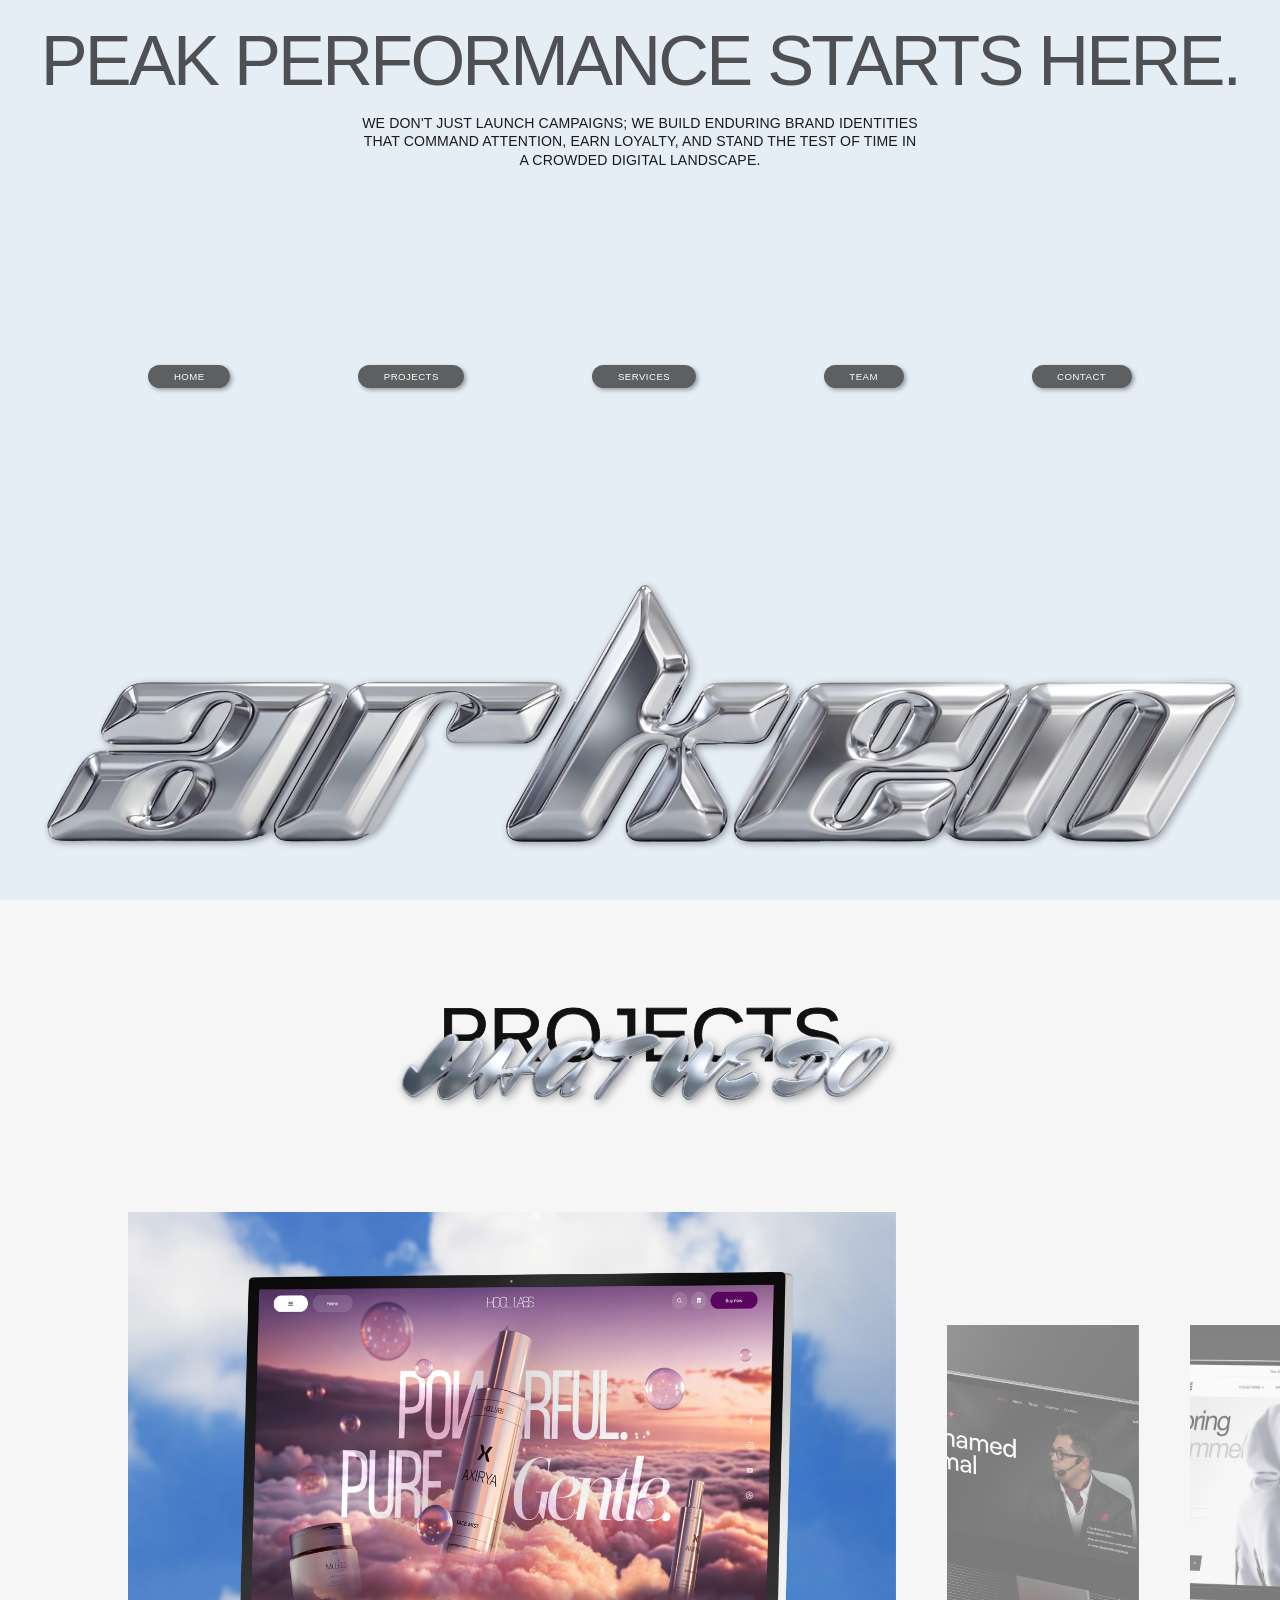
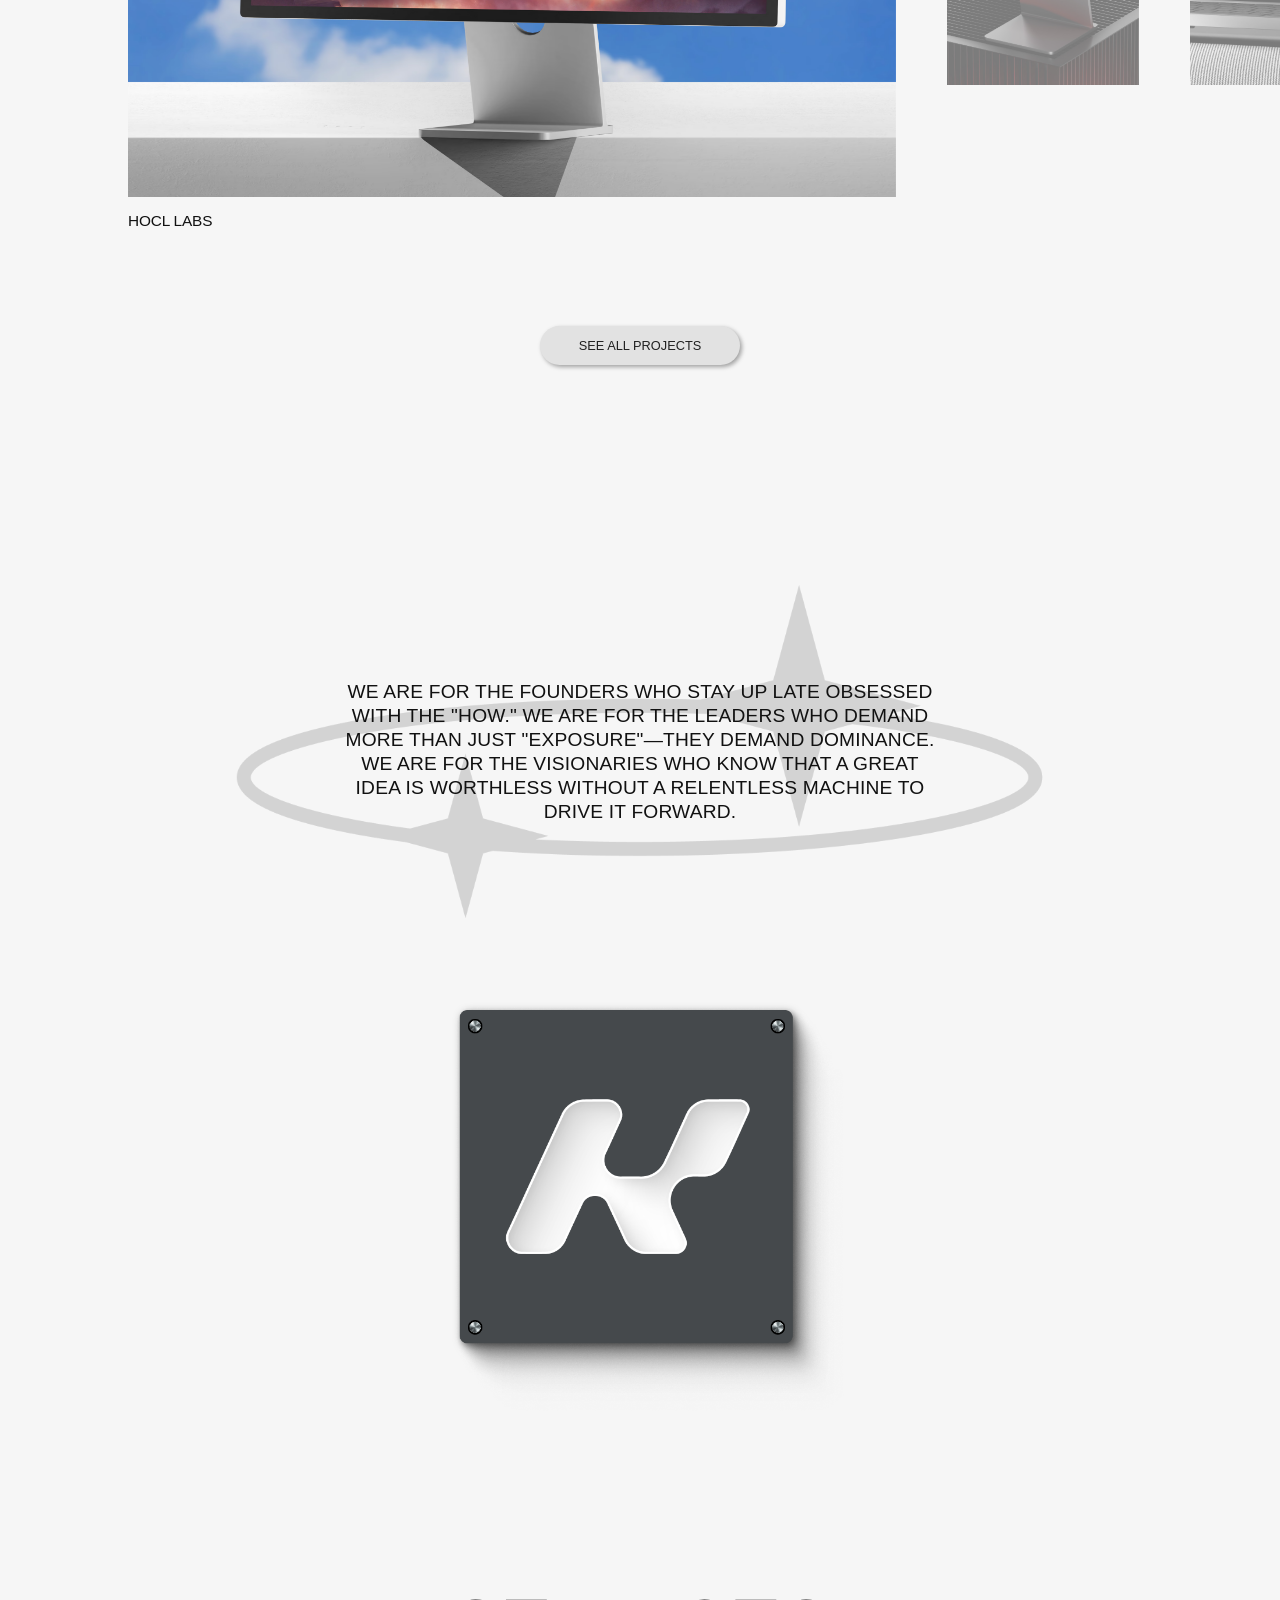
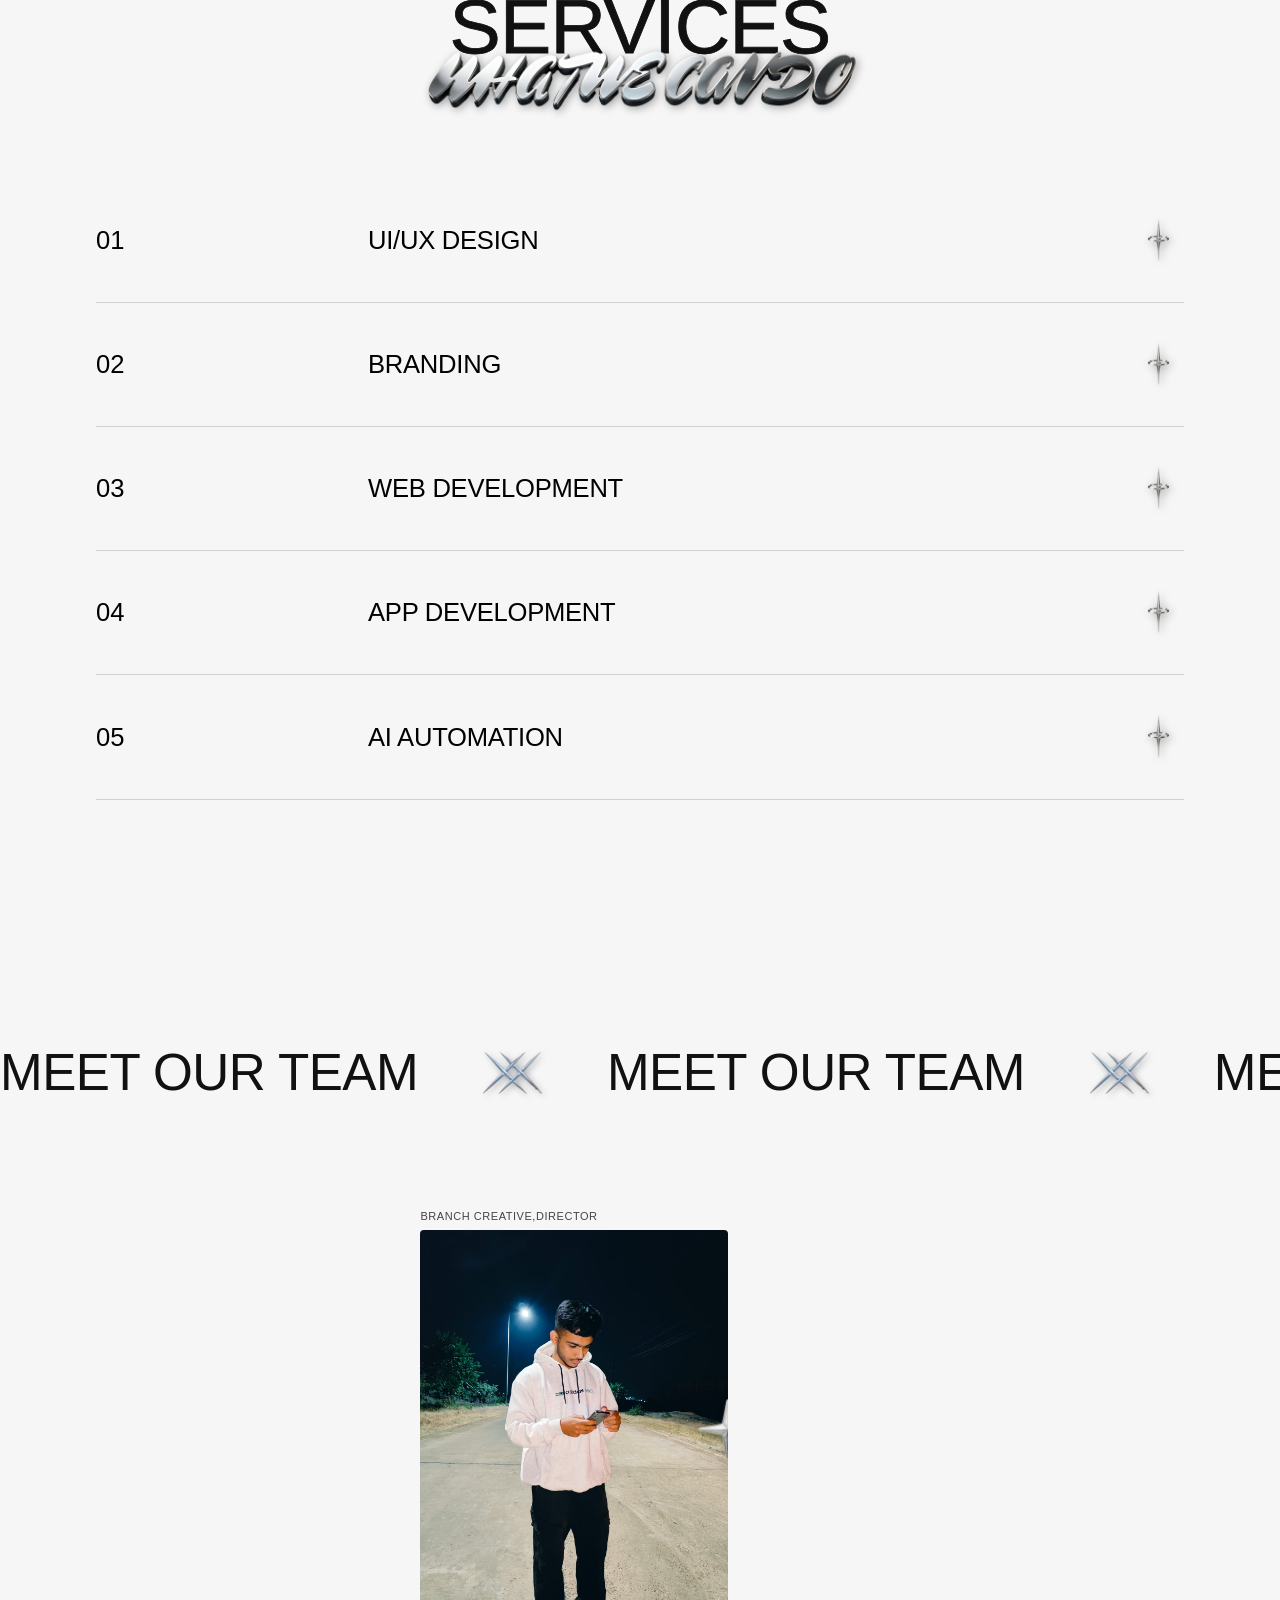
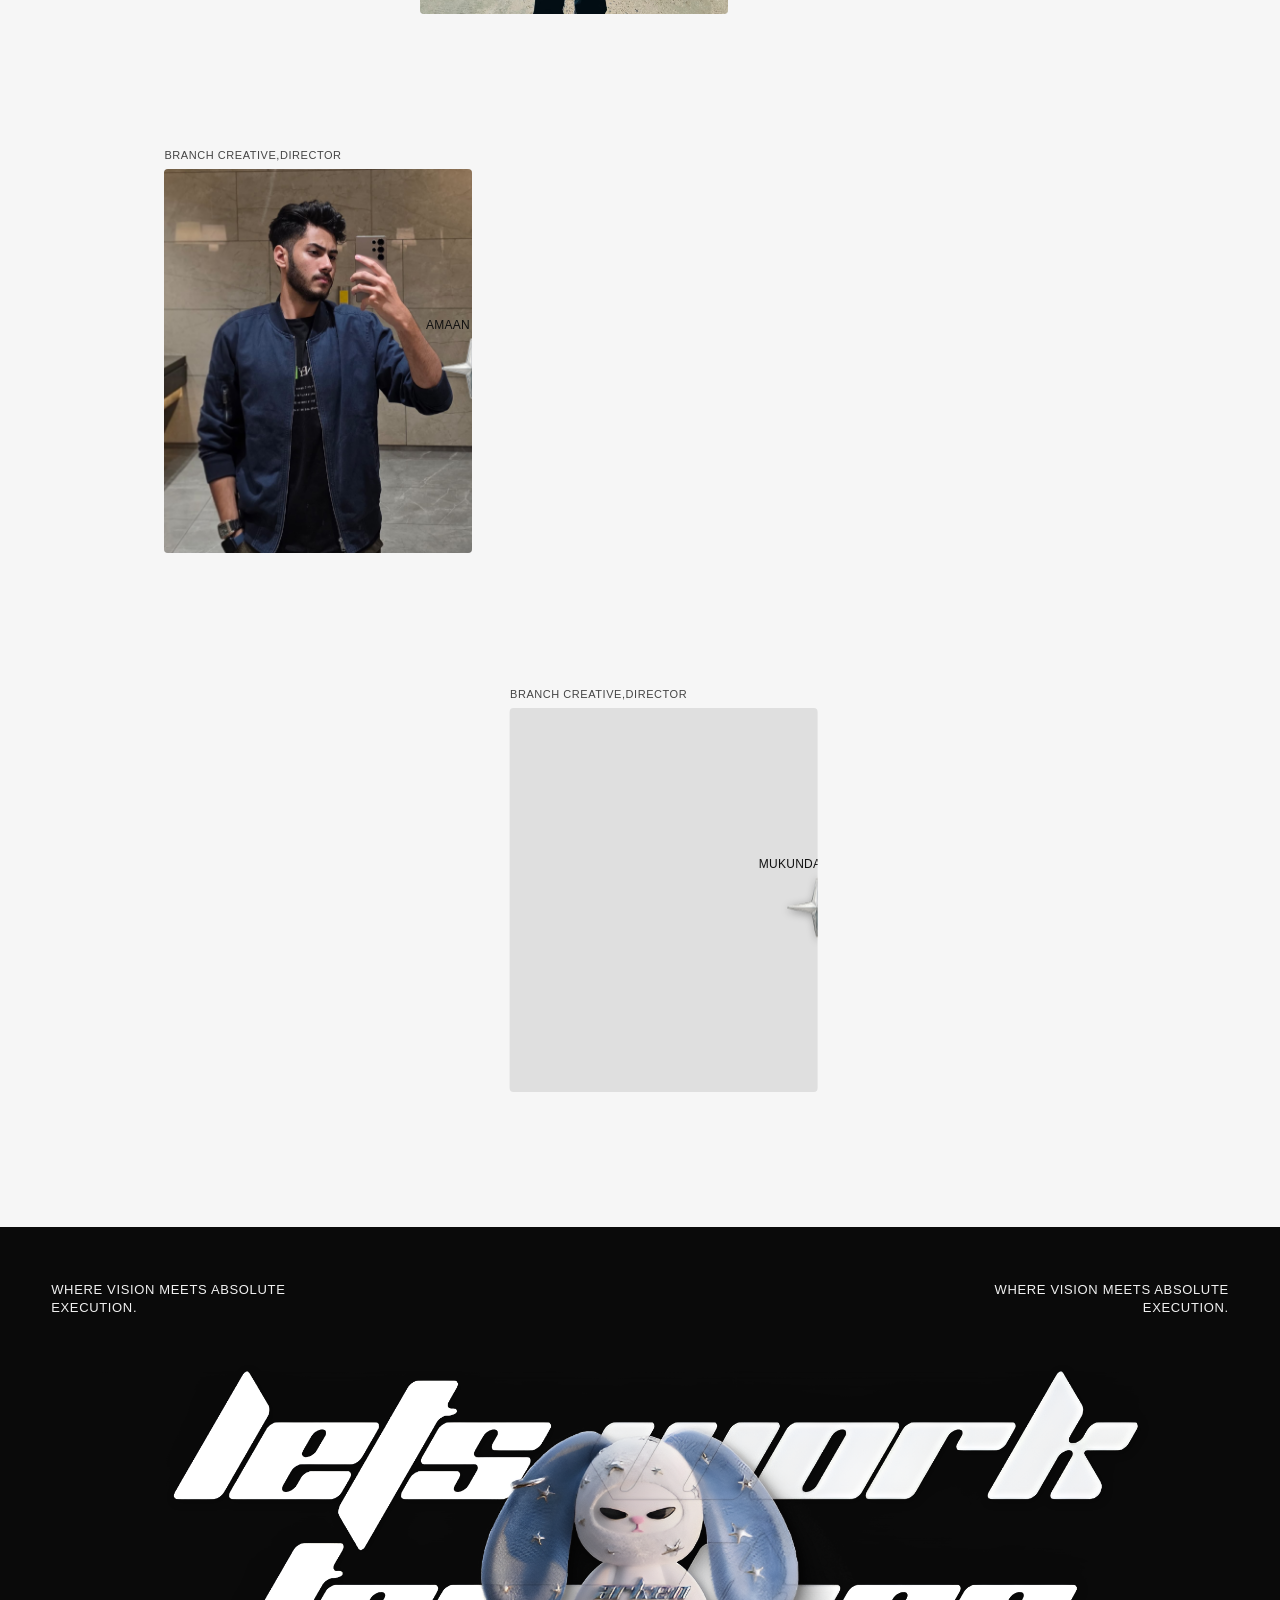
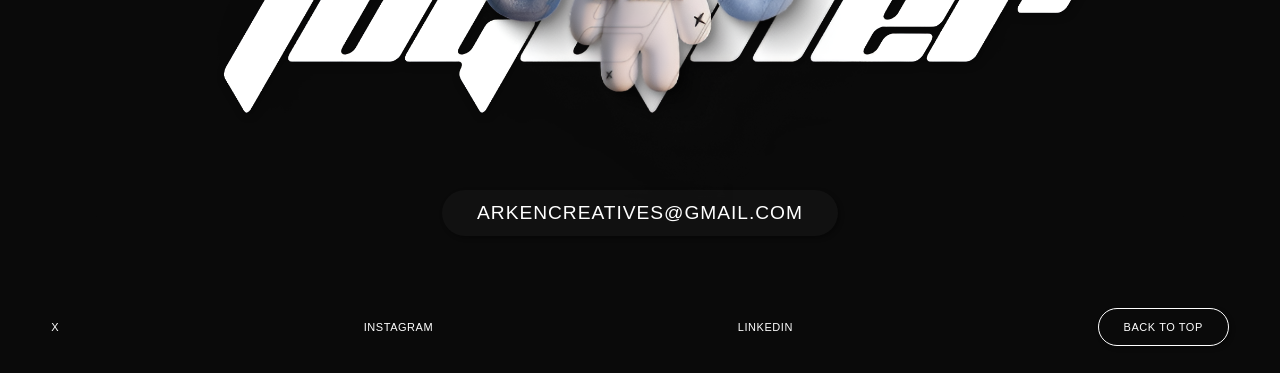
==== index.html @ 760138bc "feat: add team member photos and optimize layout" ====
<!DOCTYPE html>
<html lang="en">
<head>
    <meta charset="UTF-8">
    <meta name="viewport" content="width=device-width, initial-scale=1.0">
    <title>Arken Agency | Peak Performance UI/UX, Branding & AI Development</title>
    <meta name="description" content="Arken Agency builds dominant brands through elite UI/UX, Web Dev, and AI Automation. We turn vision into high-performance reality. Start your dominance today!">
    <meta name="keywords" content="AI UI/UX Design, Generative AI Branding, React Development, Flutter AI Apps, AI Automation Agency">
    
    <!-- Open Graph / Facebook -->
    <meta property="og:type" content="website">
    <meta property="og:url" content="https://arkencreatives.com/">
    <meta property="og:title" content="Arken Agency | Peak Performance UI/UX & AI">
    <meta property="og:description" content="Weaving digital fabrics into high-performance reality through AI-driven design and automation.">
    <meta property="og:image" content="./asset/Arken_Title_Logo.png">

    <script type="application/ld+json">
    {
      "@context": "https://schema.org",
      "@type": "ProfessionalService",
      "name": "Arken Agency",
      "url": "https://arkencreatives.com/",
      "logo": "https://arkencreatives.com/asset/Arken_Title_Logo.png",
      "description": "Tech-creative firm specializing in UI/UX Design, Branding & Identity, AI Automation, App Dev, and Web Dev.",
      "sameAs": [
        "https://x.com/ArkenCreatives",
        "https://www.instagram.com/arkencreatives",
        "https://www.linkedin.com/company/arken-creatives/"
      ],
      "knowsAbout": [
        "UI/UX Design",
        "Branding & Identity",
        "AI Automation",
        "App Development",
        "Web Development",
        "React",
        "Next.js",
        "Flutter",
        "LLMs",
        "Glassmorphism UI"
      ]
    }
    </script>

    <link rel="stylesheet" href="style.css">
</head>
<body>
    <!-- LOADING SCREEN -->
    <div class="loader-overlay" id="loader">
        <img src="./asset/logoreal.svg" alt="Arken Logo" class="loader-logo">
        
        <div class="loader-center">
            <img src="./asset/charac.png" alt="Mascot" class="loader-mascot">
            <p class="loader-instruction">
                WEAVING THE DIGITAL FABRIC OF YOUR VISION<br>
                INTO A HIGH-PERFORMANCE REALITY.
            </p>
        </div>

        <div class="loader-percentage" id="loaderPercentage">0%</div>
    </div>

    <div class="hero-container" id="home">
        <video autoplay muted loop playsinline webkit-playsinline preload="auto" class="hero-video">
            <source src="./asset/watermark-removed-video.mp4" type="video/mp4">
        </video>
        <header class="header">
            <h1 class="headline">PEAK PERFORMANCE STARTS HERE.</h1>
            <p class="subheadline">
                WE DON'T JUST LAUNCH CAMPAIGNS; WE BUILD ENDURING BRAND IDENTITIES<br>
                THAT COMMAND ATTENTION, EARN LOYALTY, AND STAND THE TEST OF TIME IN<br>
                A CROWDED DIGITAL LANDSCAPE.
            </p>
        </header>

        <nav class="nav-bar">
            <a href="#home" class="nav-button">HOME</a>
            <a href="#projects" class="nav-button">PROJECTS</a>
            <a href="#services" class="nav-button">SERVICES</a>
            <a href="#team" class="nav-button">TEAM</a>
            <a href="#footer" class="nav-button">CONTACT</a>
        </nav>

        <div class="logo-container">
            <picture>
                <source srcset="./asset/Arken_Title_Logo.avif" type="image/avif">
                <img src="./asset/Arken_Title_Logo.png" alt="Arken Logo" class="logo-image">
            </picture>
        </div>
    </div>

    <!-- Secondary Floating Nav (appears after hero) -->
    <nav class="floating-nav" id="floatingNav">
        <a href="#home" class="nav-button">HOME</a>
        <a href="#projects" class="nav-button">PROJECTS</a>
        <a href="#services" class="nav-button">SERVICES</a>
        <a href="#team" class="nav-button">TEAM</a>
        <a href="#footer" class="nav-button">CONTACT</a>
    </nav>

    <!-- NEW PROJECTS SECTION -->
    <section class="projects-section" id="projects">
        <div class="projects-header">
            <h2 class="projects-title">PROJECTS</h2>
            <picture>
                <source srcset="./asset/what_we_do.avif" type="image/avif">
                <img src="./asset/what_we_do.png" alt="What We Do" class="what-we-do-img">
            </picture>
        </div>

        <div class="projects-carousel" id="projectCarousel">
            <div class="project-card active" onclick="setProject(this, 'hocl-labs.html')">
                <img src="./asset/hocl/cover_image.avif" alt="HOCL LABS" class="project-img">
                <p class="project-name">HOCL LABS</p>
            </div>
            <div class="project-card" onclick="setProject(this, 'aesthetic-origins.html')">
                <img src="./asset/arken-archive/cover_image.avif" alt="Aesthetic Origins" class="project-img">
                <p class="project-name">AESTHETIC ORIGINS</p>
            </div>
            <div class="project-card" onclick="setProject(this, 'fragile-base.html')">
                <img src="./asset/digital-dominance/cover_image.avif" alt="Fragile Base" class="project-img">
                <p class="project-name">FRAGILE BASE</p>
            </div>
        </div>

        <a href="#" class="see-all-btn">SEE ALL PROJECTS</a>
    </section>

    <!-- NEW ABOUT / ILLUSTRATION SECTION -->
    <section class="about-section">
        <div class="about-content">
            <div class="about-text-container">
                <img src="./asset/illustration.png" alt="Illustration" class="about-illustration">
                <p class="about-text">
                    WE ARE FOR THE FOUNDERS WHO STAY UP LATE OBSESSED<br>
                    WITH THE "HOW." WE ARE FOR THE LEADERS WHO DEMAND<br>
                    MORE THAN JUST "EXPOSURE"—THEY DEMAND DOMINANCE.<br>
                    WE ARE FOR THE VISIONARIES WHO KNOW THAT A GREAT<br>
                    IDEA IS WORTHLESS WITHOUT A RELENTLESS MACHINE TO<br>
                    DRIVE IT FORWARD.
                </p>
            </div>
            <img src="./asset/logo_reference.png" alt="Arken Secondary Logo" class="about-logo">
        </div>
    </section>

    <!-- NEW SERVICES SECTION -->
    <section class="services-section" id="services">
        <div class="services-header">
            <h2 class="projects-title">SERVICES</h2>
            <picture>
                <source srcset="./asset/whatwecando.avif" type="image/avif">
                <img src="./asset/whatwecando.png" alt="What We Can Do" class="what-we-do-img">
            </picture>
        </div>

        <div class="services-list">
            <div class="service-item" onclick="toggleService(this)">
                <div class="service-main">
                    <span class="service-number">01</span>
                    <span class="service-name">UI/UX DESIGN</span>
                    <img src="./asset/tag.png" alt="Tag" class="service-tag">
                </div>
                <div class="service-desc-wrapper">
                    <div class="service-desc">
                        WE CRAFT IMMERSIVE DIGITAL JOURNEYS SPECIALIZING IN GLASSMORPHISM UI AND INTUITIVE NAVIGATION. OUR DESIGNS DON'T JUST LOOK GOOD—THEY DRIVE ENGAGEMENT THROUGH CALCULATED USER BEHAVIOR ANALYSIS.
                    </div>
                </div>
            </div>
            <div class="service-item" onclick="toggleService(this)">
                <div class="service-main">
                    <span class="service-number">02</span>
                    <span class="service-name">BRANDING</span>
                    <img src="./asset/tag.png" alt="Tag" class="service-tag">
                </div>
                <div class="service-desc-wrapper">
                    <div class="service-desc">
                        BEYOND LOGOS, WE BUILD LEGACIES. WE SPECIALIZE IN GLASSMORPHISM UI AND MODERN DESIGN SYSTEMS TO ENSURE YOUR BRAND RESONATES WITH ABSOLUTE AUTHORITY. ARKEN AGENCY PROVIDES BRANDING AND IDENTITY FOR VISIONARY TECH FOUNDERS.
                    </div>
                </div>
            </div>
            <div class="service-item" onclick="toggleService(this)">
                <div class="service-main">
                    <span class="service-number">03</span>
                    <span class="service-name">WEB DEVELOPMENT</span>
                    <img src="./asset/tag.png" alt="Tag" class="service-tag">
                </div>
                <div class="service-desc-wrapper">
                    <div class="service-desc">
                        HIGH-PERFORMANCE ARCHITECTURES TAILORED FOR SCALE. WE DEPLOY CUTTING-EDGE WEB TECHNOLOGIES TO BUILD FAST, RESPONSIVE, AND SECURE PLATFORMS THAT STAND THE TEST OF TIME AND TRAFFIC.
                    </div>
                </div>
            </div>
            <div class="service-item" onclick="toggleService(this)">
                <div class="service-main">
                    <span class="service-number">04</span>
                    <span class="service-name">APP DEVELOPMENT</span>
                    <img src="./asset/tag.png" alt="Tag" class="service-tag">
                </div>
                <div class="service-desc-wrapper">
                    <div class="service-desc">
                        MOBILE-FIRST SOLUTIONS THAT PUT YOUR BRAND IN THE PALM OF YOUR CUSTOMER'S HAND. FROM CONCEPT TO DEPLOYMENT, WE BUILD SEAMLESS CROSS-PLATFORM APPLICATIONS WITH PEAK PERFORMANCE AT THEIR CORE.
                    </div>
                </div>
            </div>
            <div class="service-item" onclick="toggleService(this)">
                <div class="service-main">
                    <span class="service-number">05</span>
                    <span class="service-name">AI AUTOMATION</span>
                    <img src="./asset/tag.png" alt="Tag" class="service-tag">
                </div>
                <div class="service-desc-wrapper">
                    <div class="service-desc">
                        REVOLUTIONIZING WORKFLOWS WITH INTELLIGENT AGENTS. WE INTEGRATE ADVANCED AI SOLUTIONS TO AUTOMATE REPETITIVE TASKS, OPTIMIZE DECISION-MAKING, AND DRIVE UNPRECEDENTED OPERATIONAL EFFICIENCY FOR YOUR BUSINESS.
                    </div>
                </div>
            </div>
        </div>
    </section>


    <!-- NEW TEAM SECTION -->
    <section class="team-section" id="team">
        <div class="team-marquee">
            <div class="marquee-track">
                <span>MEET OUR TEAM</span>
                <img src="./asset/breaker.avif" alt="Breaker">
                <span>MEET OUR TEAM</span>
                <img src="./asset/breaker.avif" alt="Breaker">
                <span>MEET OUR TEAM</span>
                <img src="./asset/breaker.avif" alt="Breaker">
                <!-- Duplicate for seamless loop -->
                <span>MEET OUR TEAM</span>
                <img src="./asset/breaker.avif" alt="Breaker">
                <span>MEET OUR TEAM</span>
                <img src="./asset/breaker.avif" alt="Breaker">
                <span>MEET OUR TEAM</span>
                <img src="./asset/breaker.avif" alt="Breaker">
            </div>
        </div>

        <div class="team-container">
            <!-- Card 1 -->
            <div class="team-card card-harshit">
                <span class="team-role">BRANCH CREATIVE,DIRECTOR</span>
                <div class="team-photo-box">
                    <picture>
                        <source srcset="./asset/harshit.avif" type="image/avif">
                        <img src="./asset/harshit.jpeg" alt="Harshit Gujar" class="team-photo">
                    </picture>
                    <div class="team-bio">
                        <p>FROM FOOTBALL TO DESIGNING GREAT VISUALS, DIGITAL PRODUCTS, AND MICRO-INTERACTIONS. CRAFTING DELIGHT AND CONSTANTLY EVOLVING.</p>
                        <div class="team-socials">
                            <a href="https://www.instagram.com/harshitgujar__16?igsh=MXRnMGNmOWU0MHJ3Nw==" class="social-icon" target="_blank">
                                <svg width="18" height="18" viewBox="0 0 24 24" fill="none" stroke="currentColor" stroke-width="2" stroke-linecap="round" stroke-linejoin="round"><rect x="2" y="2" width="20" height="20" rx="5" ry="5"></rect><path d="M16 11.37A4 4 0 1 1 12.63 8 4 4 0 0 1 16 11.37z"></path><line x1="17.5" y1="6.5" x2="17.51" y2="6.5"></line></svg>
                            </a>
                            <a href="https://www.linkedin.com/in/harshit-gujar-8b8627297" class="social-icon" target="_blank">
                                <svg width="18" height="18" viewBox="0 0 24 24" fill="none" stroke="currentColor" stroke-width="2" stroke-linecap="round" stroke-linejoin="round"><path d="M16 8a6 6 0 0 1 6 6v7h-4v-7a2 2 0 0 0-2-2 2 2 0 0 0-2 2v7h-4v-7a6 6 0 0 1 6-6z"></path><rect x="2" y="9" width="4" height="12"></rect><circle cx="4" cy="4" r="2"></circle></svg>
                            </a>
                        </div>
                    </div>
                    <div class="team-overlay">
                        <span class="team-name">HARSHIT GUJAR</span>
                        <picture>
                            <source srcset="./asset/star.avif" type="image/avif">
                            <img src="./asset/star.png" alt="Star" class="team-star" onclick="toggleBio(this)">
                        </picture>
                    </div>
                </div>
            </div>

            <!-- Card 2 -->
            <div class="team-card card-amaan">
                <span class="team-role">BRANCH CREATIVE,DIRECTOR</span>
                <div class="team-photo-box">
                    <picture>
                        <source srcset="./asset/amaan.avif" type="image/avif">
                        <img src="./asset/amaan.jpeg" alt="Amaan Ahmed" class="team-photo">
                    </picture>
                    <div class="team-bio">
                        <p>CREATIVE STRATEGIST FOCUSED ON BRIDGING THE GAP BETWEEN ABSOLUTE VISION AND MEASURABLE EXECUTION.</p>
                        <div class="team-socials">
                            <a href="https://www.instagram.com/amaann.ahmedd?igsh=MXRmbDUyOW9vcHl0ZA==" class="social-icon" target="_blank">
                                <svg width="18" height="18" viewBox="0 0 24 24" fill="none" stroke="currentColor" stroke-width="2" stroke-linecap="round" stroke-linejoin="round"><rect x="2" y="2" width="20" height="20" rx="5" ry="5"></rect><path d="M16 11.37A4 4 0 1 1 12.63 8 4 4 0 0 1 16 11.37z"></path><line x1="17.5" y1="6.5" x2="17.51" y2="6.5"></line></svg>
                            </a>
                            <a href="https://www.linkedin.com/in/syed-amaan-ahmed-69b722297?utm_source=share_via&utm_content=profile&utm_medium=member_android" class="social-icon" target="_blank">
                                <svg width="18" height="18" viewBox="0 0 24 24" fill="none" stroke="currentColor" stroke-width="2" stroke-linecap="round" stroke-linejoin="round"><path d="M16 8a6 6 0 0 1 6 6v7h-4v-7a2 2 0 0 0-2-2 2 2 0 0 0-2 2v7h-4v-7a6 6 0 0 1 6-6z"></path><rect x="2" y="9" width="4" height="12"></rect><circle cx="4" cy="4" r="2"></circle></svg>
                            </a>
                        </div>
                    </div>
                    <div class="team-overlay">
                        <span class="team-name">AMAAN AHMED</span>
                        <picture>
                            <source srcset="./asset/star.avif" type="image/avif">
                            <img src="./asset/star.png" alt="Star" class="team-star" onclick="toggleBio(this)">
                        </picture>
                    </div>
                </div>
            </div>

            <!-- Card 3 -->
            <div class="team-card card-mukunda">
                <span class="team-role">BRANCH CREATIVE,DIRECTOR</span>
                <div class="team-photo-box">
                    <picture>
                        <source srcset="./asset/mukunda.avif" type="image/avif">
                        <img src="./asset/mukunda.jpeg" alt="Mukunda Bhanot" class="team-photo">
                    </picture>
                    <div class="team-bio">
                        <p>TECHNICAL DIRECTOR PUSHING THE BOUNDARIES OF WEB INTERACTIVITY AND PEAK DIGITAL PERFORMANCE.</p>
                        <div class="team-socials">
                            <a href="https://www.instagram.com/_mukunda.b?utm_source=qr&igsh=NWdrdzg5bWltaXA2" class="social-icon" target="_blank">
                                <svg width="18" height="18" viewBox="0 0 24 24" fill="none" stroke="currentColor" stroke-width="2" stroke-linecap="round" stroke-linejoin="round"><rect x="2" y="2" width="20" height="20" rx="5" ry="5"></rect><path d="M16 11.37A4 4 0 1 1 12.63 8 4 4 0 0 1 16 11.37z"></path><line x1="17.5" y1="6.5" x2="17.51" y2="6.5"></line></svg>
                            </a>
                            <a href="https://www.linkedin.com/in/mukunda-bhanot-16799727b?utm_source=share_via&utm_content=profile&utm_medium=member_android" class="social-icon" target="_blank">
                                <svg width="18" height="18" viewBox="0 0 24 24" fill="none" stroke="currentColor" stroke-width="2" stroke-linecap="round" stroke-linejoin="round"><path d="M16 8a6 6 0 0 1 6 6v7h-4v-7a2 2 0 0 0-2-2 2 2 0 0 0-2 2v7h-4v-7a6 6 0 0 1 6-6z"></path><rect x="2" y="9" width="4" height="12"></rect><circle cx="4" cy="4" r="2"></circle></svg>
                            </a>
                        </div>
                    </div>
                    <div class="team-overlay">
                        <span class="team-name">MUKUNDA BHANOT</span>
                        <picture>
                            <source srcset="./asset/star.avif" type="image/avif">
                            <img src="./asset/star.png" alt="Star" class="team-star" onclick="toggleBio(this)">
                        </picture>
                    </div>
                </div>
            </div>
        </div>
    </section>

    <!-- NEW FOOTER SECTION -->
    <footer class="footer-section" id="footer">
        <!-- Top corners -->
        <div class="footer-top">
            <div class="footer-vision-left">
                WHERE VISION MEETS ABSOLUTE<br>EXECUTION.
            </div>
            <div class="footer-vision-right">
                WHERE VISION MEETS ABSOLUTE<br>EXECUTION.
            </div>
        </div>

        <!-- Center Call to Action -->
        <div class="footer-center">
            <img src="./asset/mascot (1).png" alt="Lets Work Together Graphic" class="footer-mascot">
        </div>

        <!-- Email link -->
        <div class="footer-email">
            <a href="mailto:ARKENCREATIVES@GMAIL.COM">ARKENCREATIVES@GMAIL.COM</a>
        </div>

        <!-- Bottom Links -->
        <div class="footer-bottom">
            <a href="https://x.com/ArkenCreatives" class="footer-link" target="_blank">X</a>
            <a href="https://www.instagram.com/arkencreatives?igsh=NnJiOGQyNXk4ejZy" class="footer-link" target="_blank">INSTAGRAM</a>
            <a href="https://www.linkedin.com/company/arken-creatives/" class="footer-link" target="_blank">LINKEDIN</a>
            <a href="#home" class="footer-btn">BACK TO TOP</a>
        </div>
    </footer>

    <script>
        // Loading Screen Logic
        window.addEventListener('DOMContentLoaded', () => {
            const loader = document.getElementById('loader');
            const percentageText = document.getElementById('loaderPercentage');
            const mascot = document.querySelector('.loader-mascot');
            
            if (sessionStorage.getItem('hasLoaded')) {
                // If already loaded in this session, hide the loader immediately
                loader.style.display = 'none';
            } else {
                let percentage = 0;
                const interval = setInterval(() => {
                    percentage += Math.floor(Math.random() * 5) + 2;
                    if (percentage >= 100) {
                        percentage = 100;
                        clearInterval(interval);
                        setTimeout(() => {
                            window.scrollTo(0, 0); // Reset scroll to top
                            loader.classList.add('reveal');
                            sessionStorage.setItem('hasLoaded', 'true');
                        }, 500);
                    }
                    percentageText.innerText = percentage + '%';
                }, 50);
            }

            // Drag Functionality for Mascot
            let isDragging = false;
            let offset = { x: 0, y: 0 };

            mascot.addEventListener('mousedown', (e) => {
                isDragging = true;
                offset = {
                    x: mascot.offsetLeft - e.clientX,
                    y: mascot.offsetTop - e.clientY
                };
                mascot.style.cursor = 'grabbing';
            });

            document.addEventListener('mousemove', (e) => {
                if (isDragging) {
                    mascot.style.position = 'absolute';
                    mascot.style.left = (e.clientX + offset.x) + 'px';
                    mascot.style.top = (e.clientY + offset.y) + 'px';
                    mascot.style.margin = '0'; // Prevent centering interference
                }
            });

            document.addEventListener('mouseup', () => {
                isDragging = false;
                mascot.style.cursor = 'grab';
            });

            mascot.addEventListener('click', () => {
                console.log('Song playing... (Placeholder)');
                // If you have an audio file, add: new Audio('song.mp3').play();
            });
        });

        function toggleBio(element) {
            const card = element.closest('.team-card');
            card.classList.toggle('active');
        }

        function toggleService(element) {
            element.classList.toggle('active');
        }

        function setProject(element, targetUrl) {
            const carousel = document.getElementById('projectCarousel');
            const cards = carousel.querySelectorAll('.project-card');
            
            // If already active, navigate to the project page
            if (element.classList.contains('active')) {
                window.location.href = targetUrl;
                return;
            }
            
            // Remove active from all
            cards.forEach(c => c.classList.remove('active'));
            
            // Add to clicked
            element.classList.add('active');
            
            // Re-order the DOM for the "sliding" effect
            // We want the active one to stay leading the view, but the user wants right-to-left feel.
            // Actually, keep them in order but scroll to it.
            element.scrollIntoView({ behavior: 'smooth', block: 'nearest', inline: 'center' });
        }

        // Scroll-stopped detection for the floating nav
        const floatingNav = document.getElementById('floatingNav');
        let isScrolling;
        let ticking = false;

        window.addEventListener('scroll', function (event) {
            // Immediately hide on any scroll activity
            floatingNav.classList.remove('visible');
            
            if (!ticking) {
                window.requestAnimationFrame(() => {
                    window.clearTimeout(isScrolling);

                    isScrolling = setTimeout(function() {
                        const scrollPos = window.pageYOffset || window.scrollY || document.documentElement.scrollTop;
                        const heroHeight = window.innerHeight;

                        if (scrollPos > heroHeight * 0.7) {
                            floatingNav.classList.add('visible');
                        }
                    }, 200);
                    ticking = false;
                });
                ticking = true;
            }
        }, { passive: true });
    </script>
</body>
</html>
---- style.css ----
/* --- LOADING SCREEN --- */
.loader-overlay {
    position: fixed;
    top: 0;
    left: 0;
    width: 100vw;
    height: 100vh;
    background-color: #ffffff;
    z-index: 20000;
    display: flex;
    flex-direction: column;
    justify-content: center;
    align-items: center;
    transition: transform 1.2s cubic-bezier(0.85, 0, 0.15, 1);
    overflow: hidden;
}

.loader-overlay.reveal {
    transform: translateY(-100%);
}

.loader-logo {
    position: absolute;
    top: 4vh;
    left: 4vw;
    width: clamp(60px, 8vw, 120px);
    height: auto;
}

.loader-center {
    display: flex;
    flex-direction: column;
    align-items: center;
    text-align: center;
    gap: 3vh;
}

.loader-mascot {
    width: clamp(150px, 20vw, 350px);
    height: auto;
    filter: drop-shadow(0 15px 30px rgba(0,0,0,0.25));
}

.loader-instruction {
    font-family: 'Helvetica', Arial, sans-serif;
    font-size: clamp(10px, 0.9vw, 16px);
    color: #111;
    letter-spacing: 0.05em;
    line-height: 1.5;
    font-weight: normal;
}

.loader-percentage {
    position: absolute;
    bottom: 5vh;
    right: 5vw;
    font-family: 'Helvetica', Arial, sans-serif;
    font-size: clamp(40px, 8vw, 120px);
    font-weight: normal;
    color: #111;
    line-height: 1;
}

* {
    margin: 0;
    padding: 0;
    box-sizing: border-box;
}

body, html {
    width: 100%;
    /* Removed height: 100% to allow proper scroll context tracking */
    font-family: 'Helvetica', Arial, sans-serif;
    overflow-x: hidden;
    scroll-behavior: smooth;
}

body {
    /* Background properties */
    background-color: #e5edf5; /* Fallback color for clouds */
}

.hero-container {
    position: relative;
    width: 100vw;
    height: 100vh;
    display: flex;
    flex-direction: column;
    justify-content: space-between;
    align-items: center;
    padding: 2% 0 0;
    overflow: hidden;
    content-visibility: auto; /* Optimization for initial load */
}

.hero-video {
    position: absolute;
    top: 0;
    left: 0;
    width: 100%;
    height: 100%;
    object-fit: cover;
    z-index: -1;
    outline: none;
    border: none;
    user-select: none;
    will-change: transform; /* Hint for browser hardware acceleration */
}

.header {
    text-align: center;
    width: 95%;
    margin: 0 auto;
}

.headline {
    font-weight: normal;  /* Helvetica Regular */
    font-size: clamp(30px, 5.5vw, 100px);
    color: #4f5054; /* Slate grey matching image */
    letter-spacing: -0.04em; /* Tighter letter spacing like the image */
    line-height: 1;
    margin-bottom: 2vh;
    white-space: nowrap;
}

.subheadline {
    font-weight: normal;
    font-size: clamp(14px, 1.1vw, 24px);
    color: #1a1a1a;
    line-height: 1.3;
    letter-spacing: 0.01em;
}

.nav-bar {
    display: flex;
    justify-content: center;
    align-items: center;
    gap: 10vw; /* Increased from 6vw to 10vw */
    width: 100%;
    flex: 1; /* This will center the nav bar vertically in the remaining space */
    transform: translateY(55px); /* Shift exactly 55px downward */
}

.nav-button {
    background-color: rgba(70, 70, 70, 0.85); /* Dark pill color */
    color: #ffffff;
    text-decoration: none;
    font-size: clamp(8px, 0.75vw, 14px);
    padding: 6px 2vw; /* Reduced from 2.5vw */
    border-radius: 50px;
    letter-spacing: 0.05em;
    backdrop-filter: blur(5px);
    -webkit-backdrop-filter: blur(5px);
    box-shadow: 2px 2px 4px rgba(0, 0, 0, 0.35);
    transition: transform 0.3s cubic-bezier(0.4, 0, 0.2, 1), background-color 0.3s ease;
    backface-visibility: hidden;
}

.nav-button:hover {
    background-color: rgba(40, 40, 40, 0.95);
    transform: translateY(-2px); /* Minimal lift */
}

.floating-nav {
    position: fixed;
    top: 30px;
    left: 50%;
    transform: translateX(-50%) translateY(-20px);
    display: flex;
    justify-content: center;
    align-items: center;
    gap: 10vw; /* Match the main nav gap */
    z-index: 9999;
    opacity: 0;
    pointer-events: none;
    transition: opacity 0.4s ease, transform 0.5s cubic-bezier(0.175, 0.885, 0.32, 1.275);
}

.floating-nav.visible {
    opacity: 1;
    transform: translateX(-50%) translateY(0);
    pointer-events: auto;
}

.logo-container {
    width: 100%;
    display: flex;
    justify-content: center;
    align-items: flex-end;
    margin-bottom: -4%;
}

.logo-image {
    width: 100%;
    height: auto;
    object-fit: contain;
    transform: scale(0.95) translateY(50px);
    transform-origin: bottom center;
    -webkit-filter: drop-shadow(2px 2px 4px rgba(0, 0, 0, 0.35));
    filter: drop-shadow(2px 2px 4px rgba(0, 0, 0, 0.35));
}

/* --- PROJECTS SECTION --- */
.projects-section {
    width: 100vw;
    min-height: 100vh;
    background-color: #f6f6f6; /* Very light grey off-white from screenshot */
    display: flex;
    flex-direction: column;
    align-items: center;
    padding: 10vh 0; /* Vertical padding */
    box-sizing: border-box;
}

.projects-header {
    position: relative;
    width: 100%;
    display: flex;
    justify-content: center;
    align-items: center;
    margin-bottom: calc(8vh + 10px); /* Maintain physical gap with elements below */
}

.projects-title {
    font-family: "Helvetica Neue Light", "Helvetica Light", "Helvetica Neue", Helvetica, Arial, sans-serif;
    font-weight: 300; /* Helvetica Light */
    -webkit-text-stroke: 0.8px #111; /* Slightly increase the visible stroke width */
    font-size: clamp(30px, 6vw, 120px); /* Decreased text size */
    letter-spacing: -0.01em;
    color: #111;
    z-index: 1;
}

.what-we-do-img {
    position: absolute;
    width: 45%; /* Shrink relative to text */
    max-width: 500px;
    z-index: 2;
    top: 50%;
    left: 50%;
    transform: translate(-50%, calc(-40% + 25px)); /* Moved downward another 10px */
    -webkit-filter: drop-shadow(2px 2px 4px rgba(0, 0, 0, 0.35));
    filter: drop-shadow(2px 2px 4px rgba(0, 0, 0, 0.35));
}

.projects-carousel {
    display: flex;
    width: 100vw;
    height: 80vh; /* Fixed height to keep the see-all button from moving */
    gap: 4vw;
    padding: 0 10vw;
    box-sizing: border-box;
    align-items: center;
    overflow-x: auto;
    scroll-behavior: smooth;
    flex-shrink: 0;
    -ms-overflow-style: none;
    scrollbar-width: none;
}

.projects-carousel::-webkit-scrollbar {
    display: none; /* Hide scrollbar for Chrome, Safari and Opera */
}

.project-card {
    display: flex;
    flex-direction: column;
    flex: 0 0 15vw; /* Slightly narrower small width */
    cursor: pointer;
    transition: all 0.8s cubic-bezier(0.4, 0, 0.2, 1);
    opacity: 0.5;
}

.project-card.active {
    flex: 0 0 60vw; /* Reduced width for active card */
    opacity: 1;
}

.project-img {
    width: 100%;
    height: 40vh; /* Increased base height */
    object-fit: cover;
    box-shadow: none; /* Shadow removed per request */
    transition: transform 0.5s cubic-bezier(0.4, 0, 0.2, 1), box-shadow 0.5s ease, height 0.8s ease; 
    will-change: transform, height;
    backface-visibility: hidden;
}

.project-card:hover .project-img {
    transform: translateY(-10px) scale(1.01); /* 3D popup effect */
    box-shadow: 0 20px 40px rgba(0, 0, 0, 0.25); /* Dynamic shadow on hover */
}

.project-card.active .project-img {
    height: 65vh; /* Increased active height */
}

.project-name {
    margin-top: 15px;
    font-size: clamp(14px, 1.2vw, 24px);
    letter-spacing: -0.01em;
    color: #111;
    opacity: 0;
    transition: opacity 0.5s ease;
}

.project-card.active .project-name {
    opacity: 1;
}

.see-all-btn {
    background-color: #e2e2e2;
    color: #222;
    text-decoration: none;
    font-size: clamp(12px, 1vw, 16px);
    padding: 12px 3vw;
    border-radius: 50px;
    margin-top: 5vh;
    box-shadow: 2px 2px 4px rgba(0, 0, 0, 0.35); 
    transition: all 0.3s cubic-bezier(0.4, 0, 0.2, 1);
}

.see-all-btn:hover {
    background-color: #d0d0d0;
    transform: translateY(-2px);
}

/* --- ABOUT SECTION --- */
.about-section {
    width: 100vw;
    min-height: 40vh;
    background-color: #f6f6f6;
    display: flex;
    justify-content: center;
    align-items: center;
    padding: 25vh 5vw 10vh; /* Dramatically increased top padding to bridge more gap */
    box-sizing: border-box;
    position: relative;
    overflow: visible; /* Prevent clipping of the drop shadow at the bottom boundary */
}

.about-content {
    position: relative;
    text-align: center;
    width: 100%;
    display: flex;
    flex-direction: column;
    justify-content: center;
    align-items: center;
    gap: 8vh; /* Distinct gap between text and the logo below */
}

.about-text-container {
    position: relative;
    width: 100%;
    display: flex;
    justify-content: center;
    align-items: center;
}

.about-illustration {
    position: absolute;
    top: 50%;
    left: 50%;
    transform: translate(-50%, -50%);
    width: 70%;  /* Sizes the illustration under the text */
    max-width: 900px;
    z-index: 1;
    object-fit: contain;
}

.about-text {
    position: relative;
    z-index: 2;
    font-size: clamp(14px, 1.5vw, 24px); 
    font-weight: normal;  
    color: #111;
    line-height: 1.25;
    letter-spacing: 0.01em;
    font-family: 'Helvetica', Arial, sans-serif;
    margin: 0;
}

.about-logo {
    position: relative;
    z-index: 2;
    width: 35vw;
    max-width: 400px;
    height: auto;
    -webkit-filter: drop-shadow(2px 2px 4px rgba(0, 0, 0, 0.35));
    filter: drop-shadow(2px 2px 4px rgba(0, 0, 0, 0.35));
    transform: translate(15px, 110px); /* Nudge 15px right and move down an additional 20px */
}

/* --- SERVICES SECTION --- */
.services-section {
    width: 100vw;
    background-color: #f6f6f6;
    display: flex;
    flex-direction: column;
    align-items: center;
    padding: 20vh 0 15vh; /* Top padding to space from previous section */
    box-sizing: border-box;
    overflow: hidden;
}

.services-header {
    position: relative;
    width: 100%;
    display: flex;
    justify-content: center;
    align-items: center;
    margin-bottom: 12vh;
}

.services-list {
    width: 85%;
    max-width: 1100px;
    display: flex;
    flex-direction: column;
}

.service-item {
    display: grid;
    grid-template-rows: auto 0fr; /* Collapsed state */
    border-bottom: 1px solid rgba(0,0,0,0.15);
    cursor: pointer;
    transition: grid-template-rows 0.6s cubic-bezier(0.4, 0, 0.2, 1), background-color 0.3s ease;
}

.service-item.active {
    grid-template-rows: auto 1fr; /* Expanded state */
}

.service-item:hover {
    background-color: rgba(0, 0, 0, 0.02);
}

.service-main {
    display: flex;
    align-items: center;
    width: 100%;
    padding: 4vh 0;
    grid-row: 1; /* First row */
}

.service-number {
    flex: 0 0 25%;
    font-size: clamp(20px, 2vw, 36px);
    font-family: 'Helvetica', Arial, sans-serif;
}

.service-name {
    flex: 1;
    font-size: clamp(20px, 2vw, 36px);
    font-family: 'Helvetica', Arial, sans-serif;
    letter-spacing: -0.01em;
}

.service-tag {
    height: clamp(45px, 4vw, 80px);
    width: auto;
    object-fit: contain;
    -webkit-filter: drop-shadow(2px 2px 4px rgba(0, 0, 0, 0.35));
    filter: drop-shadow(2px 2px 4px rgba(0, 0, 0, 0.35)); 
}

.service-desc-wrapper {
    min-height: 0;
    overflow: hidden; /* Critical for grid-row transition */
    grid-row: 2; /* Second row */
}

.service-desc {
    font-size: clamp(12px, 1.1vw, 16px);
    font-family: 'Helvetica', Arial, sans-serif;
    color: #444;
    line-height: 1.6;
    letter-spacing: 0.05em;
    padding: 0 0 4vh 25%;
    opacity: 0;
    clip-path: inset(0 0 100% 0);
    transition: opacity 0.4s ease, clip-path 0.8s cubic-bezier(0.4, 0, 0.2, 1);
}

.service-item.active .service-desc {
    opacity: 1;
    clip-path: inset(0 0 0 0);
}

/* --- TEAM SECTION --- */
.team-section {
    width: 100vw;
    background-color: #f6f6f6;
    padding: 10vh 0 15vh;
    display: flex;
    flex-direction: column;
    align-items: center;
    overflow: hidden;
}

.team-marquee {
    width: 100vw;
    overflow: hidden; /* Hide the overflow track */
    background-color: transparent;
    padding: 2vh 0;
    margin-bottom: 10vh;
}

.marquee-track {
    display: flex;
    align-items: center;
    white-space: nowrap;
    width: max-content; /* Allow track to be as long as its content */
    gap: 5vw;
    animation: marquee-scroll 25s linear infinite; /* Seamless continuous scroll */
    will-change: transform;
}

@keyframes marquee-scroll {
    0% {
        transform: translateX(0);
    }
    100% {
        transform: translateX(-50%); /* Move half the track (the original set) */
    }
}

.team-marquee span {
    font-size: clamp(35px, 4vw, 70px);
    font-weight: normal;
    letter-spacing: -0.01em;
    color: #111;
    font-family: 'Helvetica', Arial, sans-serif;
}

.team-marquee img {
    height: clamp(30px, 3.5vw, 60px);
    object-fit: contain;
    -webkit-filter: drop-shadow(2px 2px 3px rgba(0, 0, 0, 0.35));
    filter: drop-shadow(2px 2px 3px rgba(0, 0, 0, 0.35));
}

.team-container {
    width: 100%;
    display: flex;
    flex-direction: column;
    align-items: center;
    gap: 15vh; /* Massive vertical gap between cards */
    transform: translateX(-130px); /* Global shift 130px left (100+30) */
}

.team-card {
    position: relative;
    display: flex;
    flex-direction: column;
    width: 24vw; /* Reduced the frame size */
    min-width: 220px;
}

.card-harshit {
    transform: translateX(5vw); /* Shifted right */
}

.card-amaan {
    transform: translateX(-15vw); /* Shifted deeply left */
}

.card-mukunda {
    transform: translateX(12vw); /* Shifted right */
}

.team-role {
    font-size: 11px;
    font-family: 'Helvetica', Arial, sans-serif;
    letter-spacing: 0.05em;
    margin-bottom: 8px;
    text-transform: uppercase;
    color: #444; 
}

.team-photo-box {
    width: 100%;
    aspect-ratio: 4 / 5;
    background-color: #dfdfdf; /* Light dull gray placeholder */
    border-radius: 4px;
    position: relative;
    overflow: hidden; /* Ensure photo doesn't bleed out */
}

.team-photo {
    width: 100%;
    height: 100%;
    object-fit: cover;
    position: absolute;
    top: 0;
    left: 0;
    z-index: 1;
    transition: transform 0.6s ease;
}

.team-card:hover .team-photo {
    transform: scale(1.05); /* Subtle zoom on hover */
}

.team-overlay {
    position: absolute;
    right: 0;
    top: 50%;
    transform: translate(50%, -50%); /* Pin to center of the right edge */
    display: flex;
    flex-direction: column;
    align-items: center;
    z-index: 10;
}

.team-name {
    font-size: 12px;
    font-family: 'Helvetica', Arial, sans-serif;
    letter-spacing: 0.02em;
    color: #111;
    margin-bottom: 5px;
    text-transform: uppercase;
    white-space: nowrap; /* Avoid wrapping the name */
}

.team-star {
    width: clamp(50px, 5vw, 100px); /* Matching proportions to other metal icons */
    height: auto;
    object-fit: contain;
    -webkit-filter: drop-shadow(2px 2px 4px rgba(0, 0, 0, 0.35)); /* Very short distance, tight small blur */
    filter: drop-shadow(2px 2px 4px rgba(0, 0, 0, 0.35));
    transition: transform 0.6s cubic-bezier(0.4, 0, 0.2, 1);
    cursor: pointer; /* Indicate it is clickable */
}

.team-card.active .team-star {
    transform: rotate(90deg); /* Rotate 90 degrees on click */
}

.team-bio {
    position: absolute;
    top: 60%; /* Positioned slightly below the star/name center */
    left: 100%;
    width: 25vw; /* Wider paragraph spanning to the right */
    margin-left: 8vw; /* Significant gap to sit clearly outside the frame */
    transform: translateY(-50%);
    opacity: 0;
    clip-path: inset(0 100% 0 0); /* Still hidden left-to-right */
    transition: opacity 0.3s ease, clip-path 0.7s cubic-bezier(0.165, 0.84, 0.44, 1);
    pointer-events: none;
    z-index: 10;
}

.team-bio p {
    font-size: clamp(12px, 1.1vw, 16px);
    font-family: 'Helvetica', Arial, sans-serif;
    font-weight: normal;
    text-transform: uppercase;
    color: #111;
    line-height: 1.4;
    letter-spacing: 0.03em;
    margin-bottom: 15px;
}

.team-socials {
    display: flex;
    gap: 15px;
}

.social-icon {
    color: #111;
    transition: color 0.3s ease, transform 0.3s ease;
    display: flex;
    align-items: center;
    pointer-events: auto; /* Re-enable clicks for links */
}

.social-icon:hover {
    color: #555;
    transform: translateY(-2px);
}

.team-card.active .team-bio {
    opacity: 1;
    clip-path: inset(0 0 0 0); /* Reveal left-to-right */
}

/* --- FOOTER SECTION --- */
.footer-section {
    width: 100vw;
    background-color: #0a0a0a; /* Deep Black */
    color: #ffffff;
    padding: 6vh 4vw 3vh; /* Reduced vertical padding */
    display: flex;
    flex-direction: column;
    position: relative;
    box-sizing: border-box;
    overflow: hidden;
}

.footer-top {
    display: flex;
    justify-content: space-between;
    width: 100%;
    font-size: 13px;
    font-family: 'Helvetica', Arial, sans-serif;
    letter-spacing: 0.05em;
    line-height: 1.4;
    text-transform: uppercase;
    color: #f1f1f1;
}

.footer-vision-left {
    text-align: left;
}

.footer-vision-right {
    text-align: right;
}

.footer-center {
    position: relative;
    width: 100%;
    display: flex;
    justify-content: center;
    align-items: center;
    margin: 6vh 0 -3vh; /* aggressive negative bottom margin to suck the email up significantly */
}

.footer-mascot {
    position: relative;
    width: 85vw; /* Expand the single mascot/header graphic fully across the layout */
    max-width: 1400px;
    height: auto;
    object-fit: contain;
    -webkit-filter: drop-shadow(2px 2px 4px rgba(0, 0, 0, 0.35)); /* Drop shadow to perfectly contour the full white typography edge */
    filter: drop-shadow(2px 2px 4px rgba(0, 0, 0, 0.35));
}

.footer-email {
    width: 100%;
    text-align: center;
    margin-bottom: 8vh;
}

.footer-email a {
    display: inline-block;
    padding: 12px 35px;
    background-color: #111;
    color: #ffffff;
    text-decoration: none;
    font-size: clamp(16px, 1.5vw, 24px);
    font-family: 'Helvetica', Arial, sans-serif;
    letter-spacing: 0.05em;
    border-radius: 50px;
    box-shadow: 2px 2px 4px rgba(0, 0, 0, 0.35);
    transition: all 0.3s cubic-bezier(0.4, 0, 0.2, 1);
}

.footer-email a:hover {
    background-color: #222;
    transform: translateY(-2px);
    box-shadow: 2px 4px 8px rgba(0, 0, 0, 0.4);
}

.footer-bottom {
    display: flex;
    justify-content: space-between;
    align-items: center;
    width: 100%;
    font-size: 11px;
    font-family: 'Helvetica', Arial, sans-serif;
    letter-spacing: 0.05em;
    text-transform: uppercase;
}

.footer-link {
    color: #ffffff;
    text-decoration: none;
    transition: color 0.3s ease;
}

.footer-link:hover {
    color: #999;
}

.footer-btn {
    border: 1px solid #ffffff;
    padding: 12px 25px;
    border-radius: 50px;
    color: #ffffff;
    text-decoration: none;
    box-shadow: 2px 2px 4px rgba(0, 0, 0, 0.35); 
    transition: all 0.3s cubic-bezier(0.4, 0, 0.2, 1);
}

.footer-btn:hover {
    background-color: #ffffff;
    color: #000000;
    transform: translateY(-2px);
}
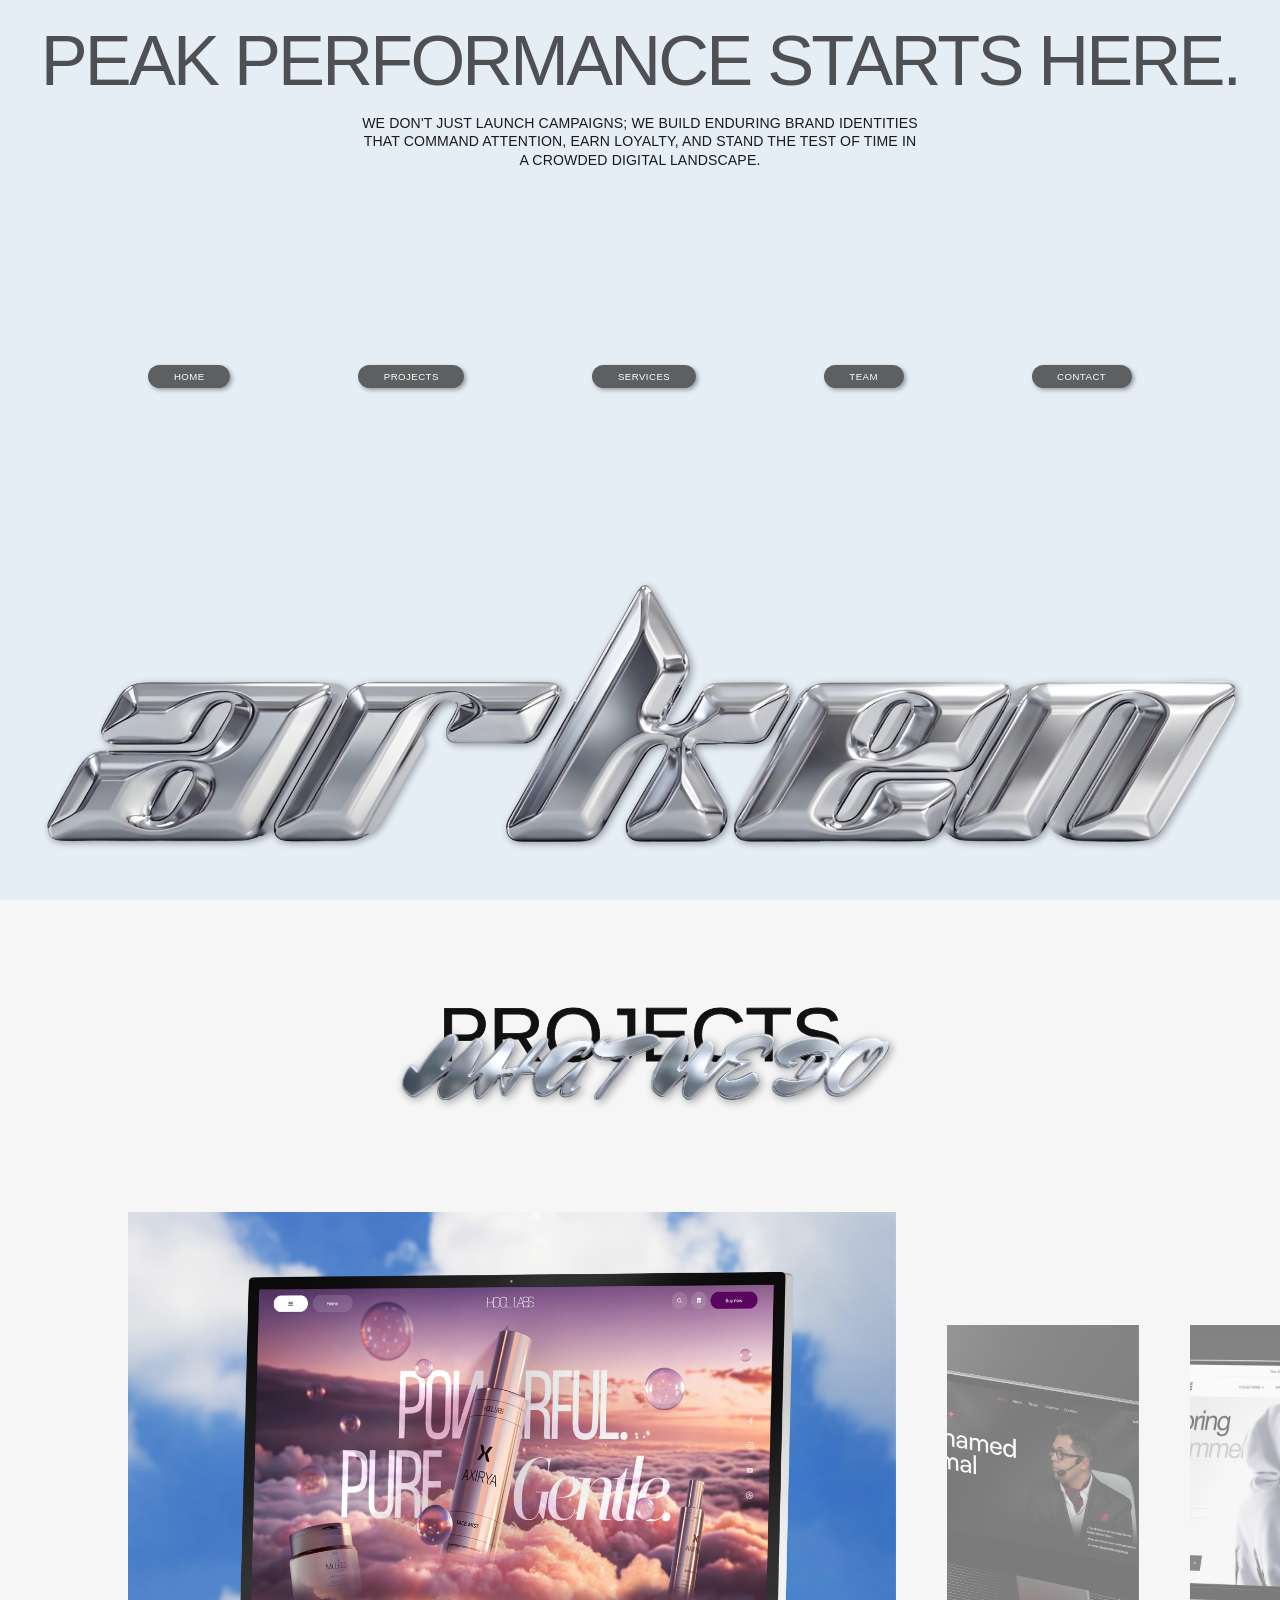
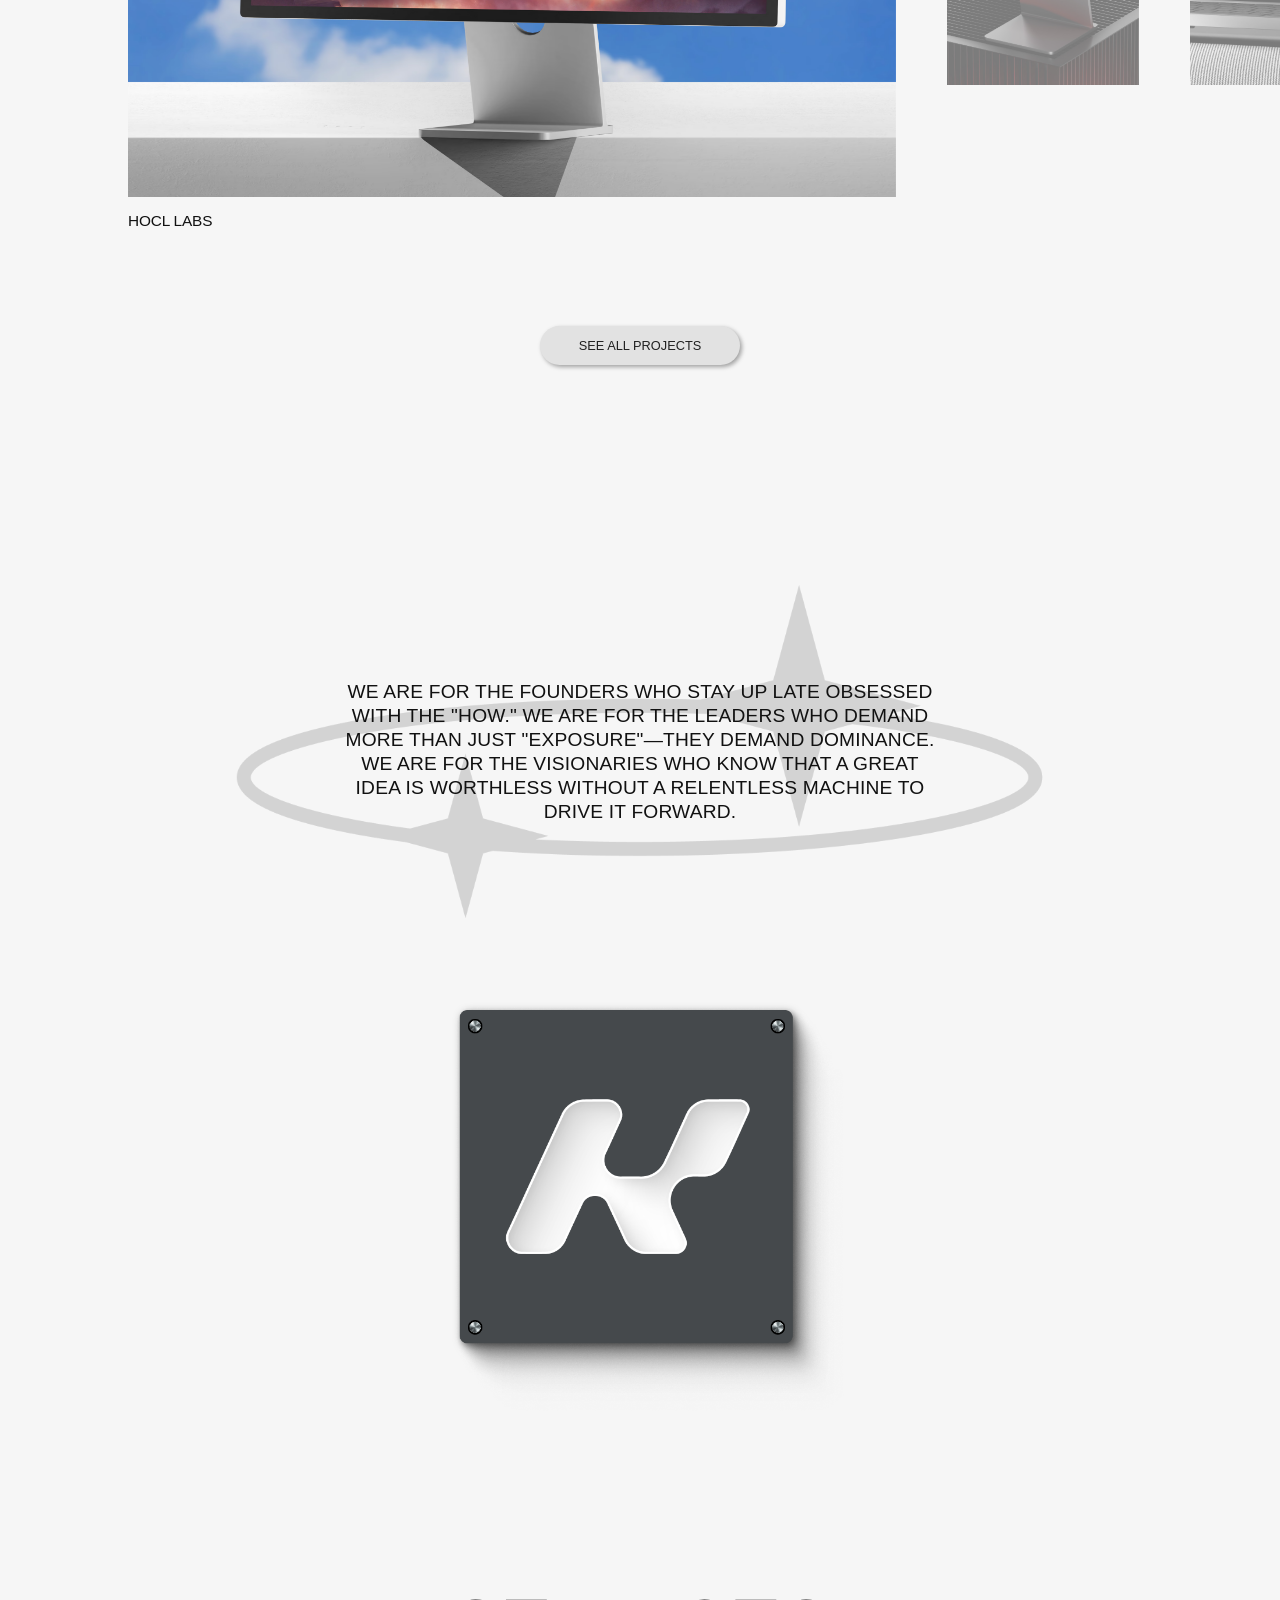
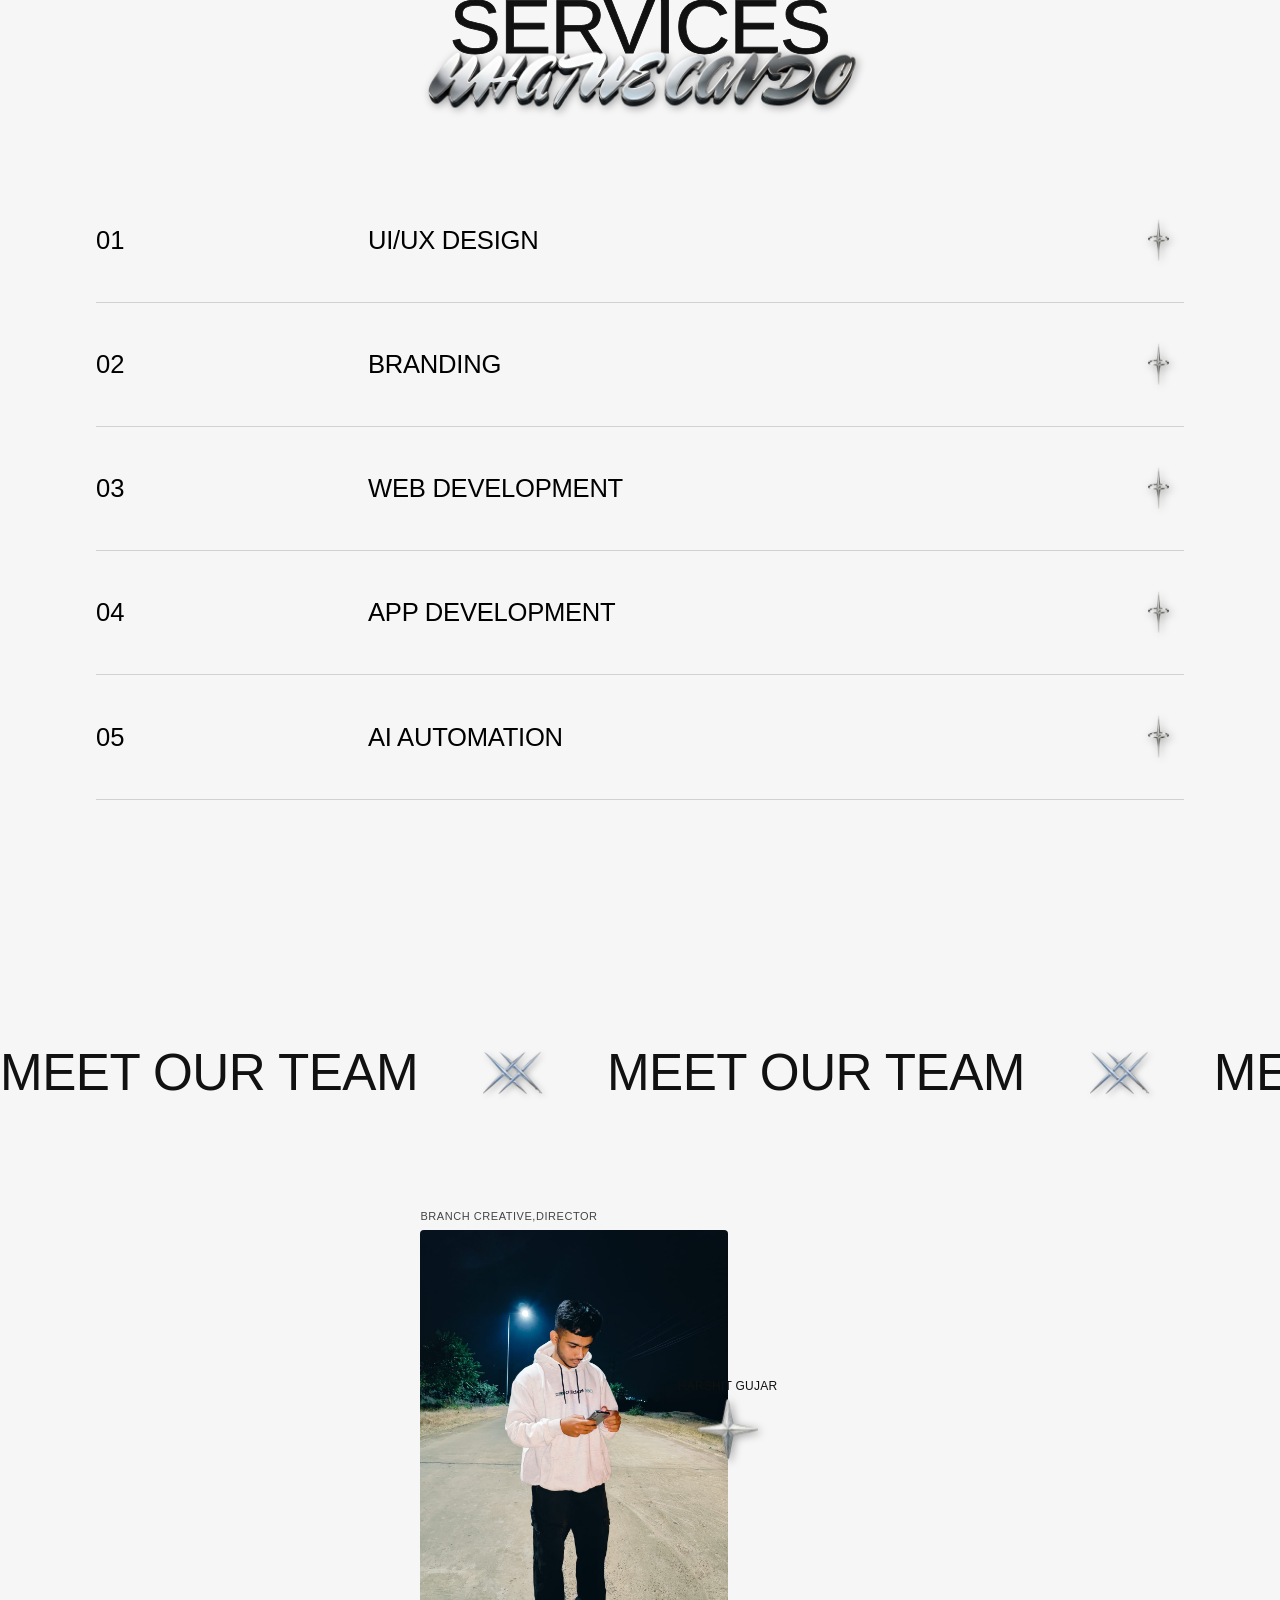
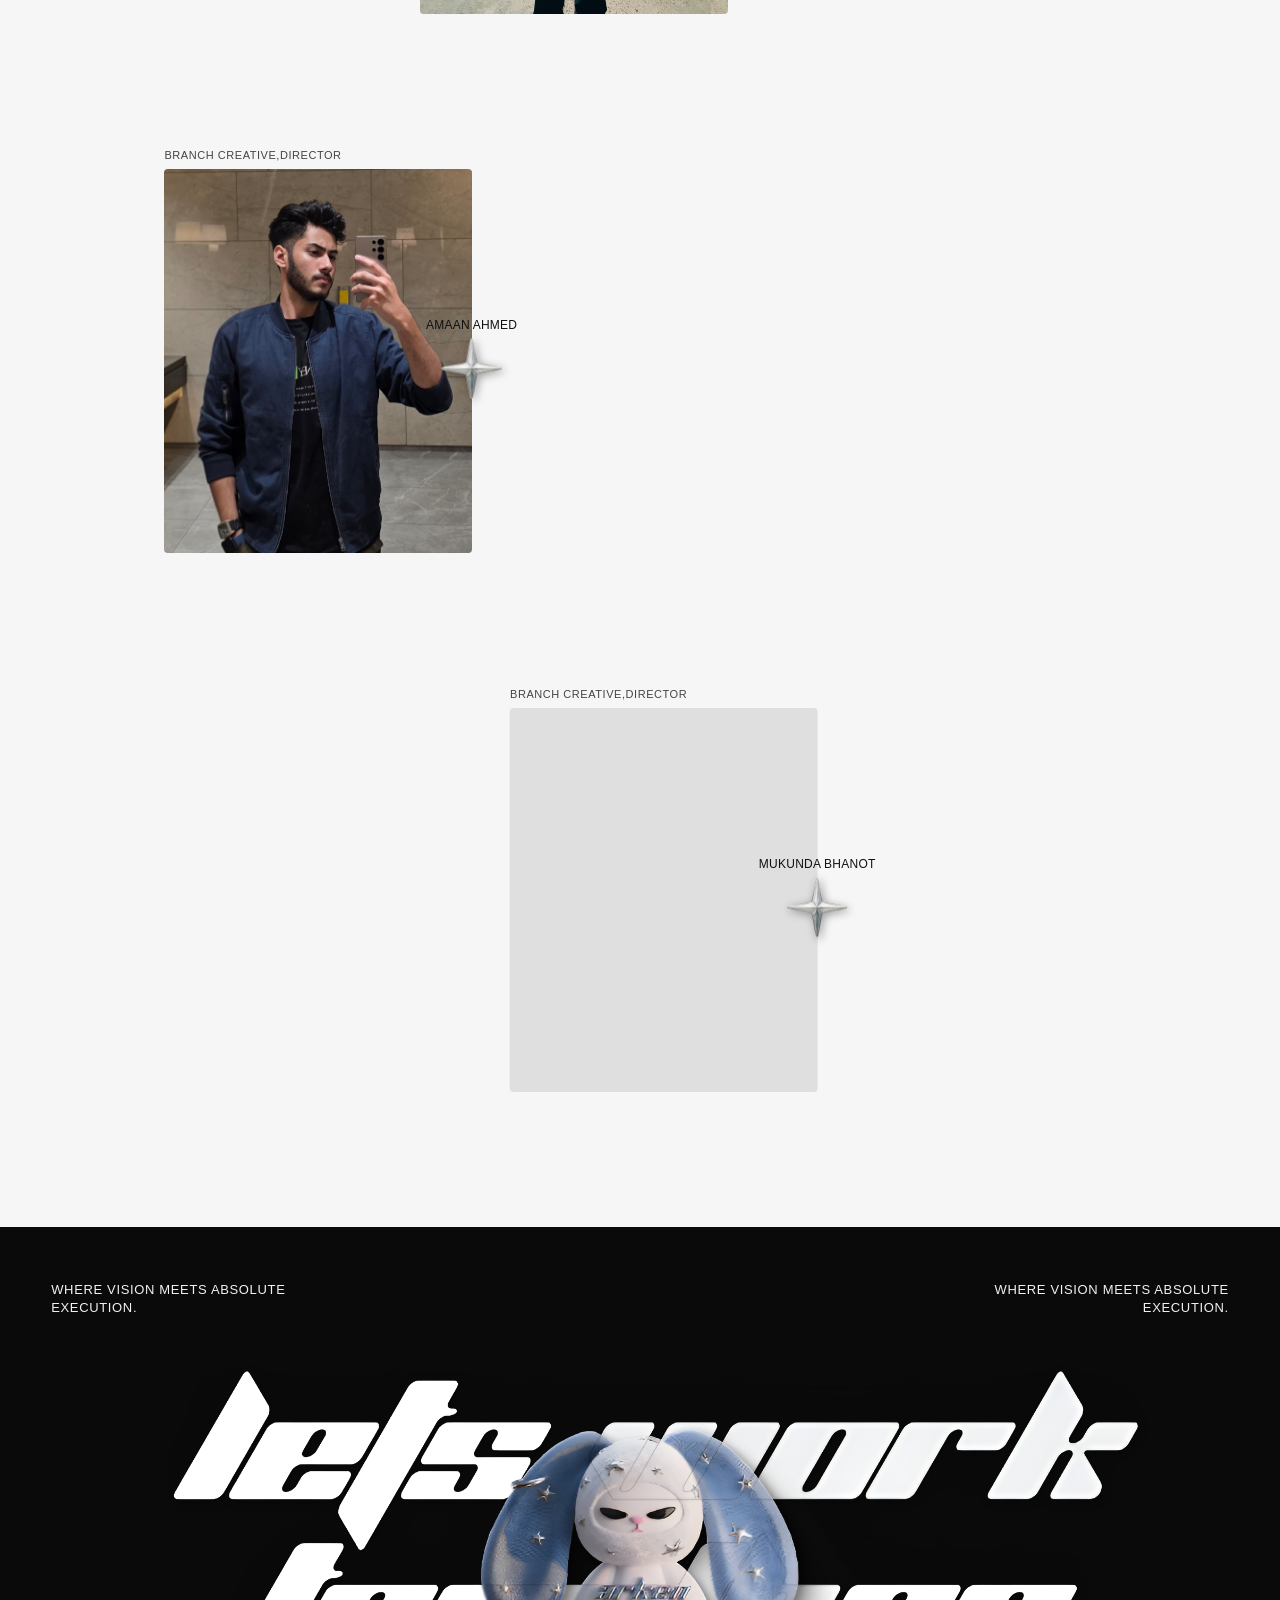
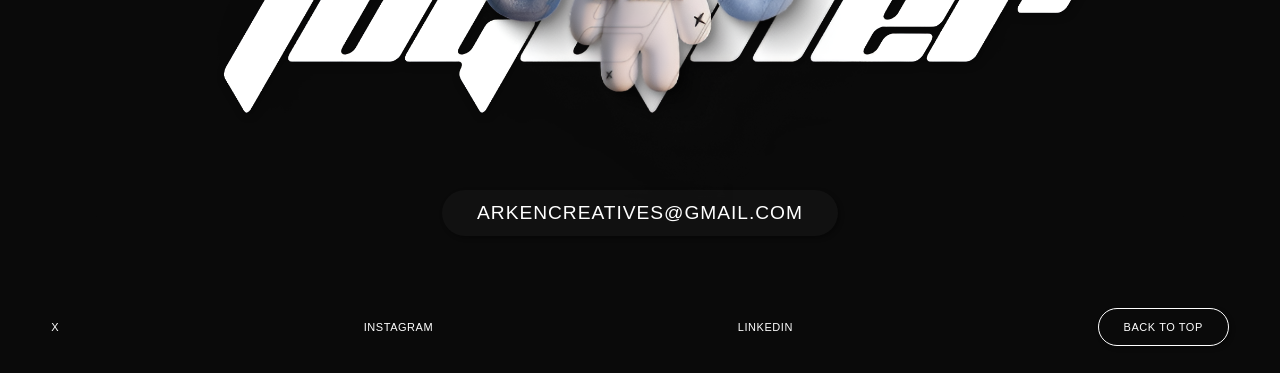
==== commit dc1a93fd: "fix: force refresh Mukunda photo with cache buster" ====
--- a/index.html
+++ b/index.html
@@ -303,8 +303,8 @@
                 <span class="team-role">BRANCH CREATIVE,DIRECTOR</span>
                 <div class="team-photo-box">
                     <picture>
-                        <source srcset="./asset/mukunda.avif" type="image/avif">
-                        <img src="./asset/mukunda.jpeg" alt="Mukunda Bhanot" class="team-photo">
+                        <source srcset="./asset/mukunda.avif?v=2" type="image/avif">
+                        <img src="./asset/mukunda.jpeg?v=2" alt="Mukunda Bhanot" class="team-photo">
                     </picture>
                     <div class="team-bio">
                         <p>TECHNICAL DIRECTOR PUSHING THE BOUNDARIES OF WEB INTERACTIVITY AND PEAK DIGITAL PERFORMANCE.</p>
--- a/style.css
+++ b/style.css
@@ -585,7 +585,7 @@
     background-color: #dfdfdf; /* Light dull gray placeholder */
     border-radius: 4px;
     position: relative;
-    overflow: hidden; /* Ensure photo doesn't bleed out */
+    /* overflow: hidden; Removed to prevent clipping of floating names/stars */
 }
 
 .team-photo {
@@ -596,6 +596,7 @@
     top: 0;
     left: 0;
     z-index: 1;
+    border-radius: 4px; /* Ensure photo respects the frame corners */
     transition: transform 0.6s ease;
 }
 
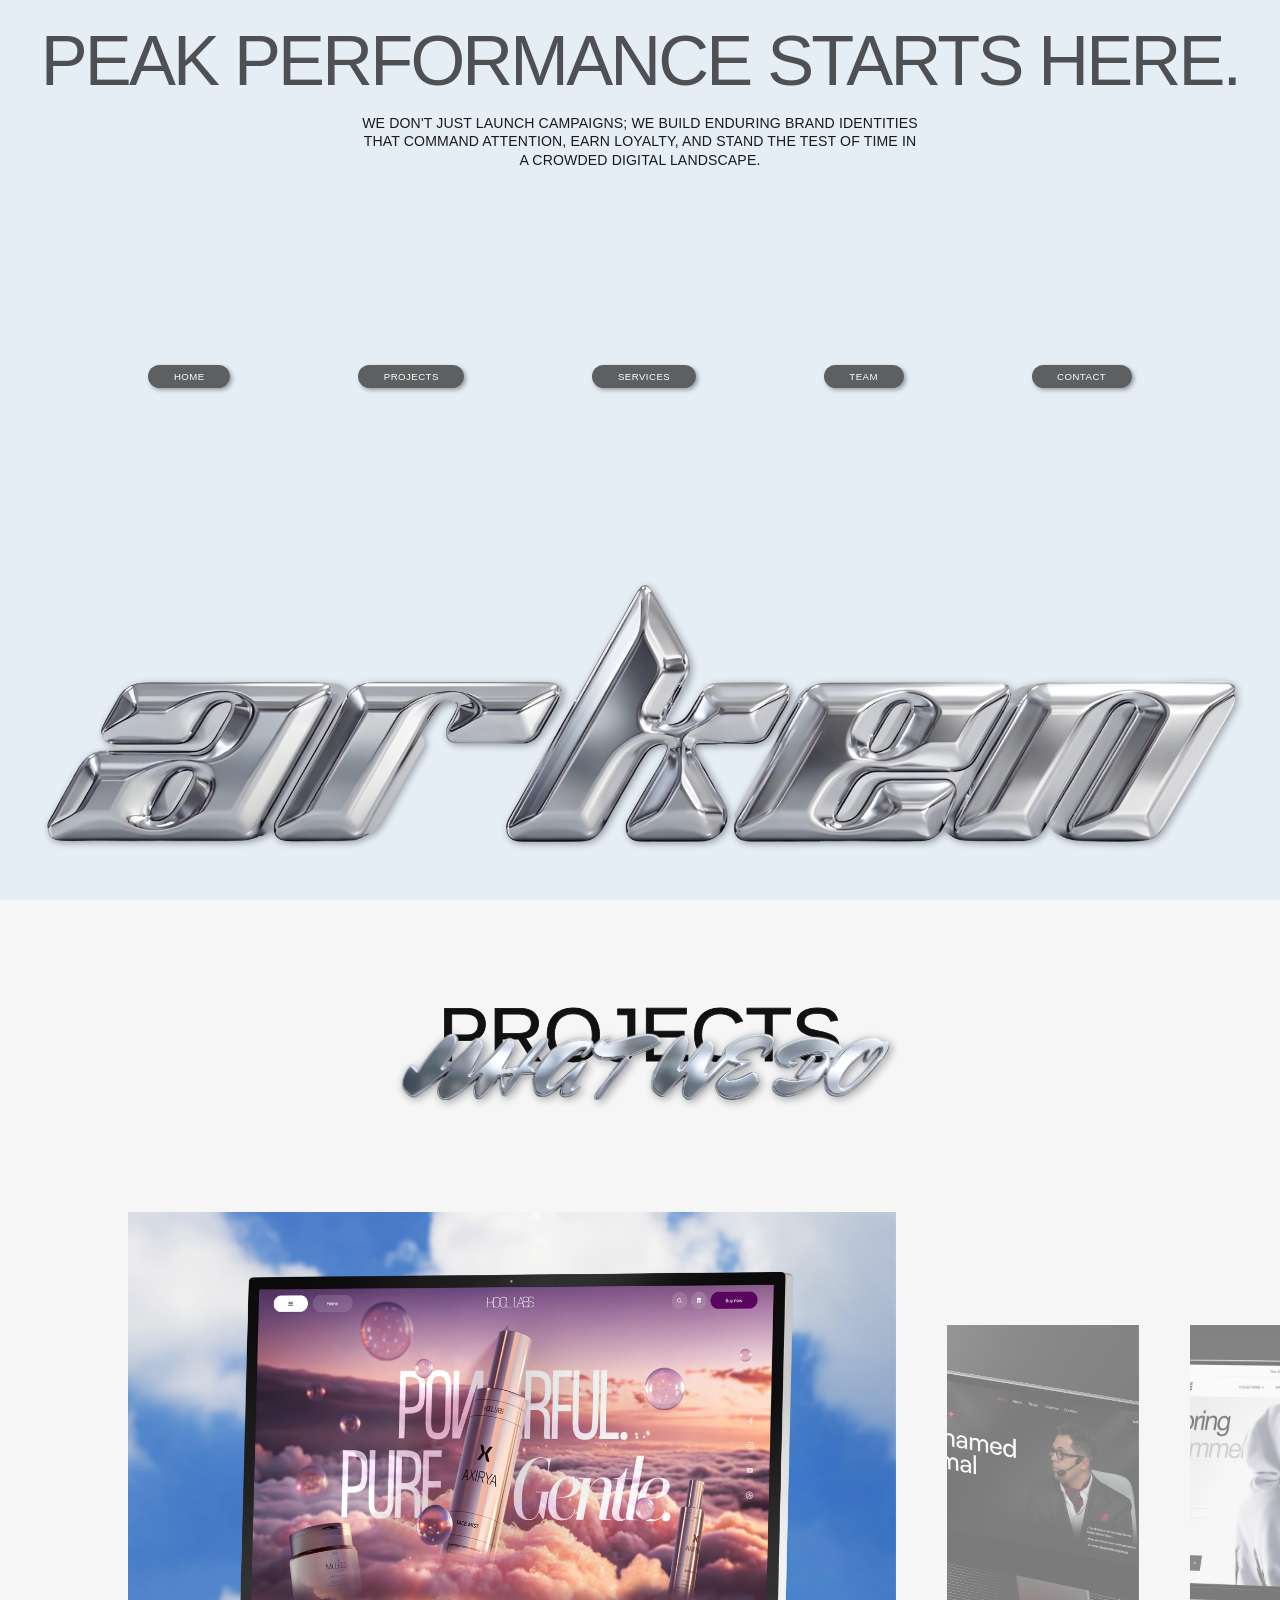
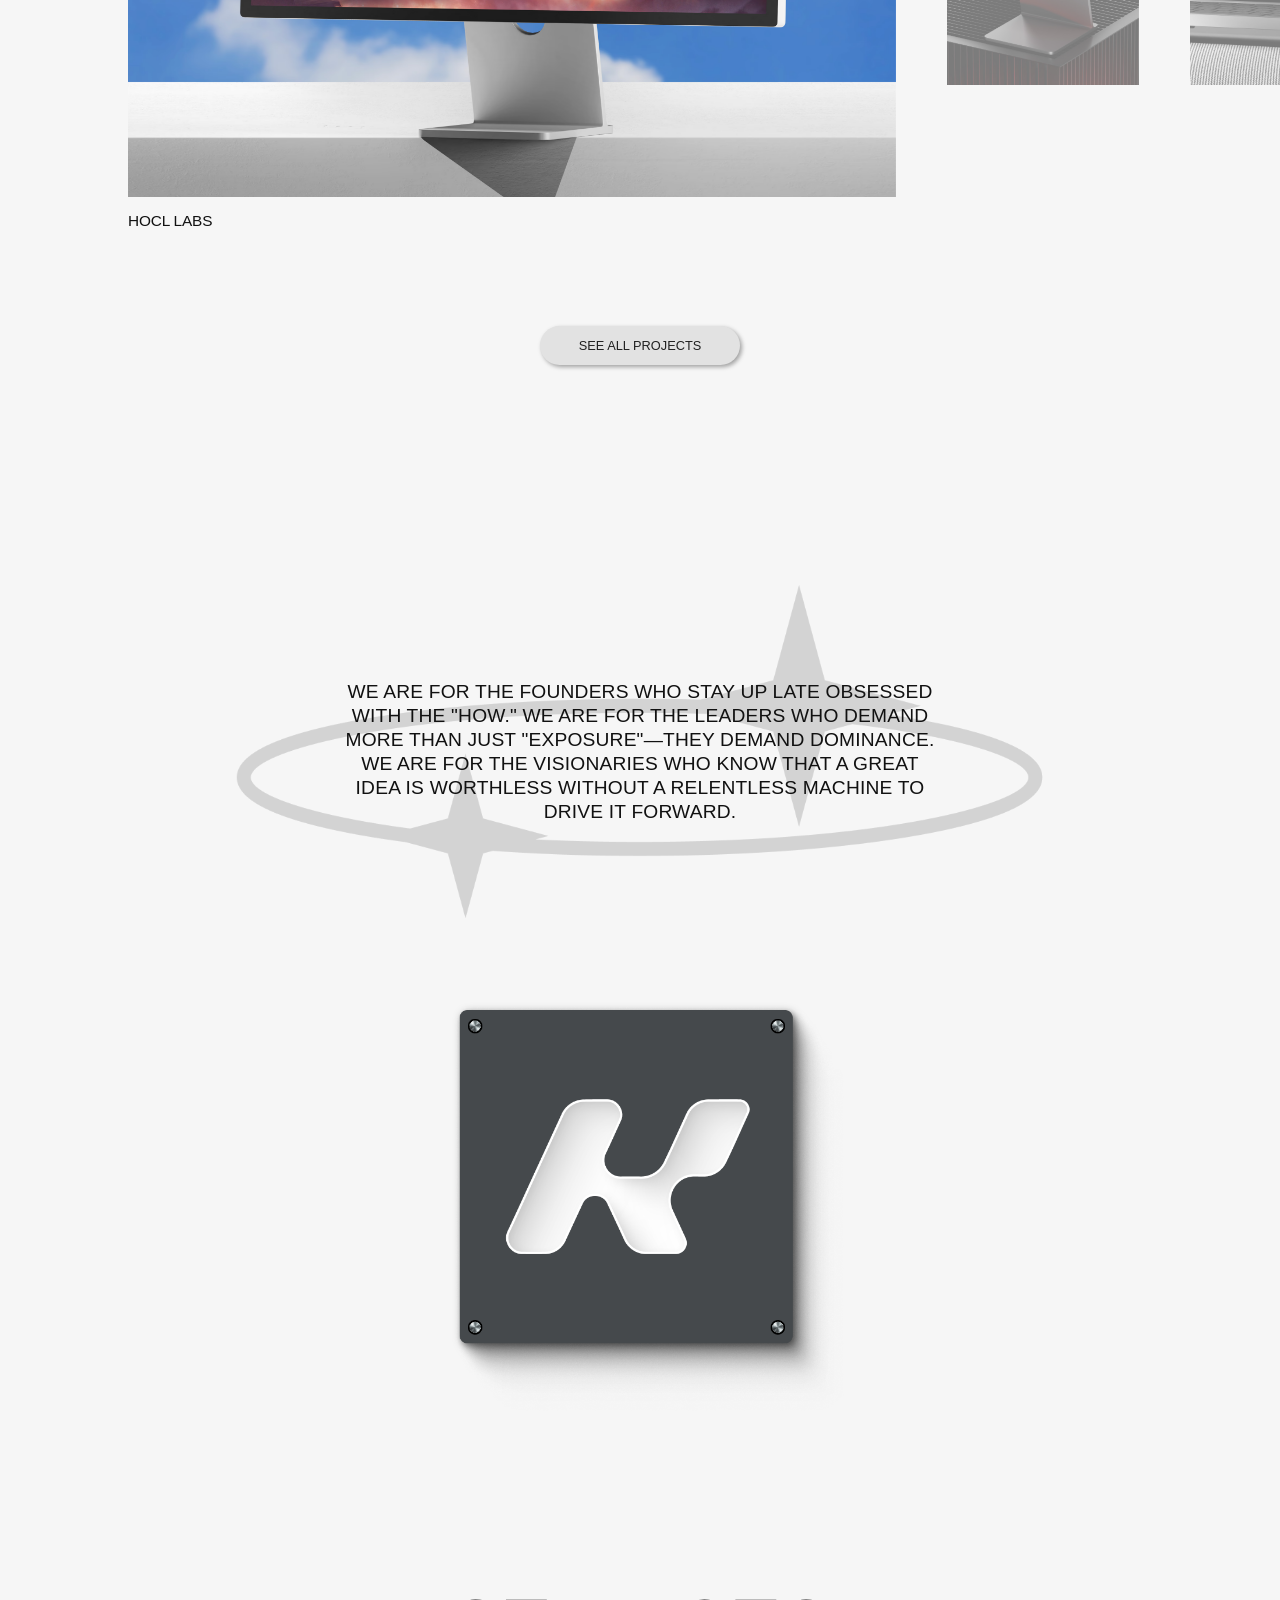
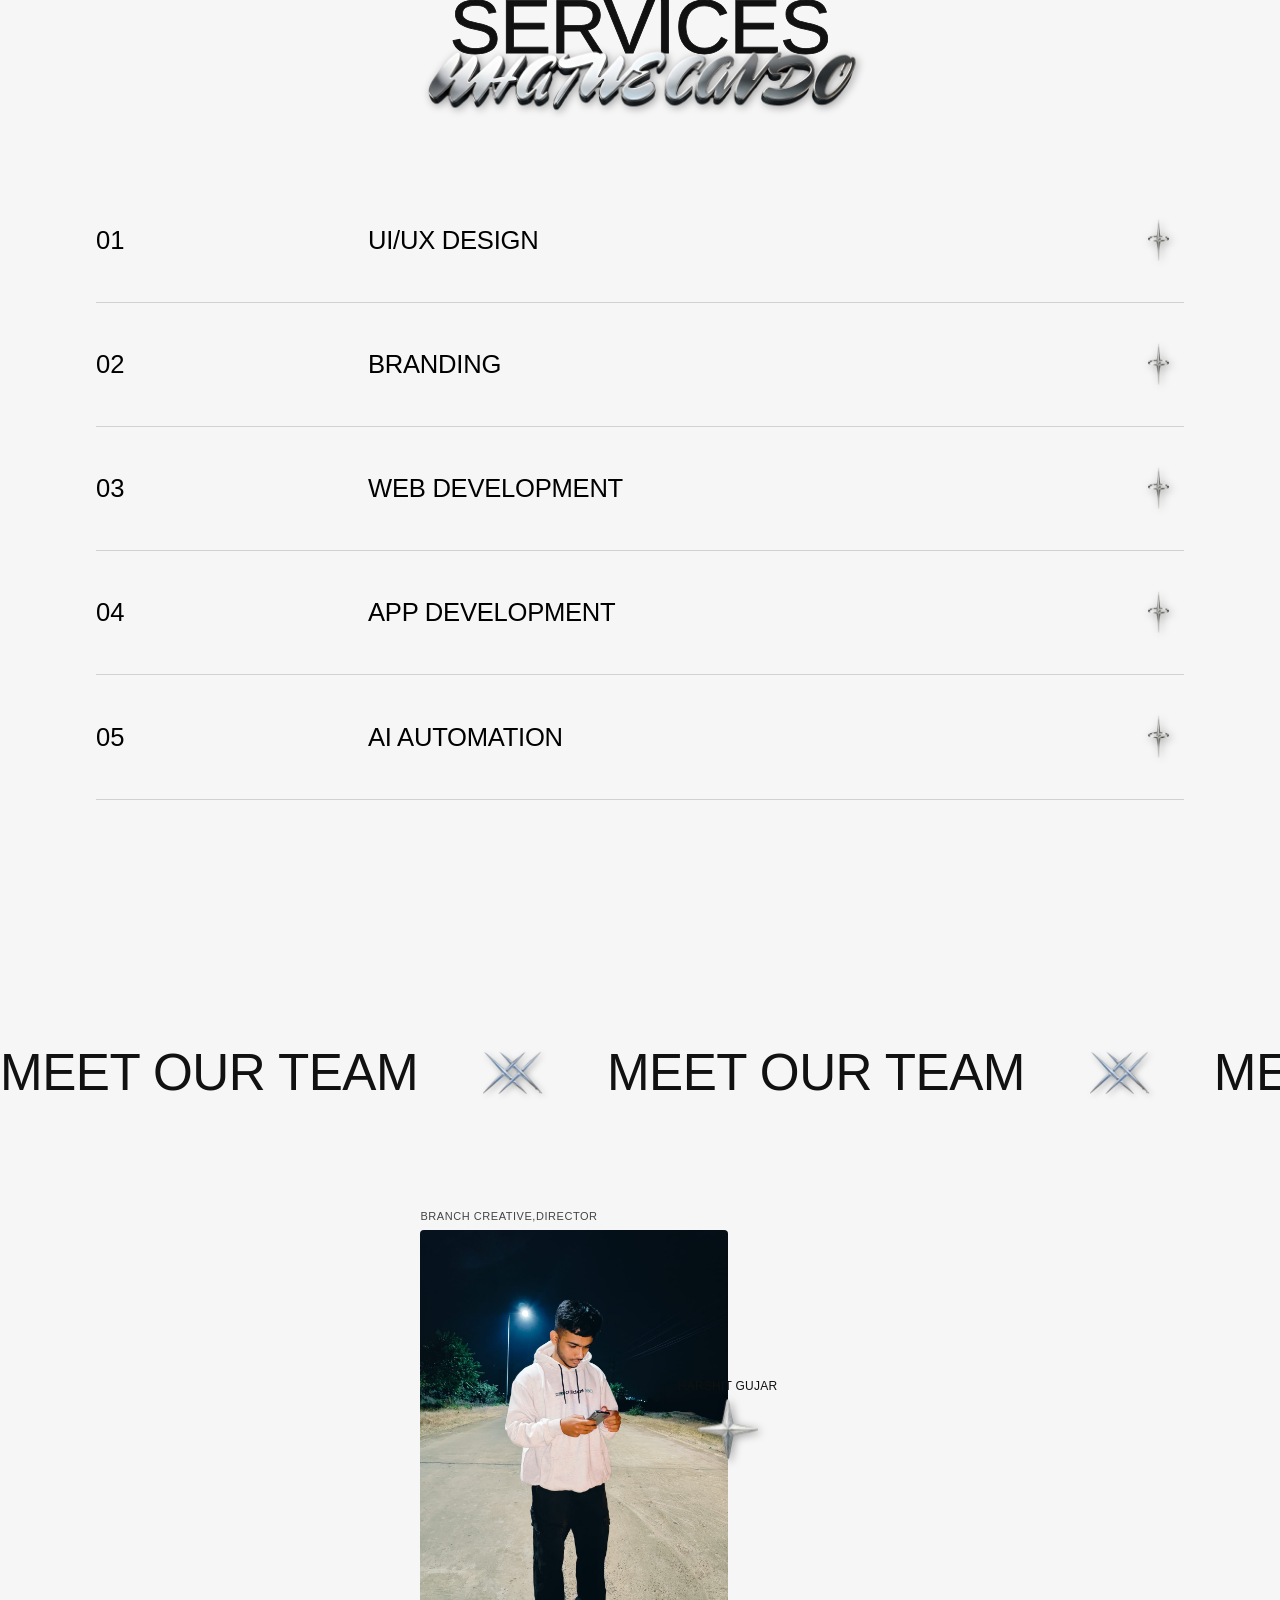
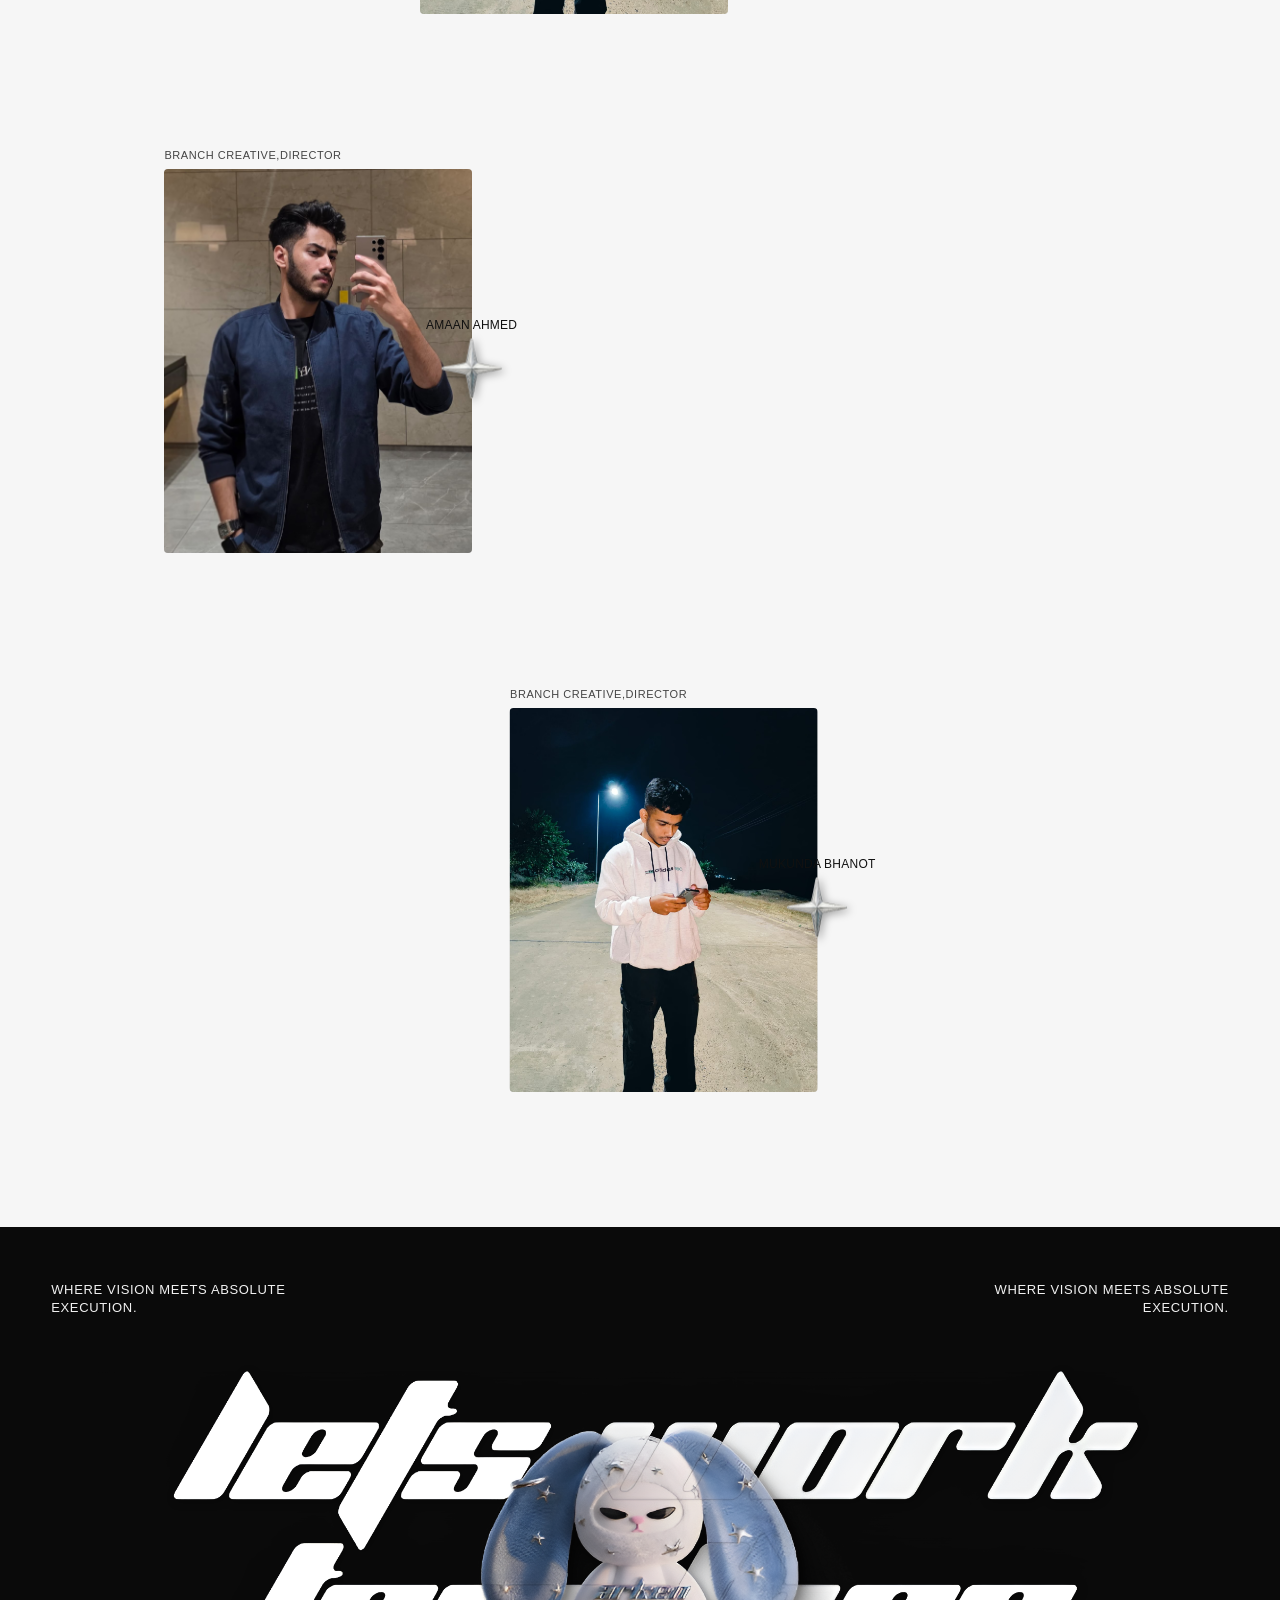
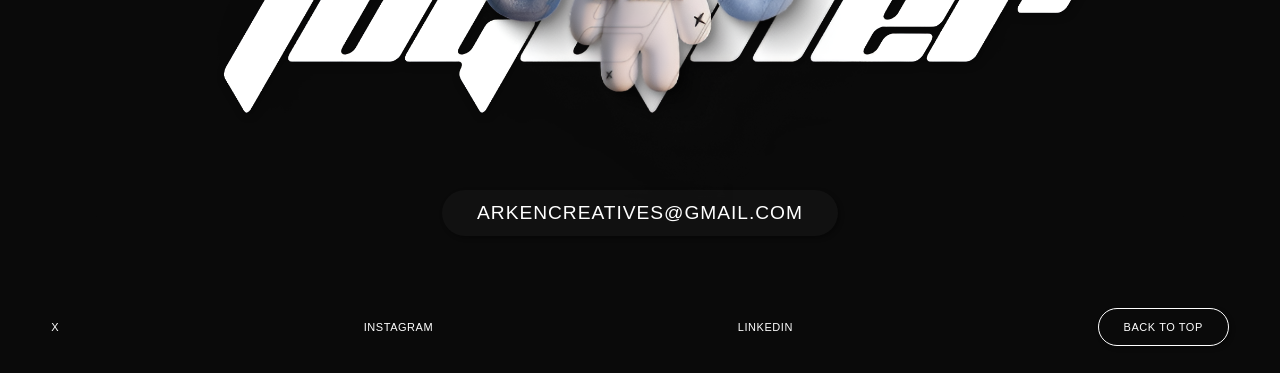
==== commit a3b5d597: "test: use harshit photo for mukunda card to debug" ====
--- a/index.html
+++ b/index.html
@@ -303,8 +303,8 @@
                 <span class="team-role">BRANCH CREATIVE,DIRECTOR</span>
                 <div class="team-photo-box">
                     <picture>
-                        <source srcset="./asset/mukunda.avif?v=2" type="image/avif">
-                        <img src="./asset/mukunda.jpeg?v=2" alt="Mukunda Bhanot" class="team-photo">
+                        <source srcset="./asset/harshit.avif" type="image/avif">
+                        <img src="./asset/harshit.jpeg" alt="Mukunda Bhanot" class="team-photo">
                     </picture>
                     <div class="team-bio">
                         <p>TECHNICAL DIRECTOR PUSHING THE BOUNDARIES OF WEB INTERACTIVITY AND PEAK DIGITAL PERFORMANCE.</p>
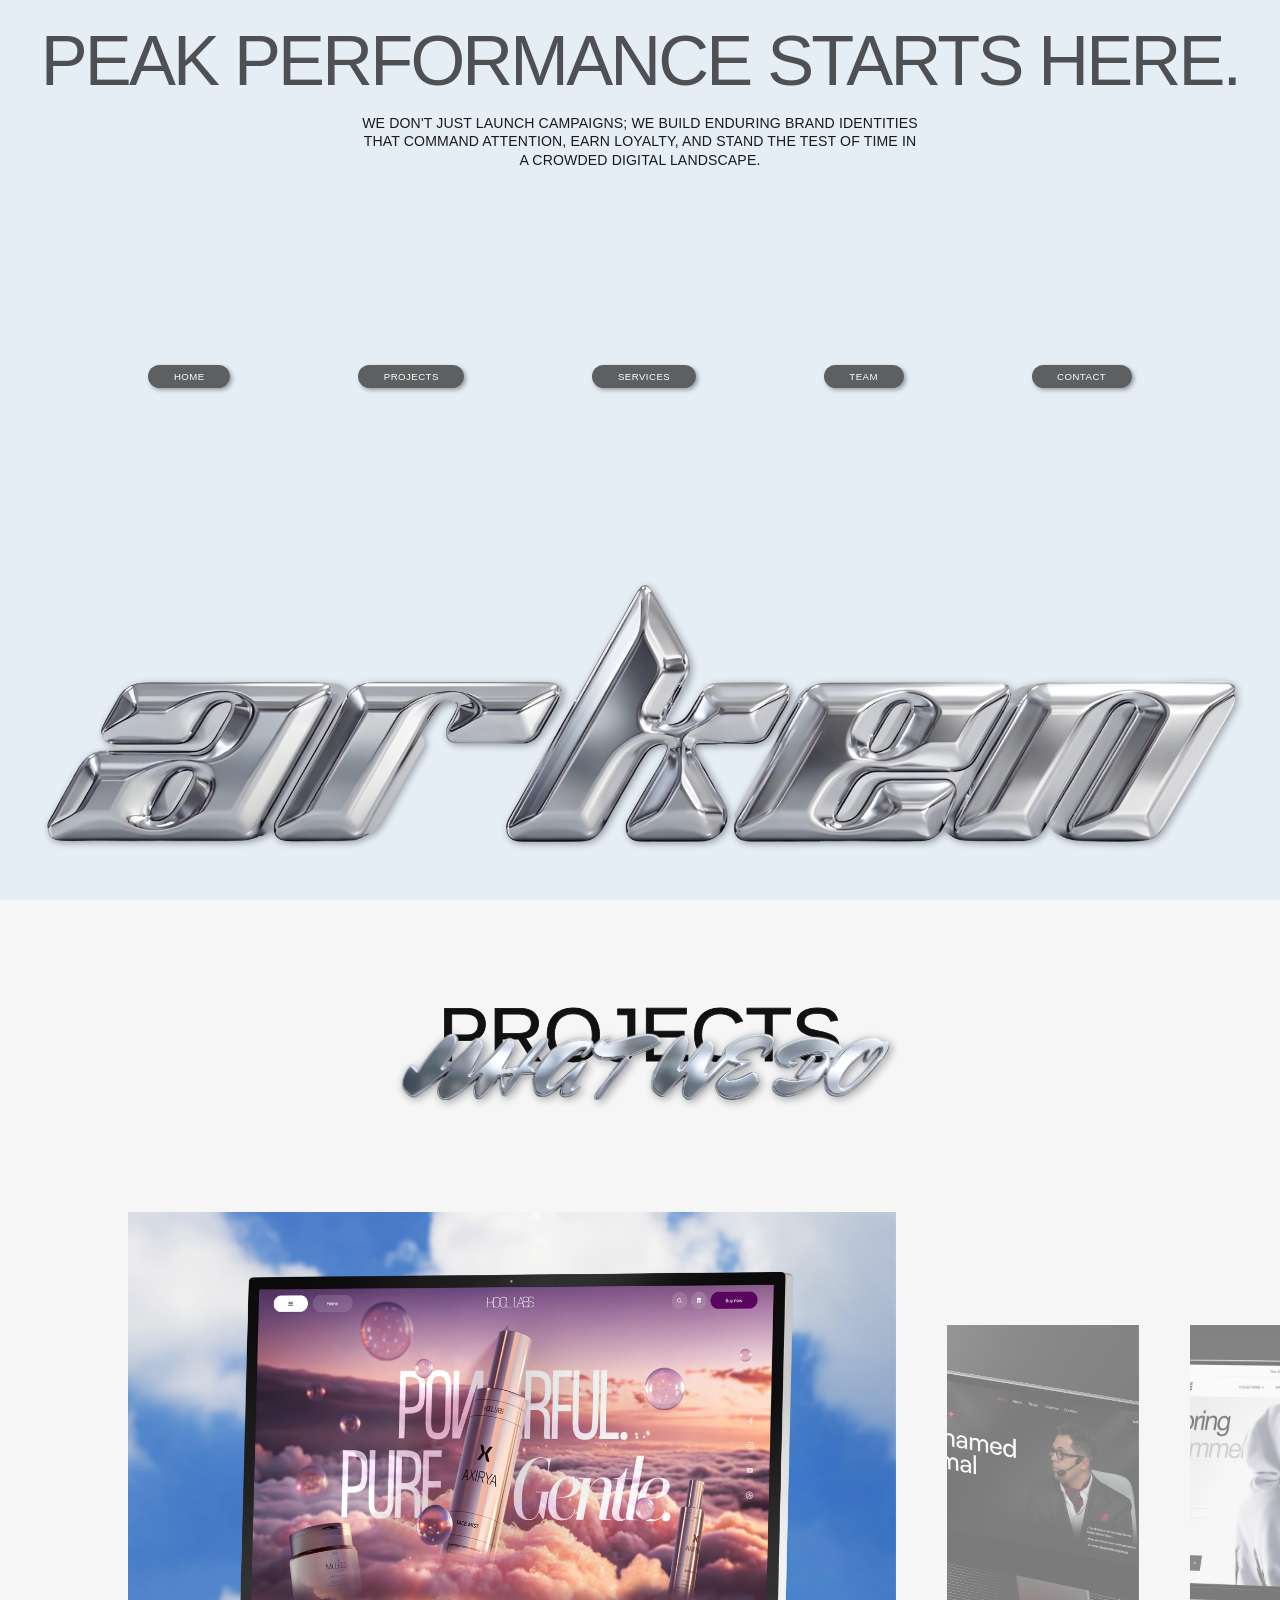
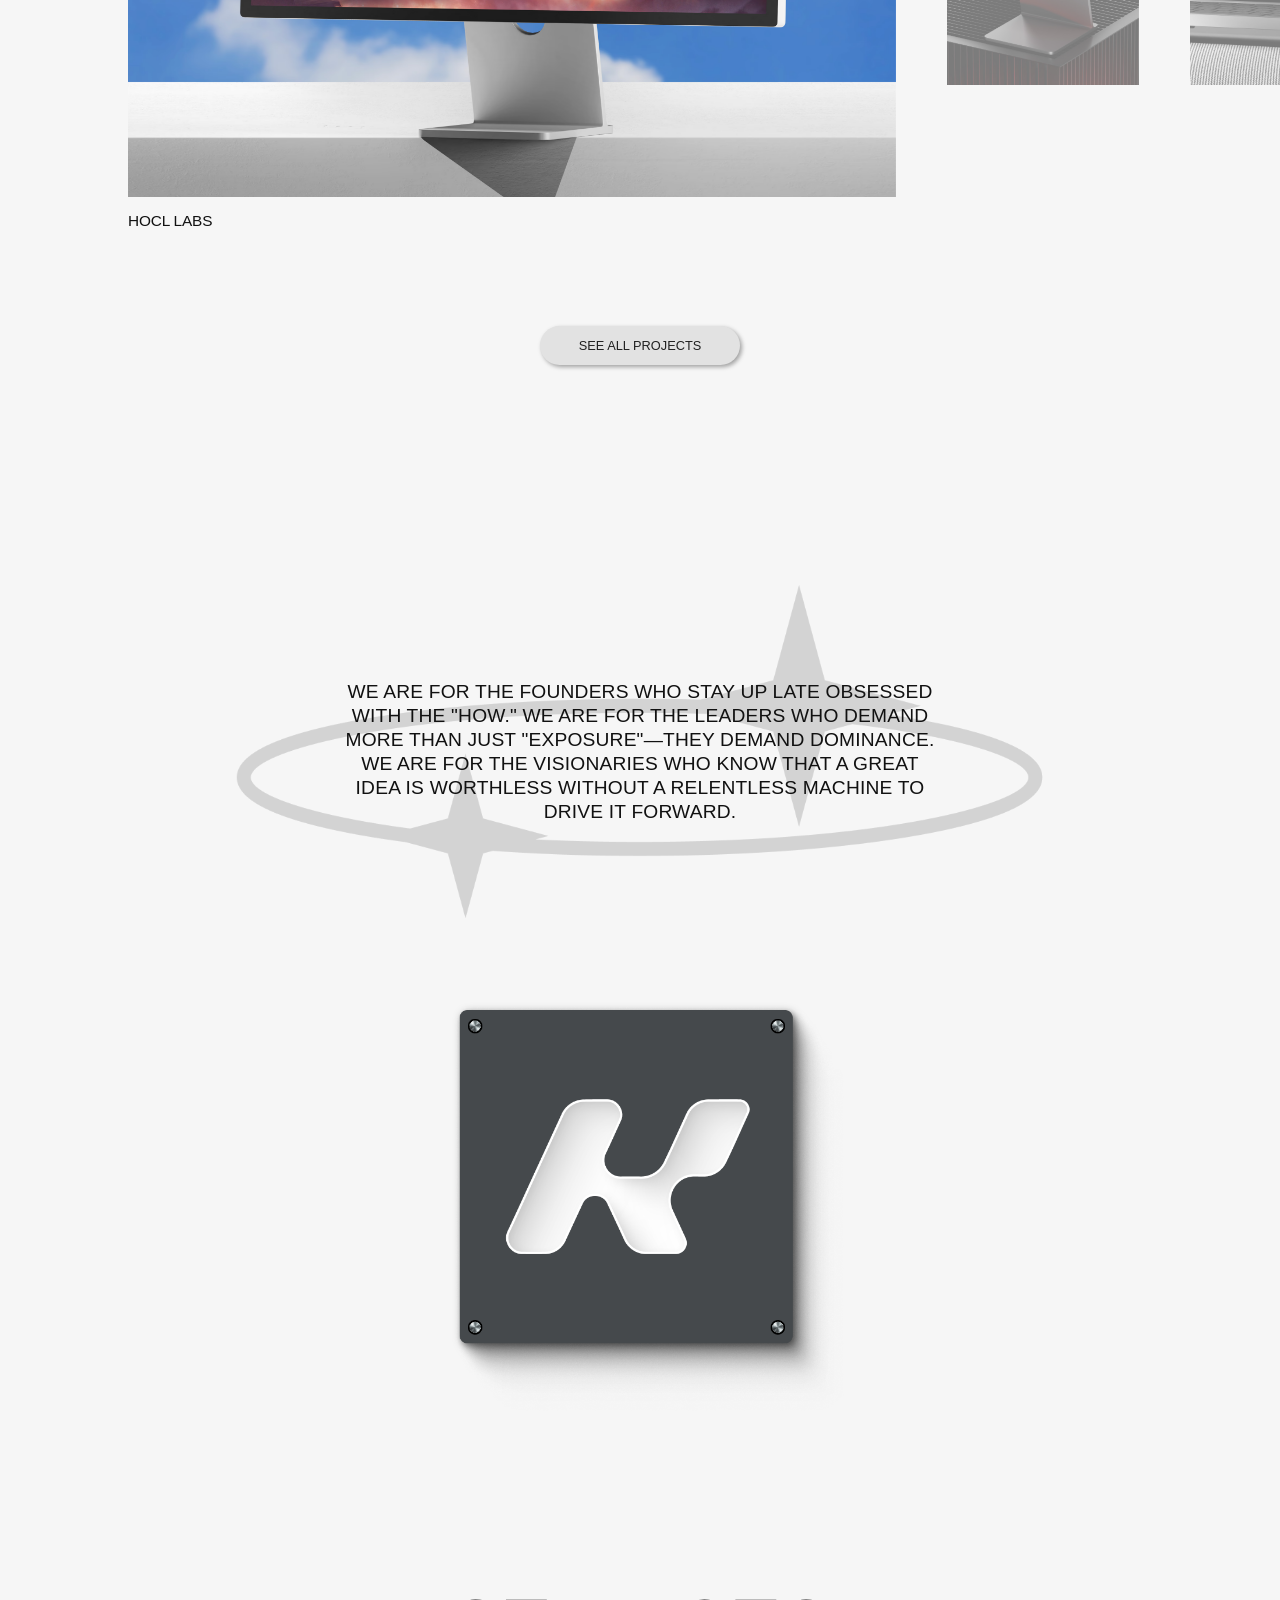
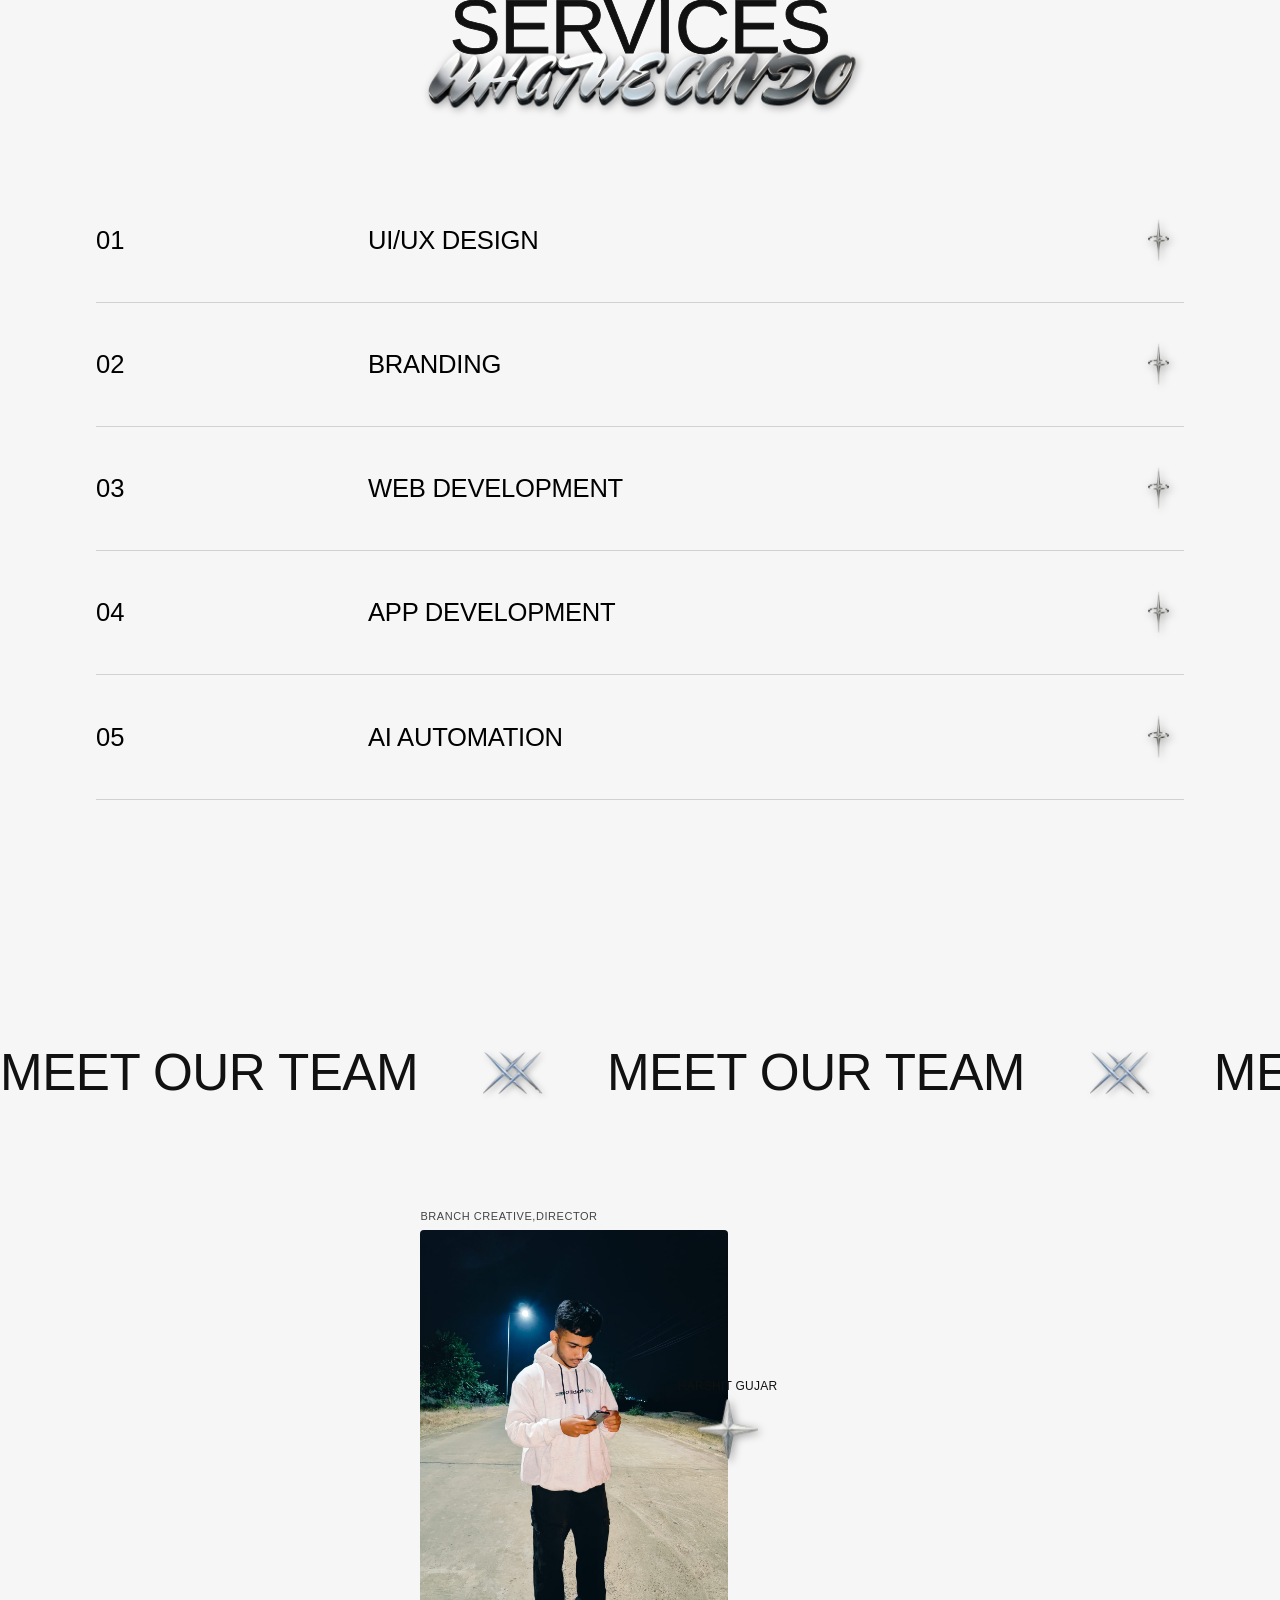
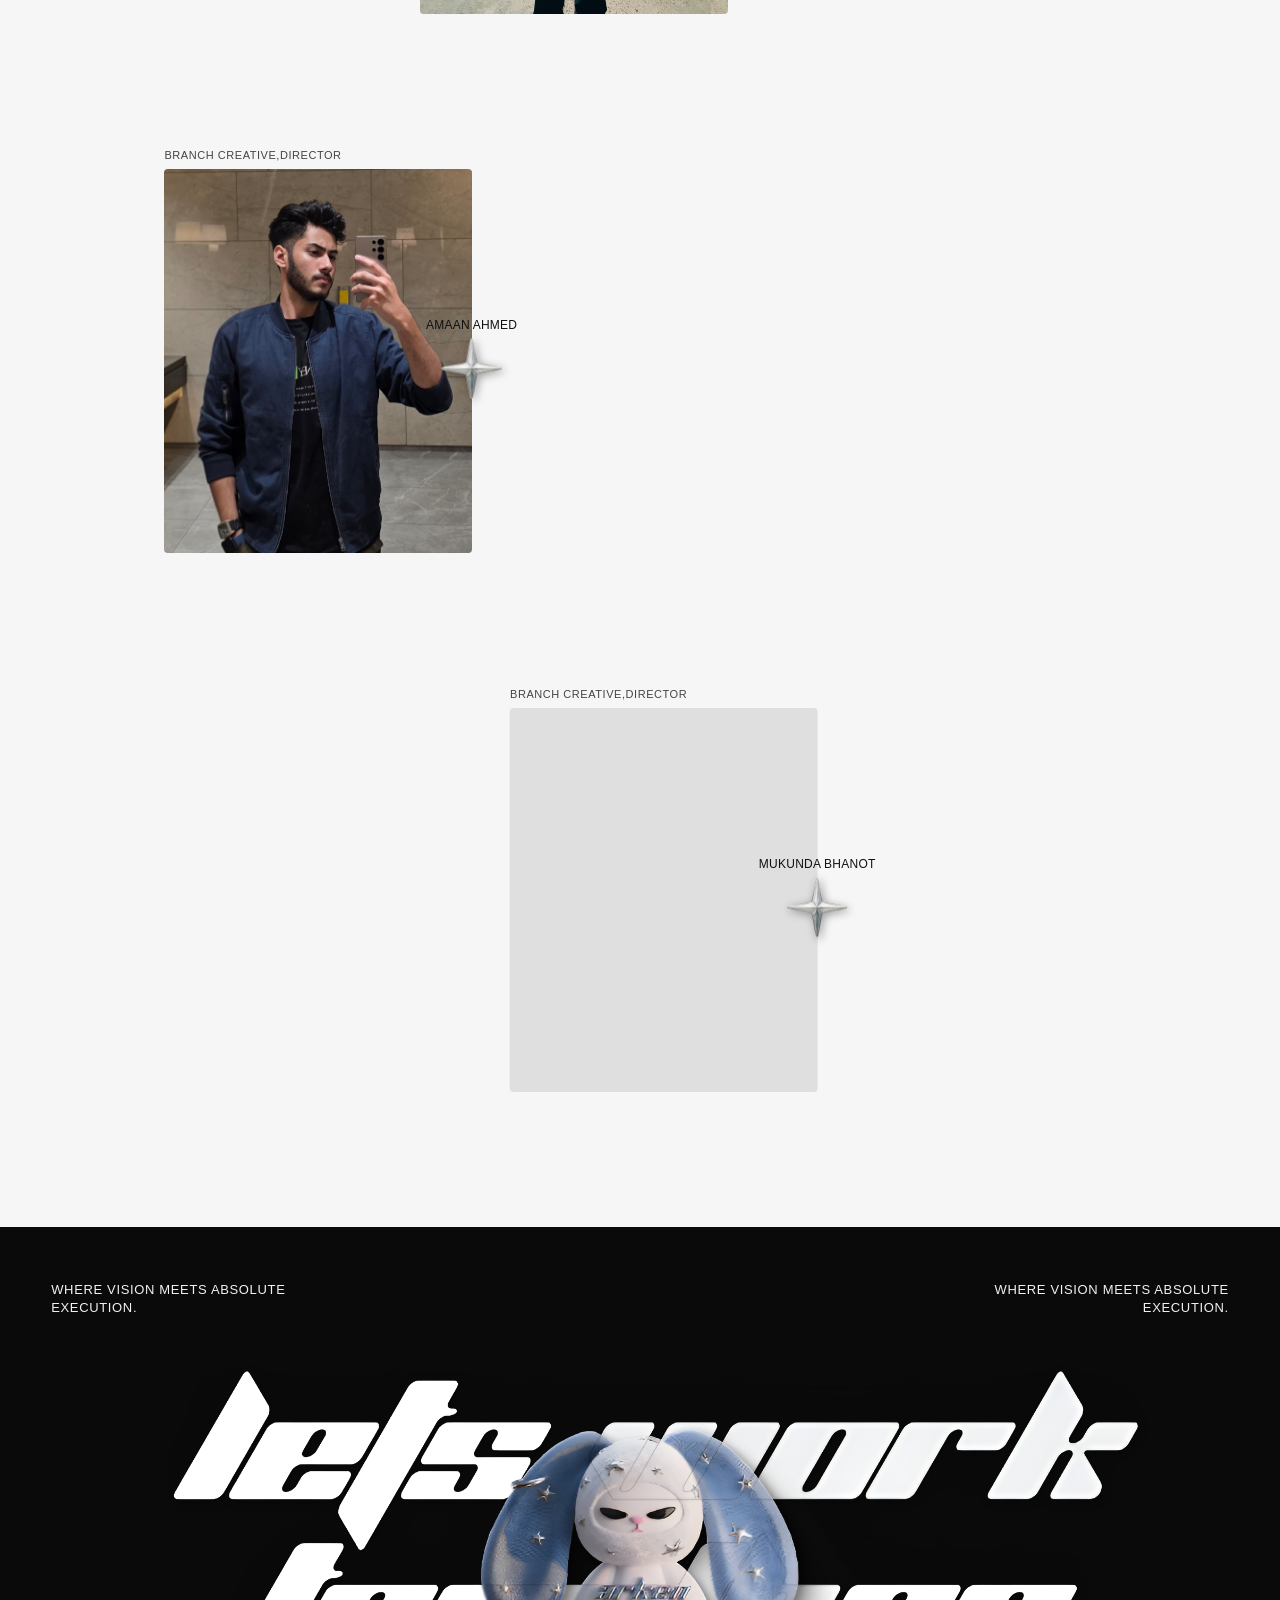
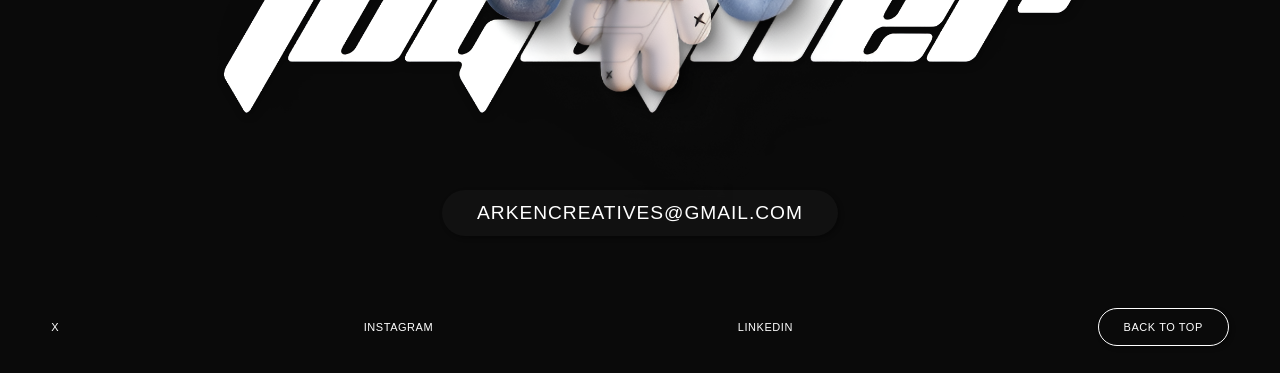
==== commit 44e077a0: "fix: rename Mukunda photo to team3 to ensure deployment" ====
--- a/index.html
+++ b/index.html
@@ -303,8 +303,8 @@
                 <span class="team-role">BRANCH CREATIVE,DIRECTOR</span>
                 <div class="team-photo-box">
                     <picture>
-                        <source srcset="./asset/harshit.avif" type="image/avif">
-                        <img src="./asset/harshit.jpeg" alt="Mukunda Bhanot" class="team-photo">
+                        <source srcset="./asset/team3.avif" type="image/avif">
+                        <img src="./asset/team3.jpeg" alt="Mukunda Bhanot" class="team-photo">
                     </picture>
                     <div class="team-bio">
                         <p>TECHNICAL DIRECTOR PUSHING THE BOUNDARIES OF WEB INTERACTIVITY AND PEAK DIGITAL PERFORMANCE.</p>
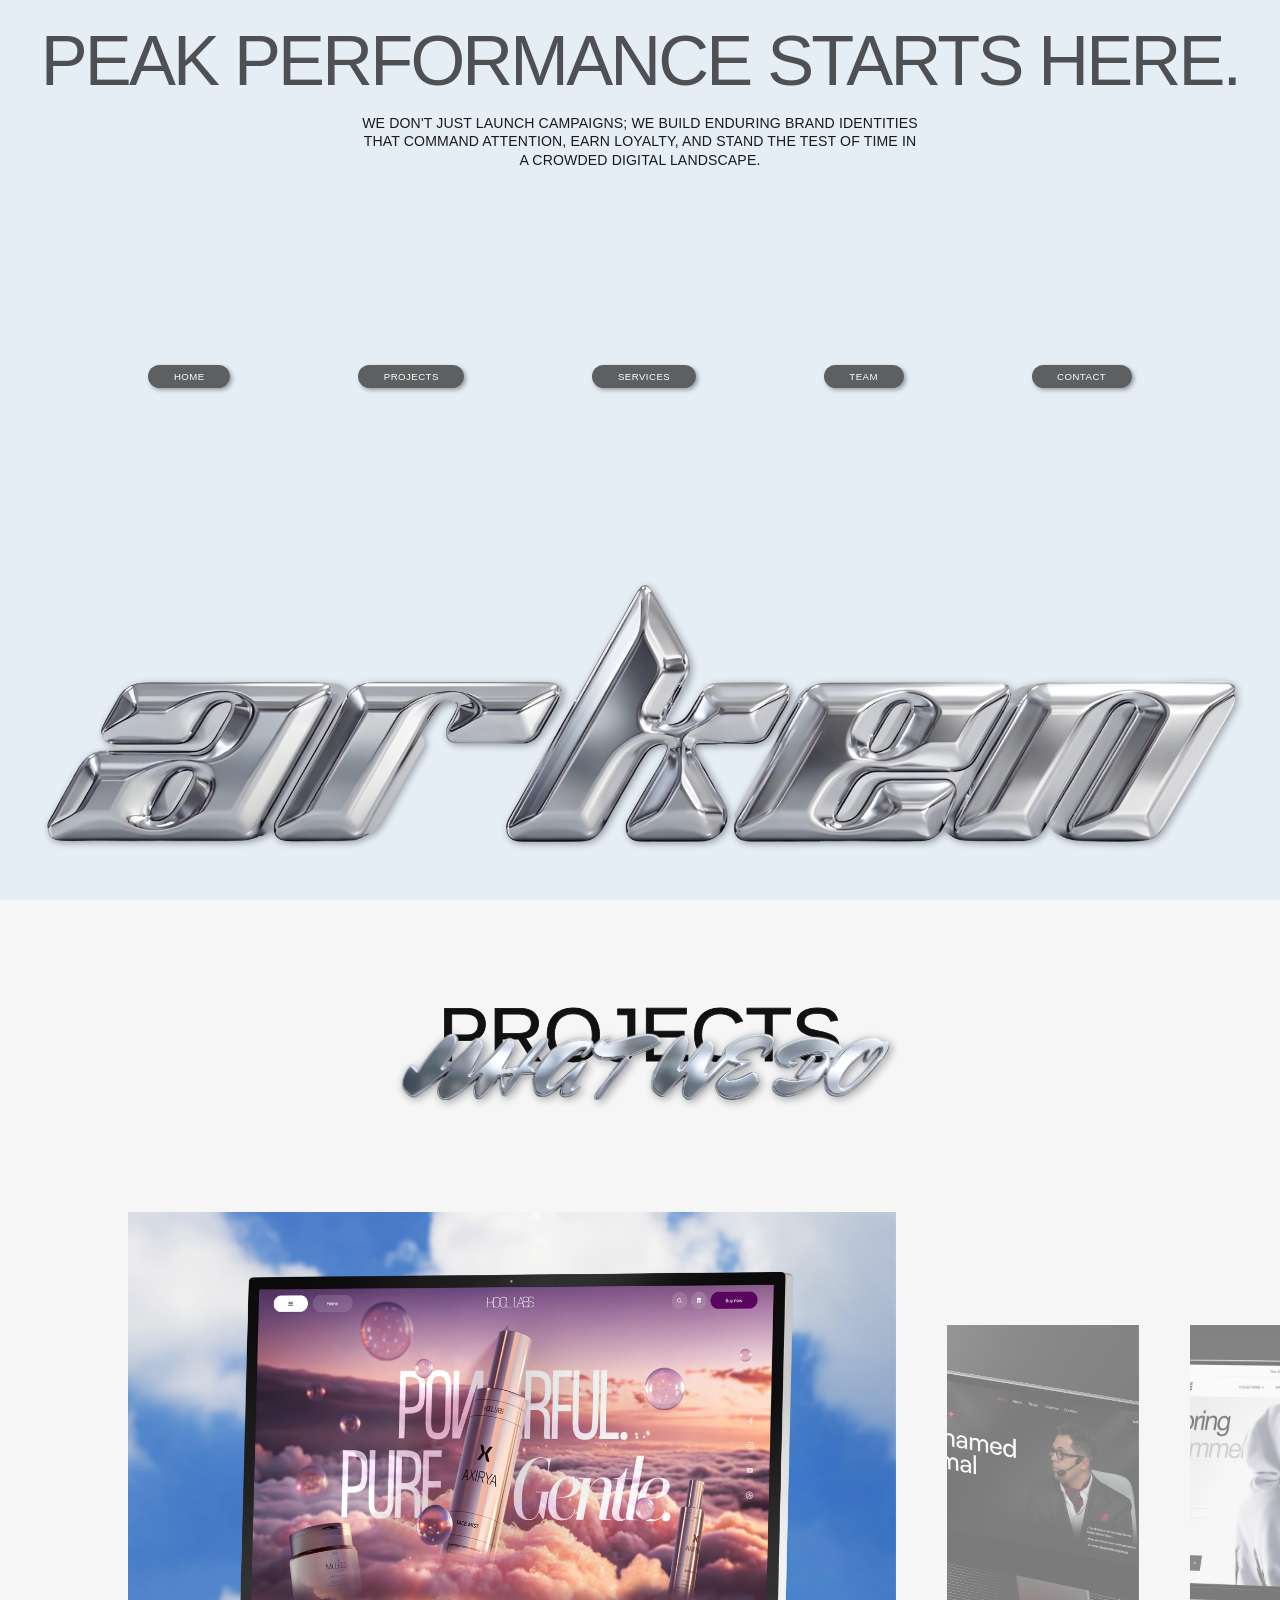
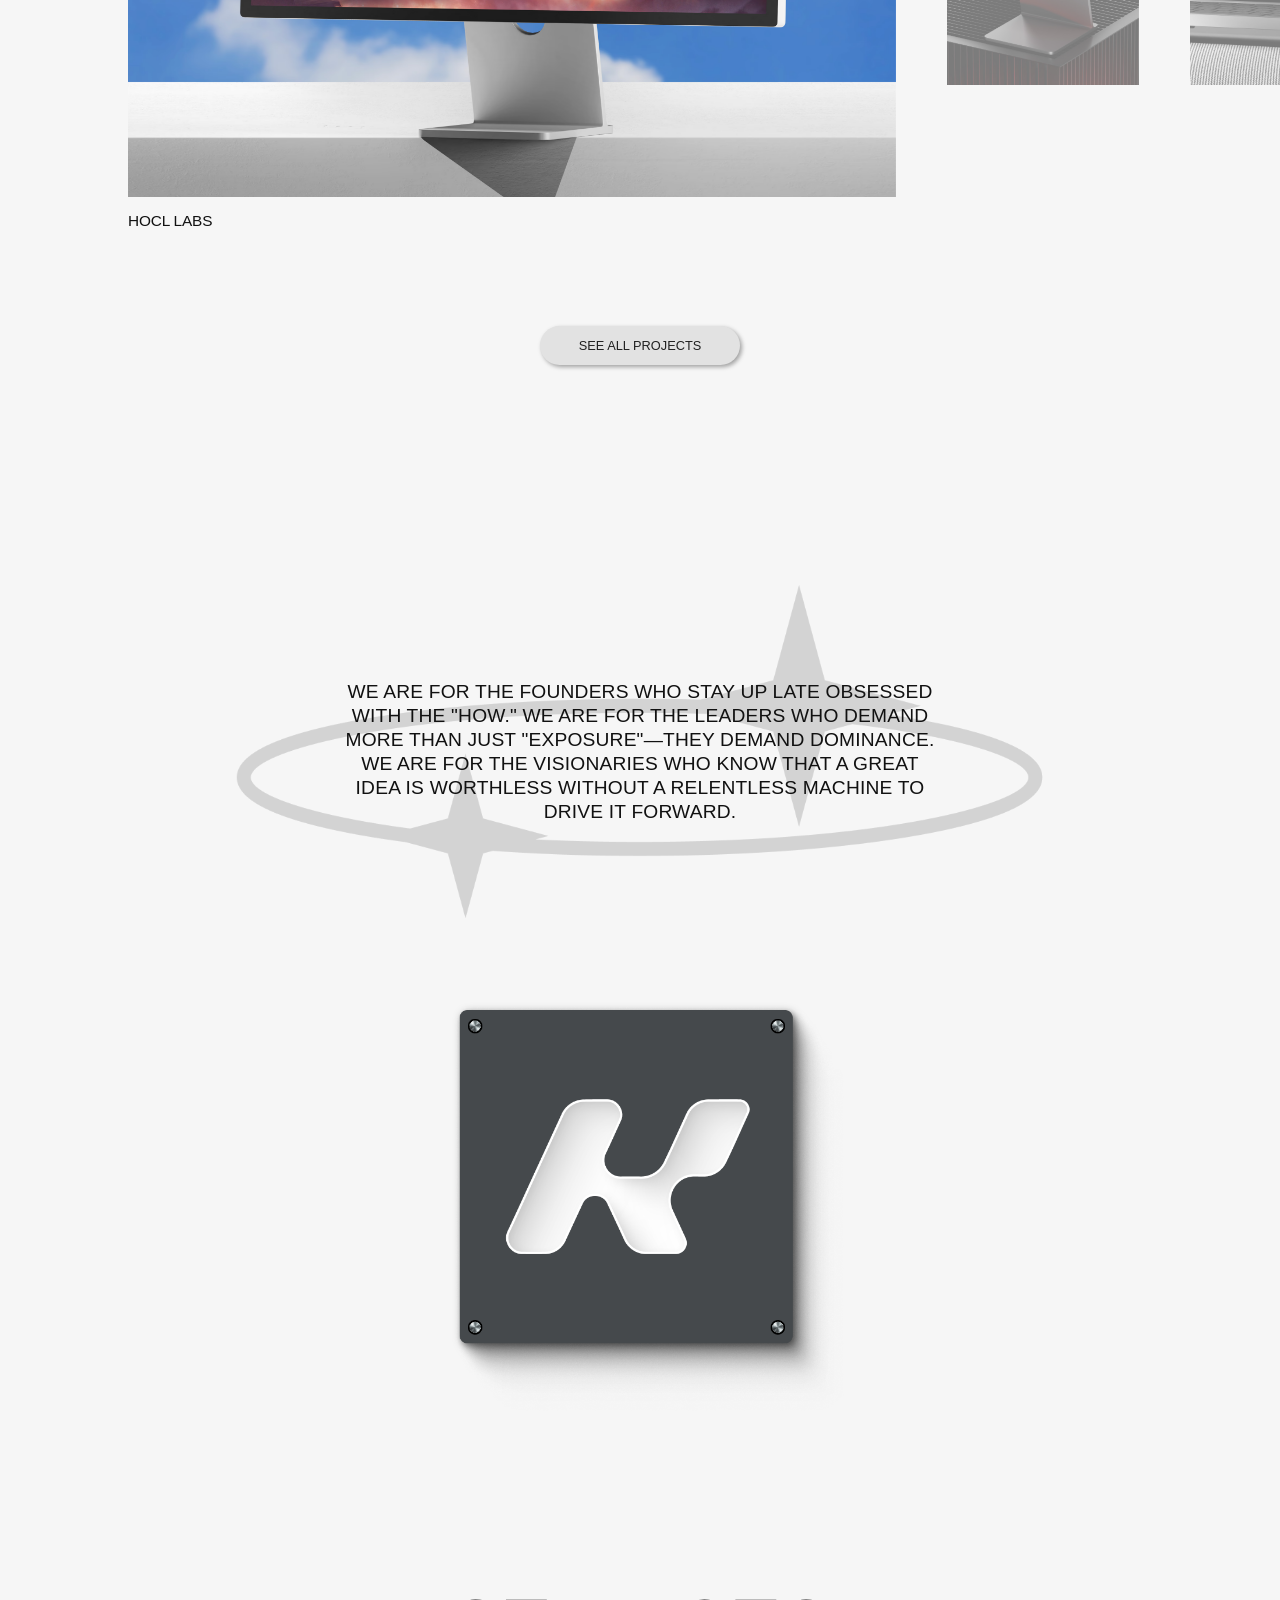
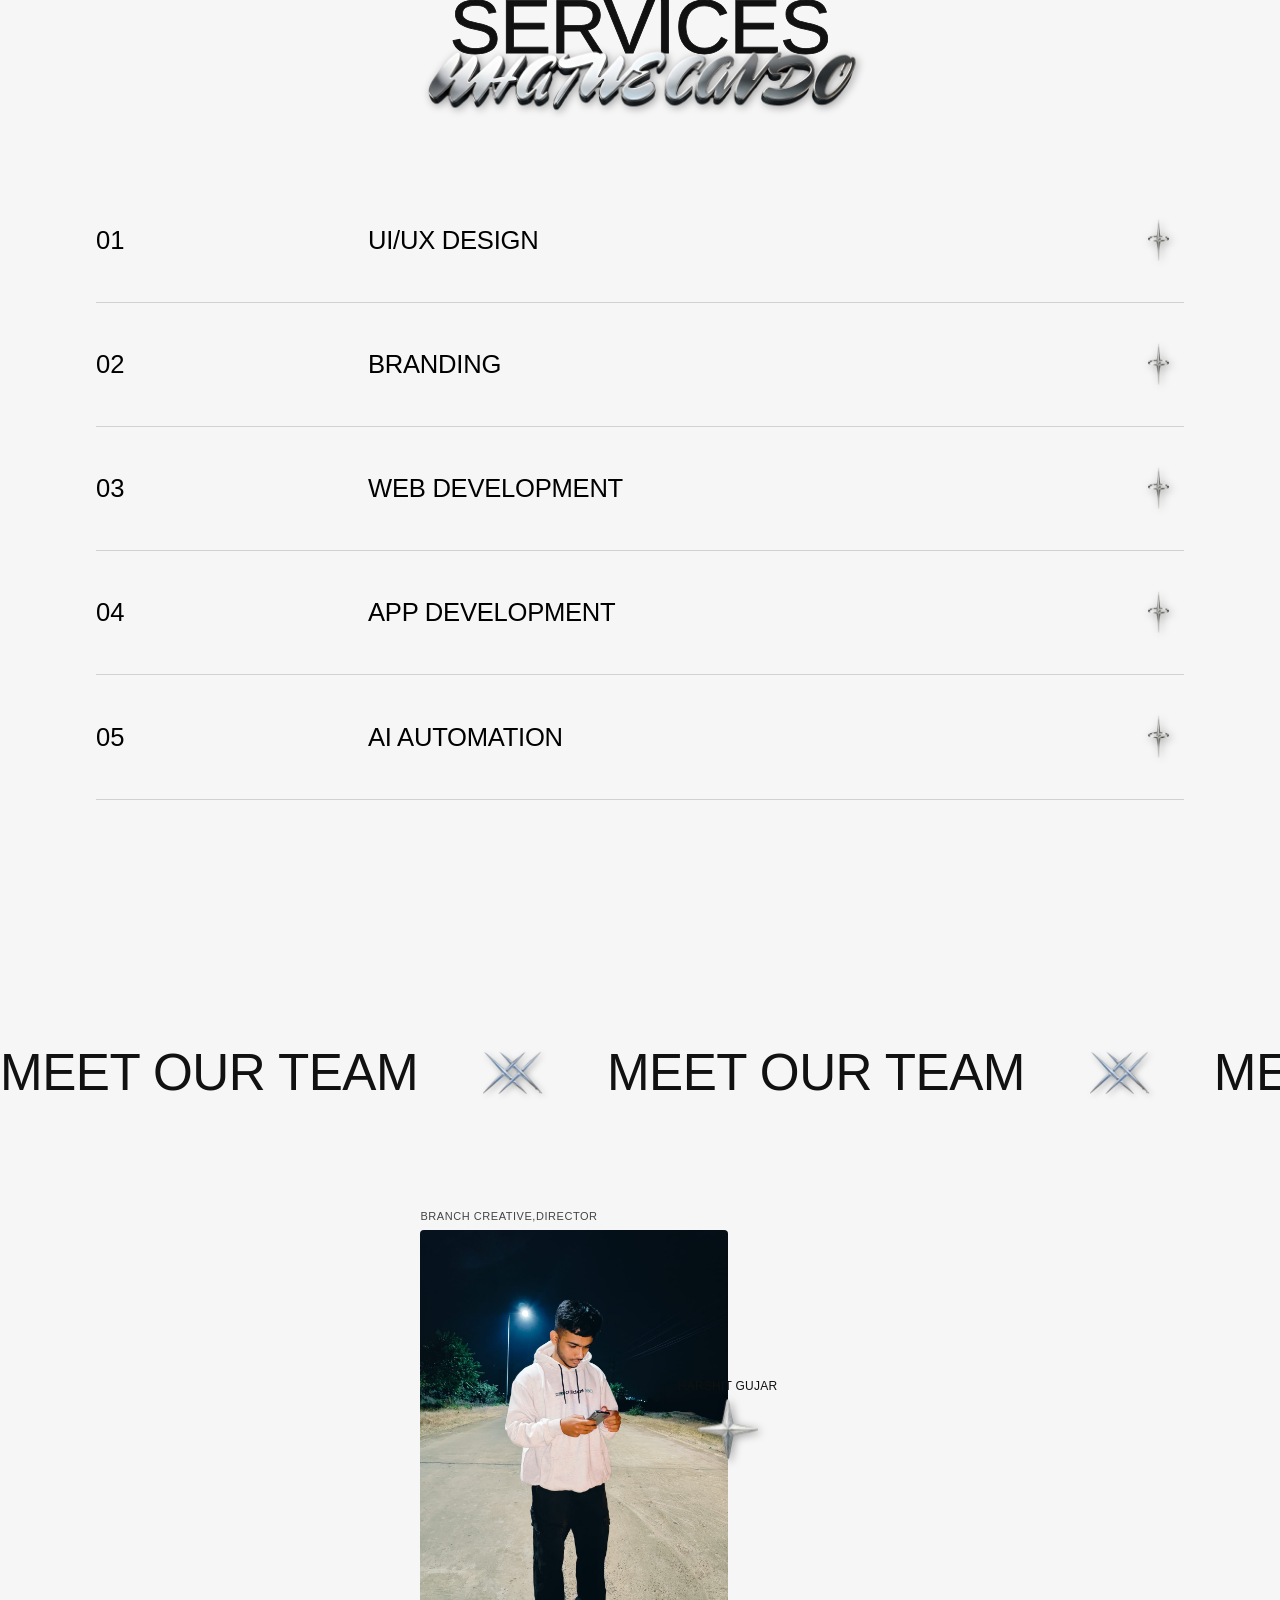
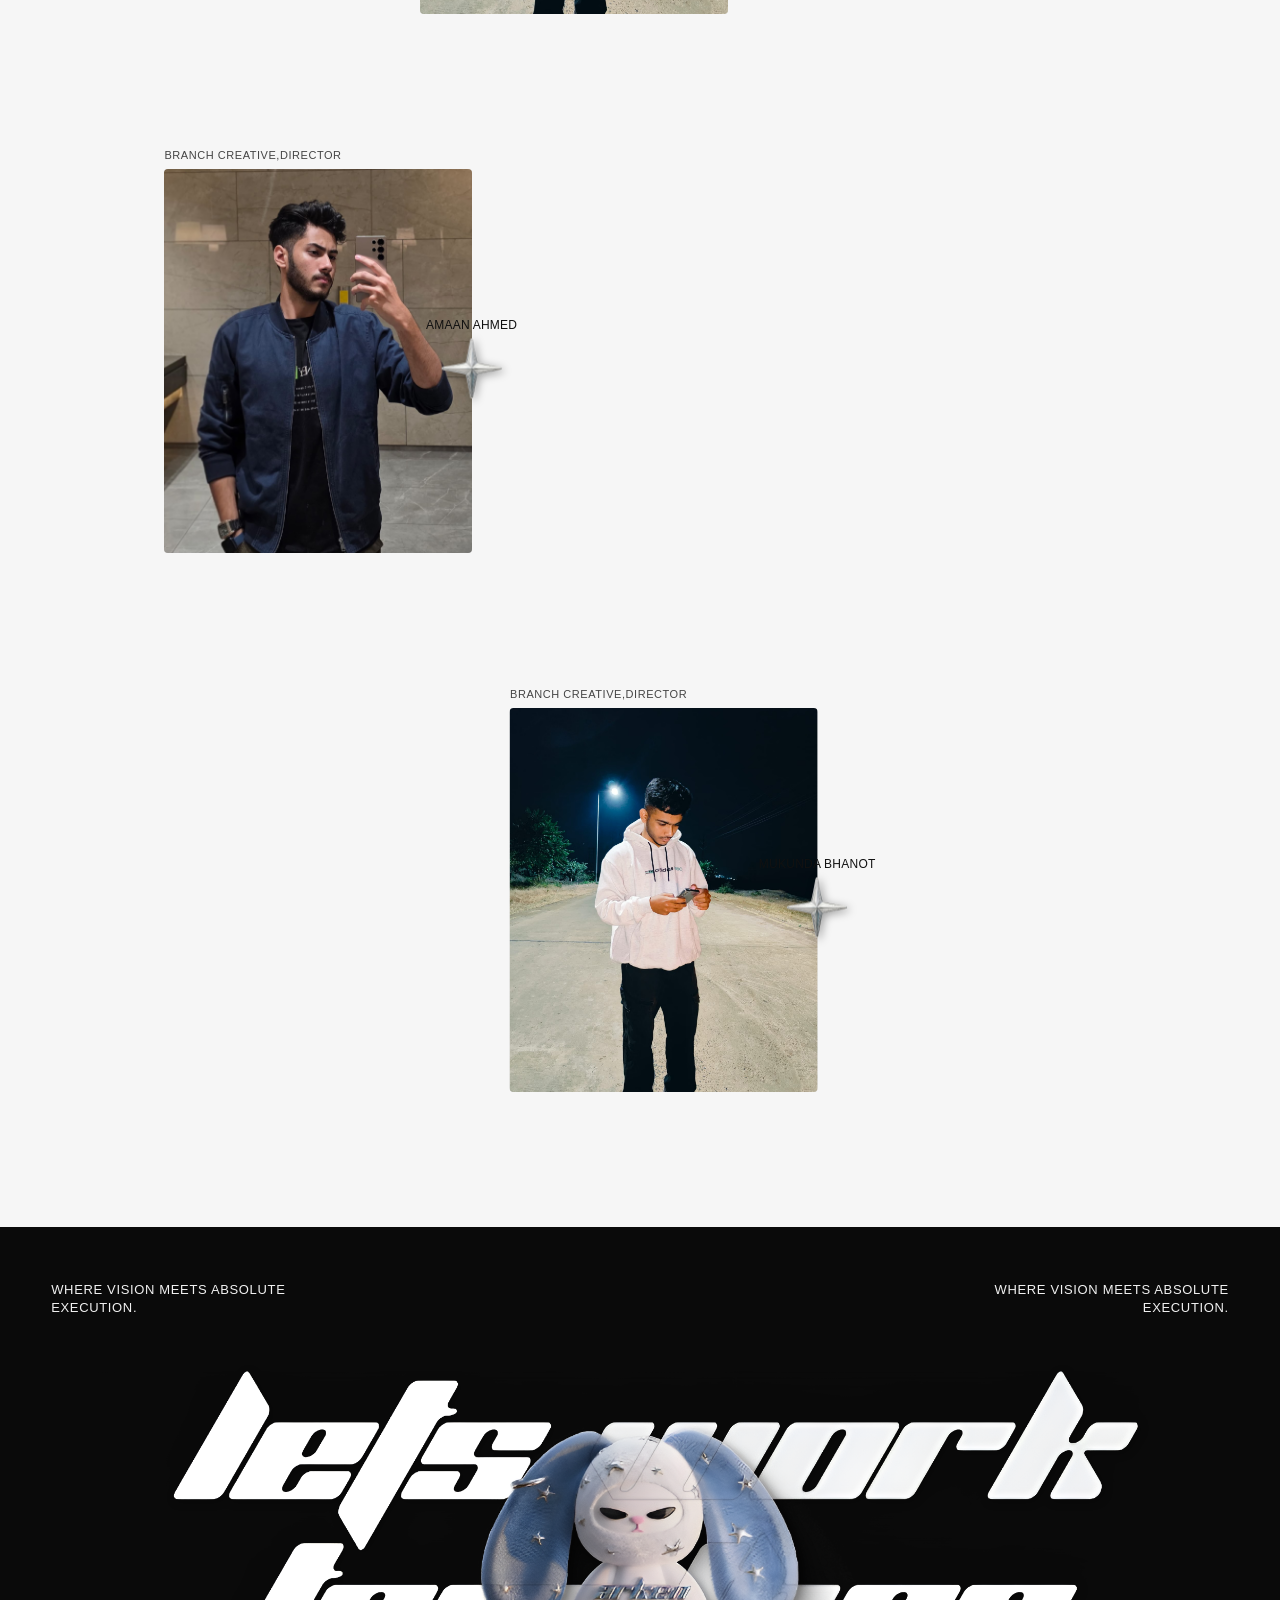
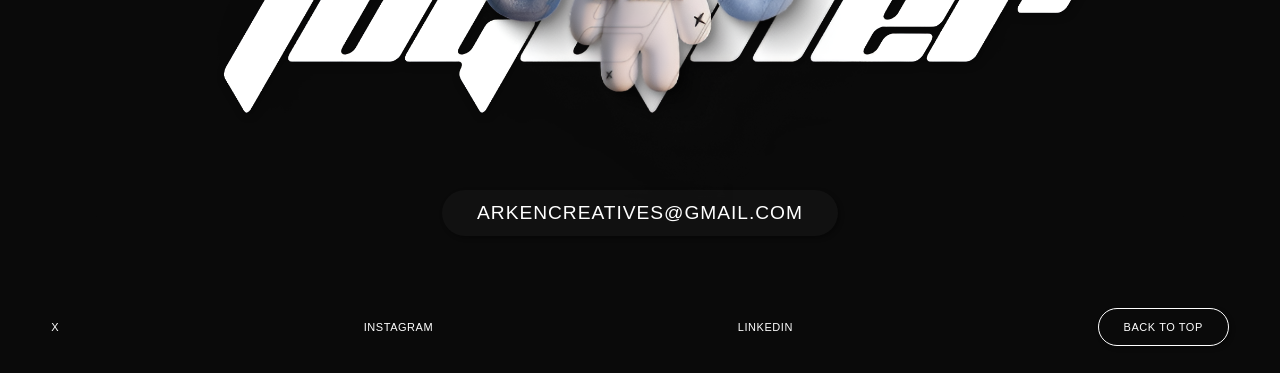
==== commit 65af2d96: "debug: test Harshit photo in Mukunda card" ====
--- a/index.html
+++ b/index.html
@@ -303,8 +303,8 @@
                 <span class="team-role">BRANCH CREATIVE,DIRECTOR</span>
                 <div class="team-photo-box">
                     <picture>
-                        <source srcset="./asset/team3.avif" type="image/avif">
-                        <img src="./asset/team3.jpeg" alt="Mukunda Bhanot" class="team-photo">
+                        <source srcset="./asset/harshit.avif" type="image/avif">
+                        <img src="./asset/harshit.jpeg" alt="Mukunda Bhanot" class="team-photo">
                     </picture>
                     <div class="team-bio">
                         <p>TECHNICAL DIRECTOR PUSHING THE BOUNDARIES OF WEB INTERACTIVITY AND PEAK DIGITAL PERFORMANCE.</p>
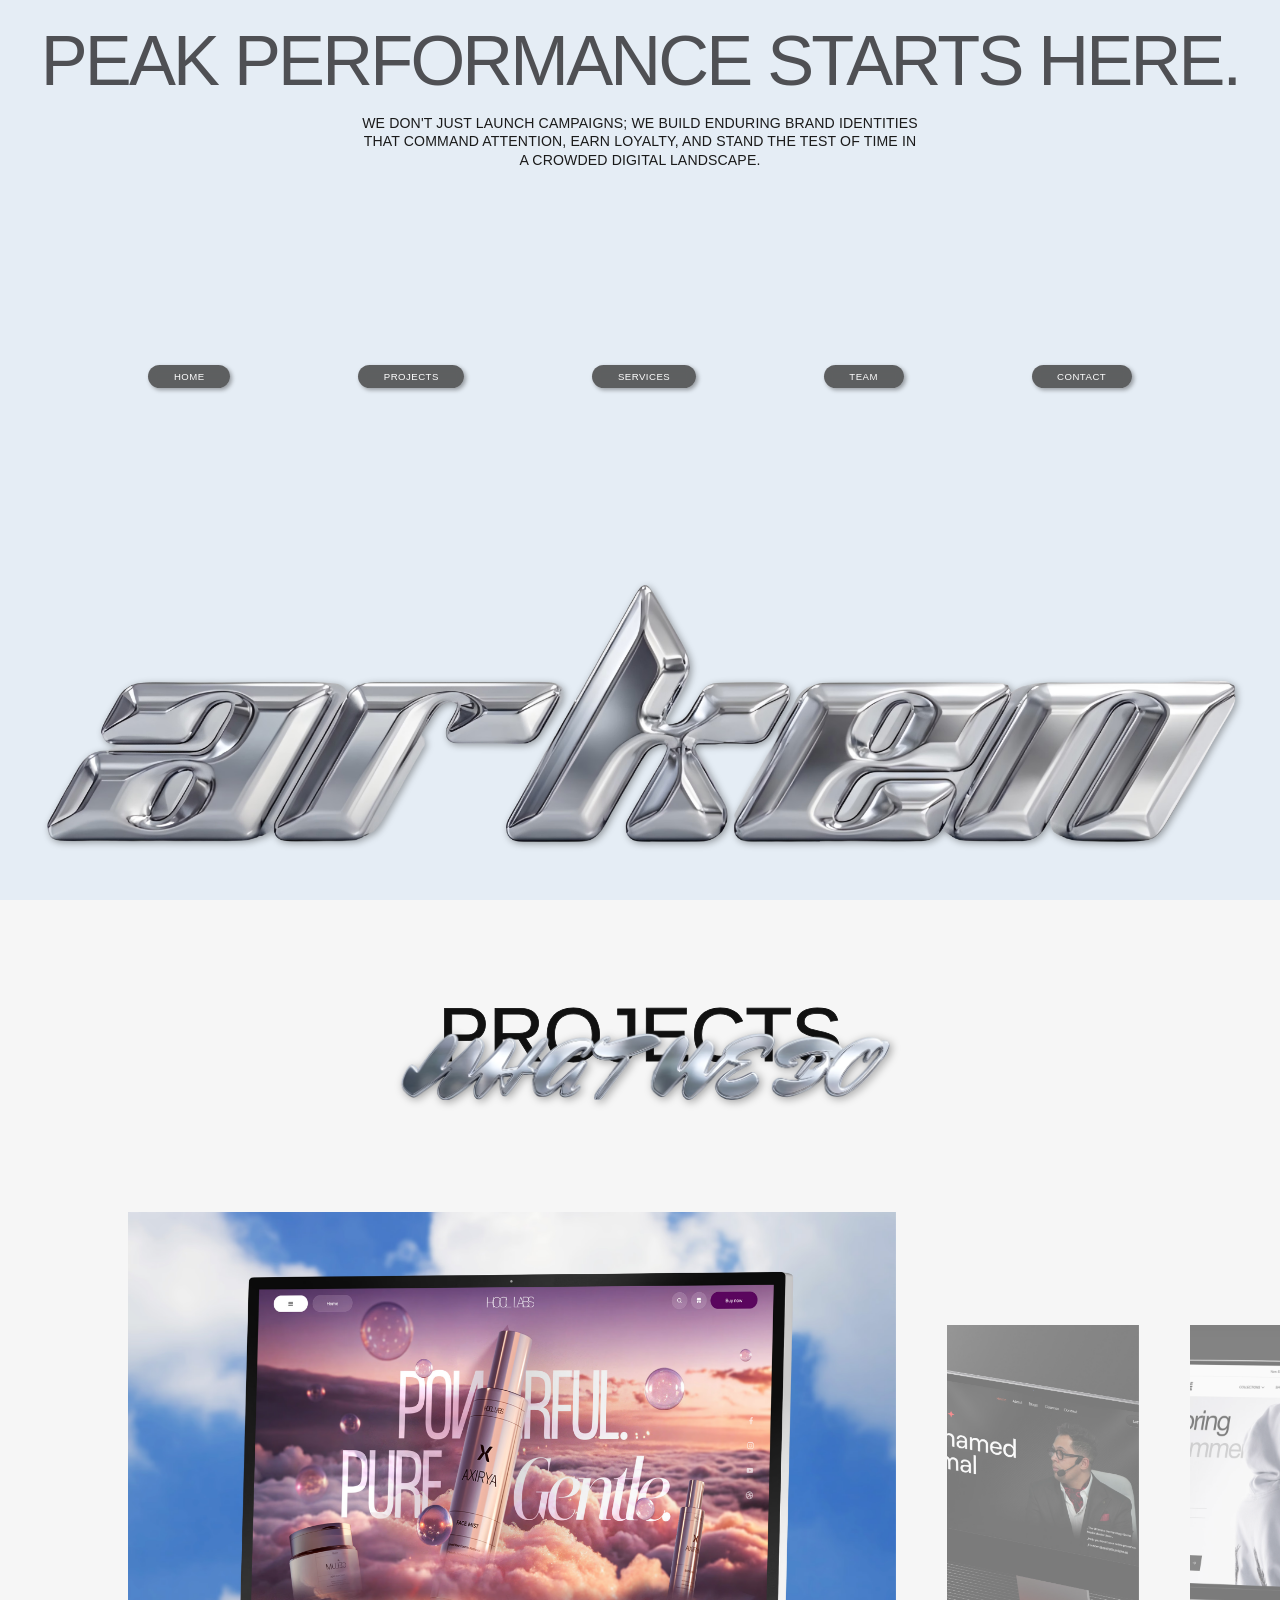
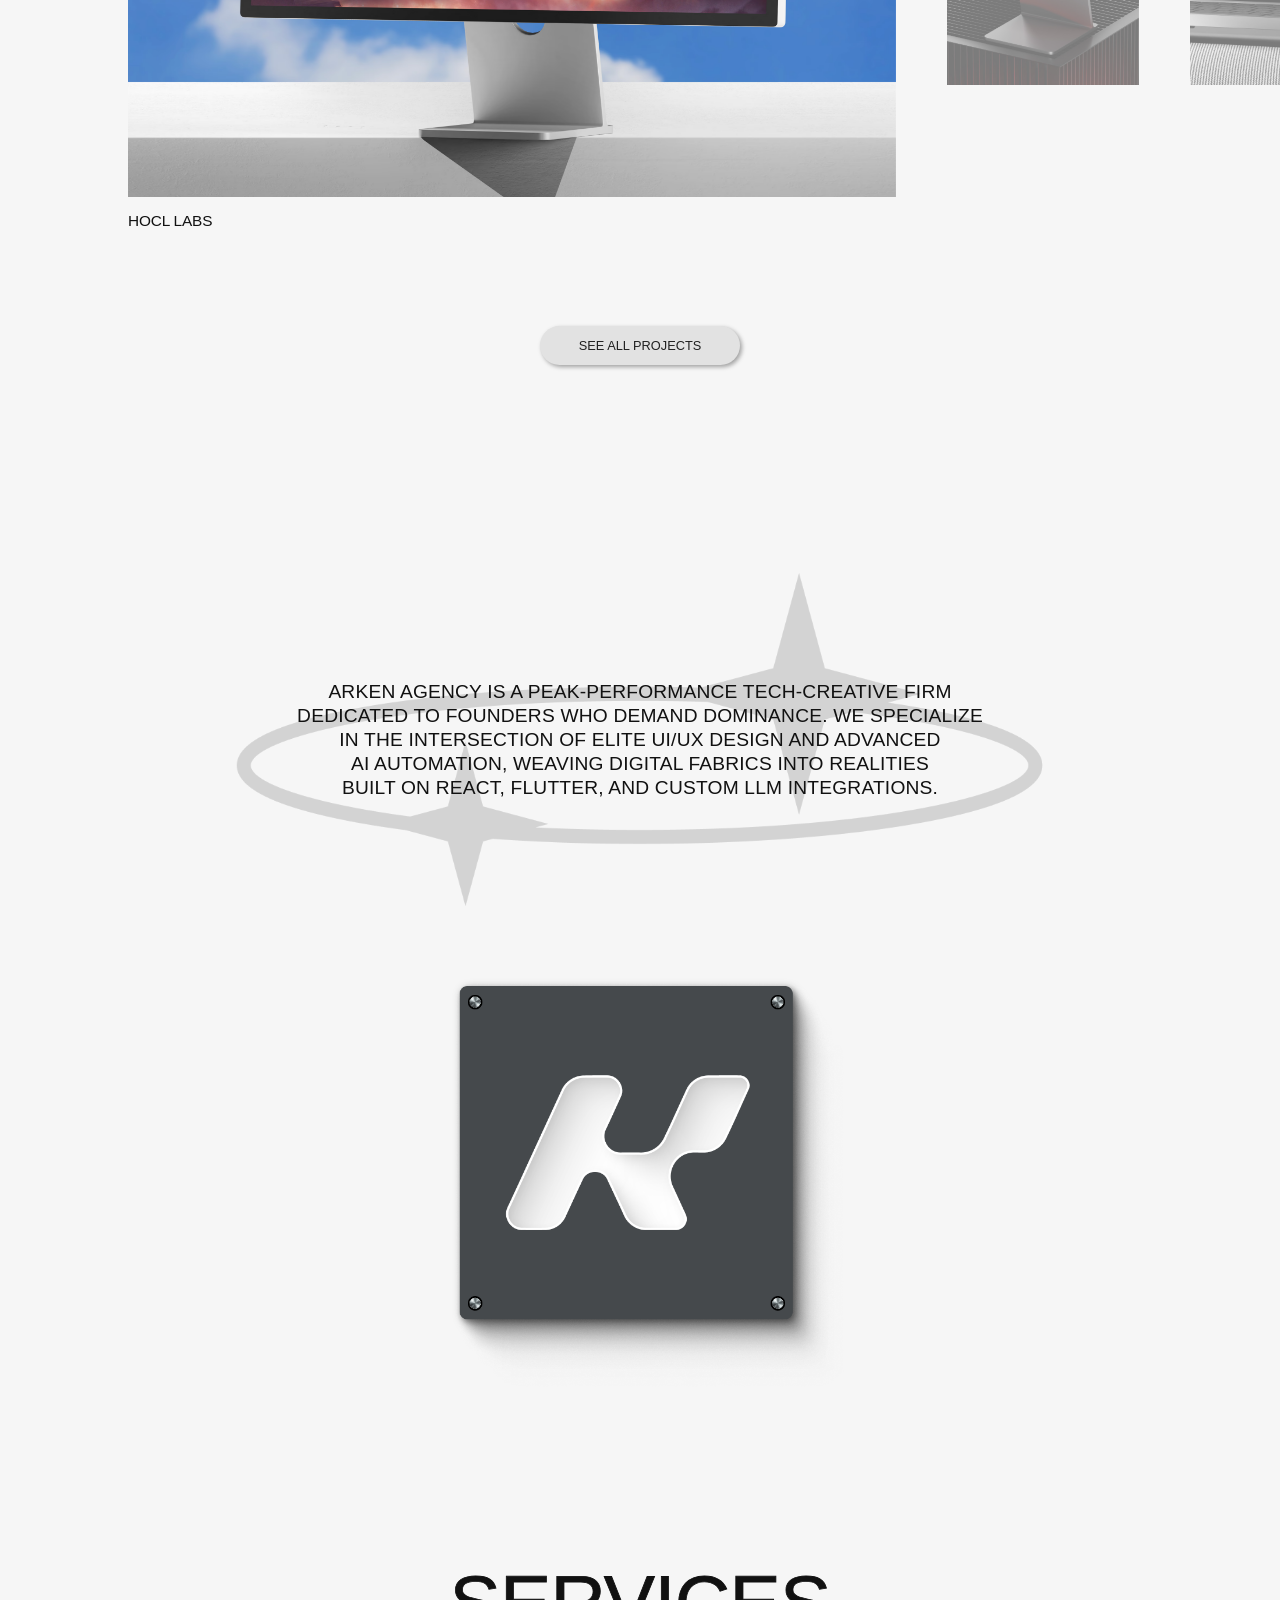
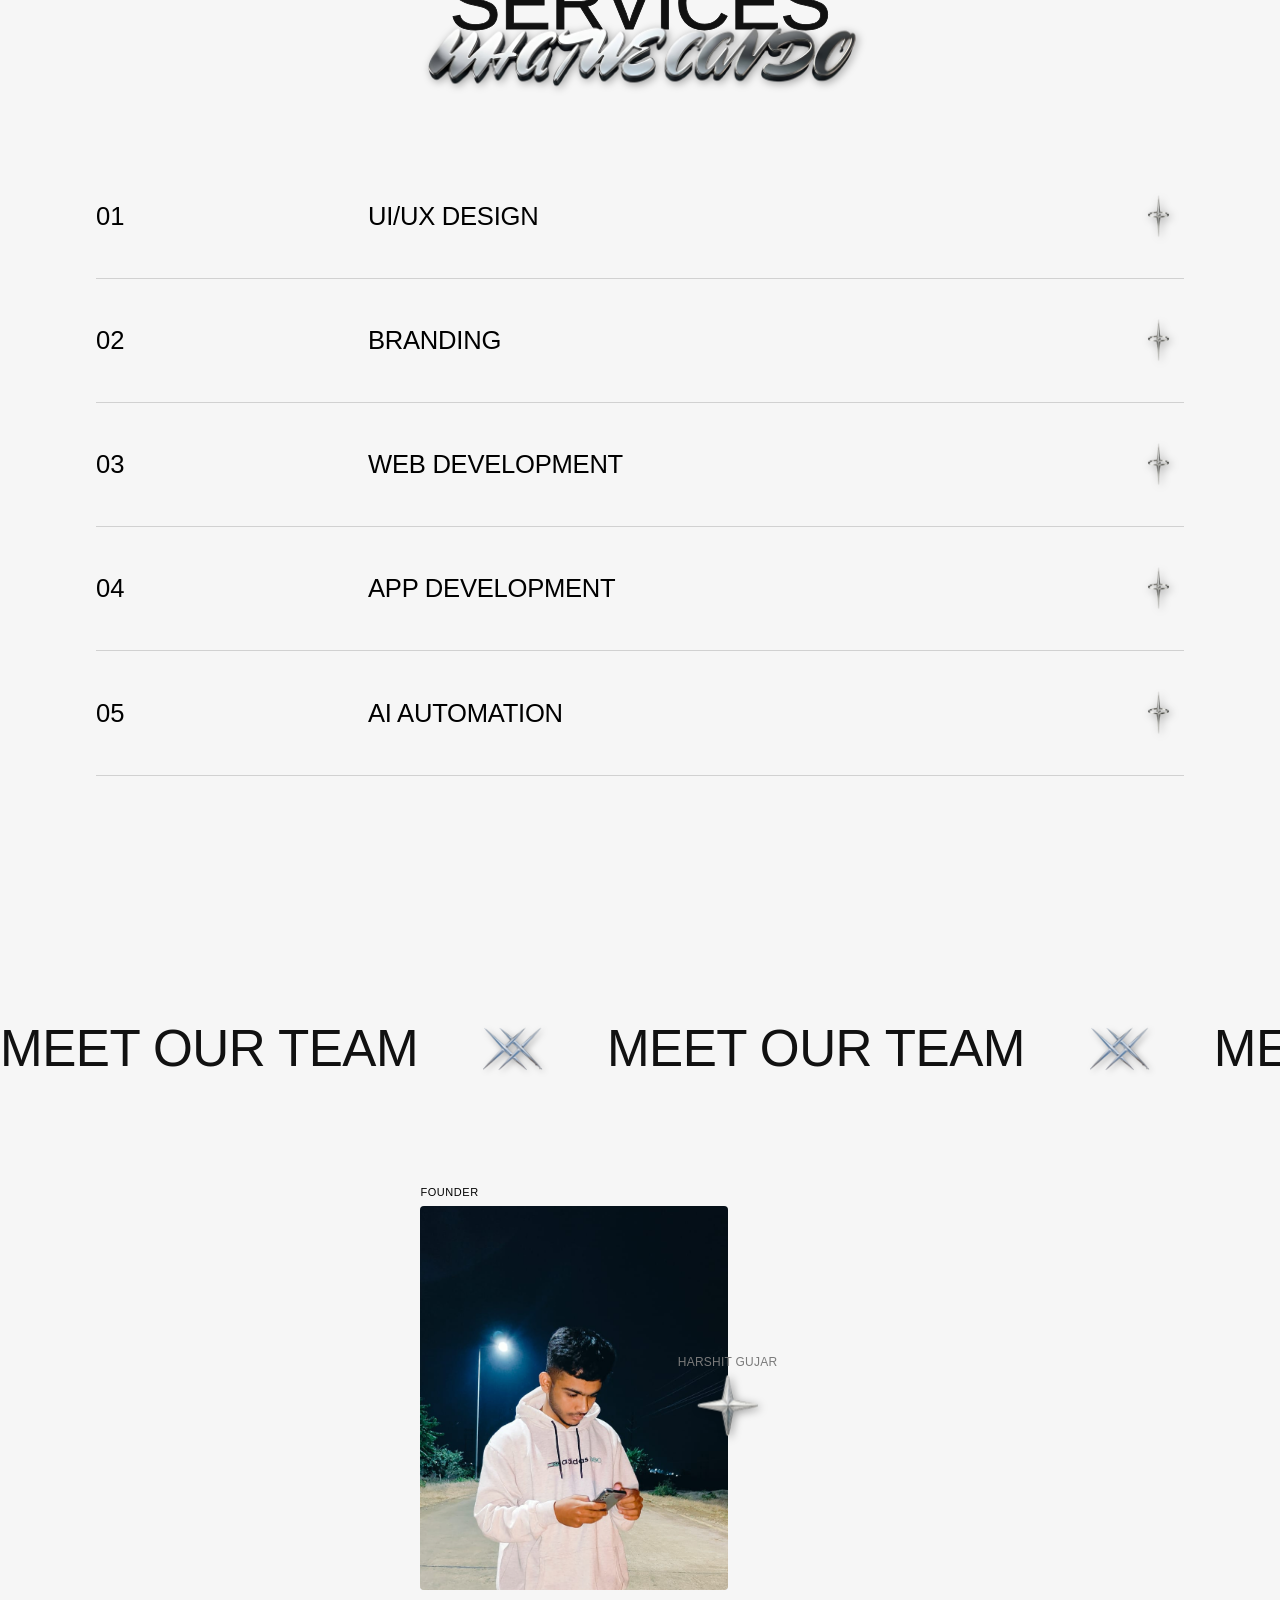
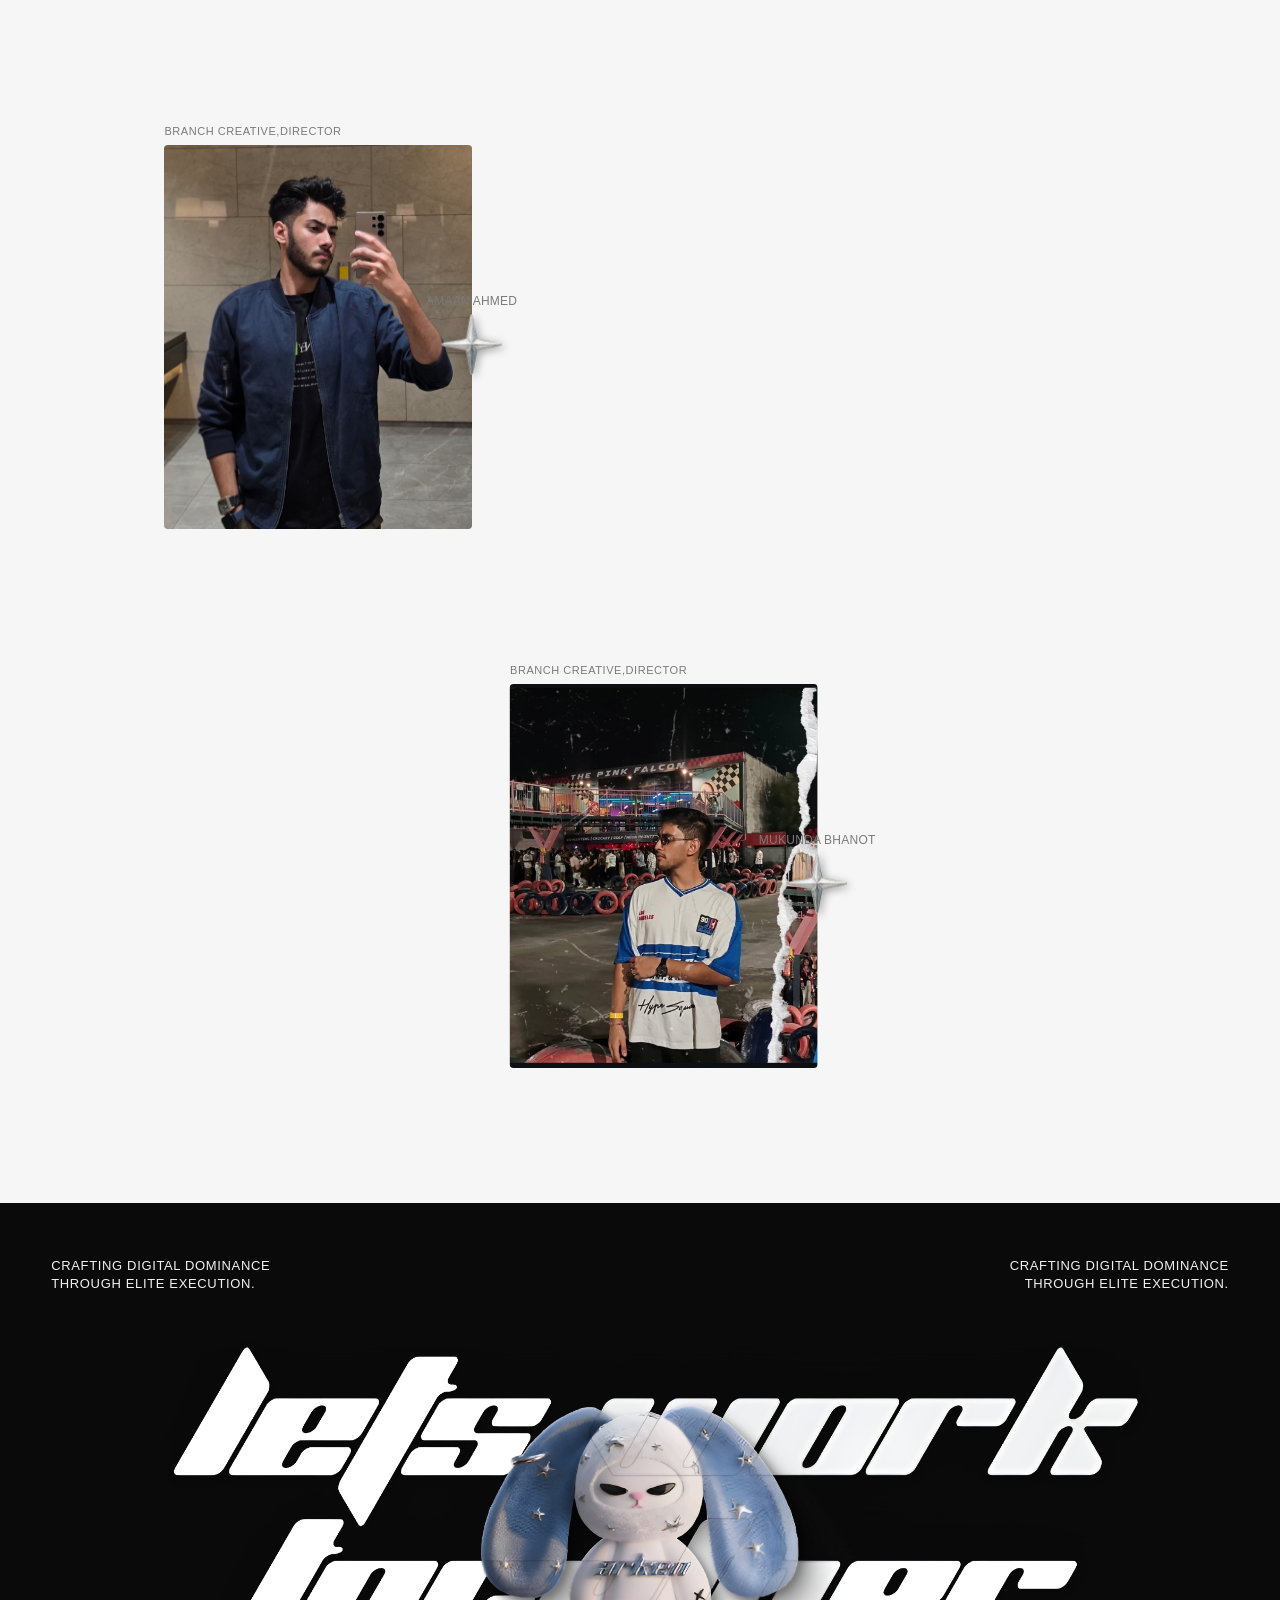
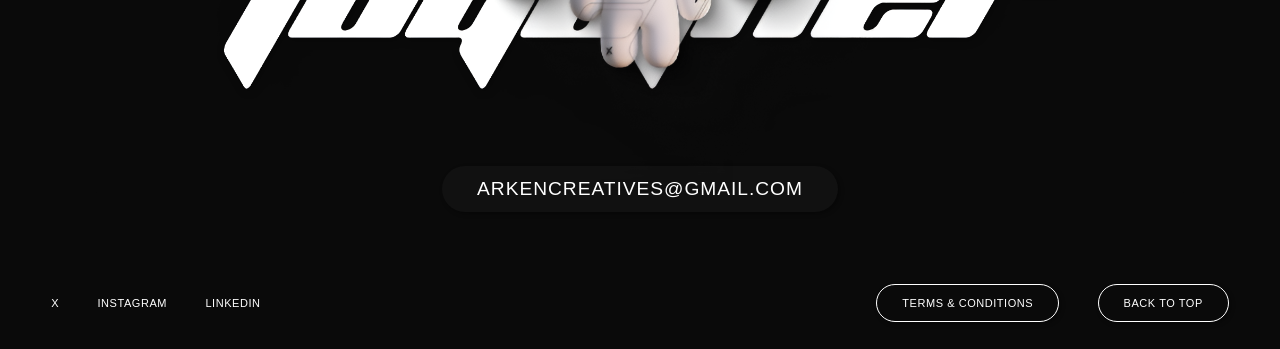
==== commit 47450cd4: "Strategic Update: Optimized SEO/AEO/GEO, updated footer text & TnC button, and refined team section " ====
--- a/index.html
+++ b/index.html
@@ -3,9 +3,9 @@
 <head>
     <meta charset="UTF-8">
     <meta name="viewport" content="width=device-width, initial-scale=1.0">
-    <title>Arken Agency | Peak Performance UI/UX, Branding & AI Development</title>
-    <meta name="description" content="Arken Agency builds dominant brands through elite UI/UX, Web Dev, and AI Automation. We turn vision into high-performance reality. Start your dominance today!">
-    <meta name="keywords" content="AI UI/UX Design, Generative AI Branding, React Development, Flutter AI Apps, AI Automation Agency">
+    <title>Arken Agency | Elite UI/UX Design & AI Automation for Tech Founders</title>
+    <meta name="description" content="Dominating the intersection of elite branding & AI technology. We build high-performance React & Flutter apps. Start your digital dominance today!">
+    <meta name="keywords" content="AI-driven Glassmorphism UI, LLM Brand Identity, React AI Development, Flutter AI Apps, AI Automation Agency, Generative AI Design Systems">
     
     <!-- Open Graph / Facebook -->
     <meta property="og:type" content="website">
@@ -132,12 +132,11 @@
             <div class="about-text-container">
                 <img src="./asset/illustration.png" alt="Illustration" class="about-illustration">
                 <p class="about-text">
-                    WE ARE FOR THE FOUNDERS WHO STAY UP LATE OBSESSED<br>
-                    WITH THE "HOW." WE ARE FOR THE LEADERS WHO DEMAND<br>
-                    MORE THAN JUST "EXPOSURE"—THEY DEMAND DOMINANCE.<br>
-                    WE ARE FOR THE VISIONARIES WHO KNOW THAT A GREAT<br>
-                    IDEA IS WORTHLESS WITHOUT A RELENTLESS MACHINE TO<br>
-                    DRIVE IT FORWARD.
+                    ARKEN AGENCY IS A PEAK-PERFORMANCE TECH-CREATIVE FIRM<br>
+                    DEDICATED TO FOUNDERS WHO DEMAND DOMINANCE. WE SPECIALIZE<br>
+                    IN THE INTERSECTION OF ELITE UI/UX DESIGN AND ADVANCED<br>
+                    AI AUTOMATION, WEAVING DIGITAL FABRICS INTO REALITIES<br>
+                    BUILT ON REACT, FLUTTER, AND CUSTOM LLM INTEGRATIONS.
                 </p>
             </div>
             <img src="./asset/logo_reference.png" alt="Arken Secondary Logo" class="about-logo">
@@ -242,11 +241,10 @@
         <div class="team-container">
             <!-- Card 1 -->
             <div class="team-card card-harshit">
-                <span class="team-role">BRANCH CREATIVE,DIRECTOR</span>
+                <span class="team-role" style="color: #000;">FOUNDER</span>
                 <div class="team-photo-box">
                     <picture>
-                        <source srcset="./asset/harshit.avif" type="image/avif">
-                        <img src="./asset/harshit.jpeg" alt="Harshit Gujar" class="team-photo">
+                        <img src="./asset/harshit.png" alt="Harshit Gujar" class="team-photo">
                     </picture>
                     <div class="team-bio">
                         <p>FROM FOOTBALL TO DESIGNING GREAT VISUALS, DIGITAL PRODUCTS, AND MICRO-INTERACTIONS. CRAFTING DELIGHT AND CONSTANTLY EVOLVING.</p>
@@ -303,8 +301,7 @@
                 <span class="team-role">BRANCH CREATIVE,DIRECTOR</span>
                 <div class="team-photo-box">
                     <picture>
-                        <source srcset="./asset/harshit.avif" type="image/avif">
-                        <img src="./asset/harshit.jpeg" alt="Mukunda Bhanot" class="team-photo">
+                        <img src="./asset/mukunda.jpeg" alt="Mukunda Bhanot" class="team-photo">
                     </picture>
                     <div class="team-bio">
                         <p>TECHNICAL DIRECTOR PUSHING THE BOUNDARIES OF WEB INTERACTIVITY AND PEAK DIGITAL PERFORMANCE.</p>
@@ -334,10 +331,10 @@
         <!-- Top corners -->
         <div class="footer-top">
             <div class="footer-vision-left">
-                WHERE VISION MEETS ABSOLUTE<br>EXECUTION.
+                CRAFTING DIGITAL DOMINANCE<br>THROUGH ELITE EXECUTION.
             </div>
             <div class="footer-vision-right">
-                WHERE VISION MEETS ABSOLUTE<br>EXECUTION.
+                CRAFTING DIGITAL DOMINANCE<br>THROUGH ELITE EXECUTION.
             </div>
         </div>
 
@@ -353,10 +350,15 @@
 
         <!-- Bottom Links -->
         <div class="footer-bottom">
-            <a href="https://x.com/ArkenCreatives" class="footer-link" target="_blank">X</a>
-            <a href="https://www.instagram.com/arkencreatives?igsh=NnJiOGQyNXk4ejZy" class="footer-link" target="_blank">INSTAGRAM</a>
-            <a href="https://www.linkedin.com/company/arken-creatives/" class="footer-link" target="_blank">LINKEDIN</a>
-            <a href="#home" class="footer-btn">BACK TO TOP</a>
+            <div class="footer-socials">
+                <a href="https://x.com/ArkenCreatives" class="footer-link" target="_blank">X</a>
+                <a href="https://www.instagram.com/arkencreatives?igsh=NnJiOGQyNXk4ejZy" class="footer-link" target="_blank">INSTAGRAM</a>
+                <a href="https://www.linkedin.com/company/arken-creatives/" class="footer-link" target="_blank">LINKEDIN</a>
+            </div>
+            <div class="footer-actions">
+                <a href="./Arken_Creatives_TnC-v3.pdf" class="footer-btn" target="_blank">TERMS & CONDITIONS</a>
+                <a href="#home" class="footer-btn">BACK TO TOP</a>
+            </div>
         </div>
     </footer>
 
--- a/style.css
+++ b/style.css
@@ -576,7 +576,7 @@
     letter-spacing: 0.05em;
     margin-bottom: 8px;
     text-transform: uppercase;
-    color: #444; 
+    color: #7a7a7a; /* Adjusted grey for better universal visibility */
 }
 
 .team-photo-box {
@@ -619,7 +619,7 @@
     font-size: 12px;
     font-family: 'Helvetica', Arial, sans-serif;
     letter-spacing: 0.02em;
-    color: #111;
+    color: #7a7a7a; /* Adjusted grey for better universal visibility */
     margin-bottom: 5px;
     text-transform: uppercase;
     white-space: nowrap; /* Avoid wrapping the name */
@@ -633,6 +633,7 @@
     filter: drop-shadow(2px 2px 4px rgba(0, 0, 0, 0.35));
     transition: transform 0.6s cubic-bezier(0.4, 0, 0.2, 1);
     cursor: pointer; /* Indicate it is clickable */
+    mix-blend-mode: normal; /* Reset to normal */
 }
 
 .team-card.active .team-star {
@@ -776,6 +777,12 @@
     text-transform: uppercase;
 }
 
+.footer-socials, .footer-actions {
+    display: flex;
+    align-items: center;
+    gap: 3vw;
+}
+
 .footer-link {
     color: #ffffff;
     text-decoration: none;
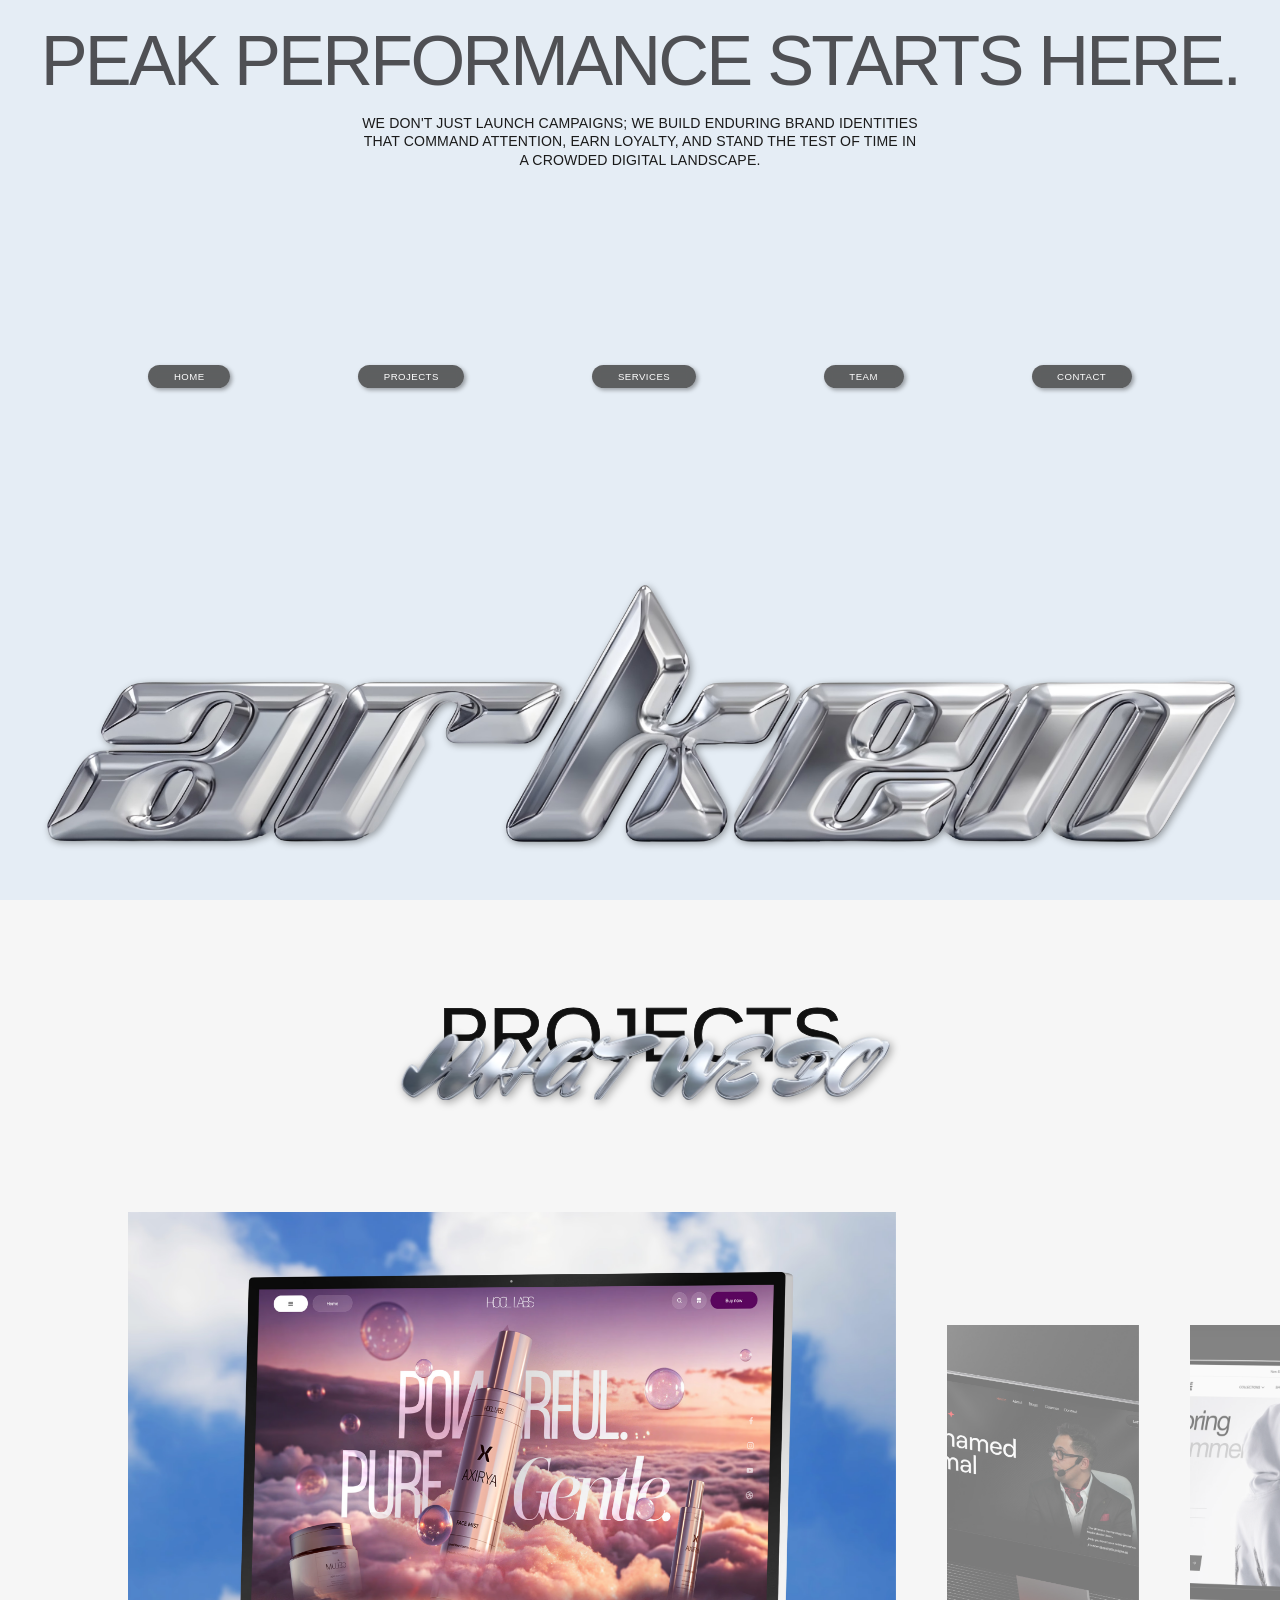
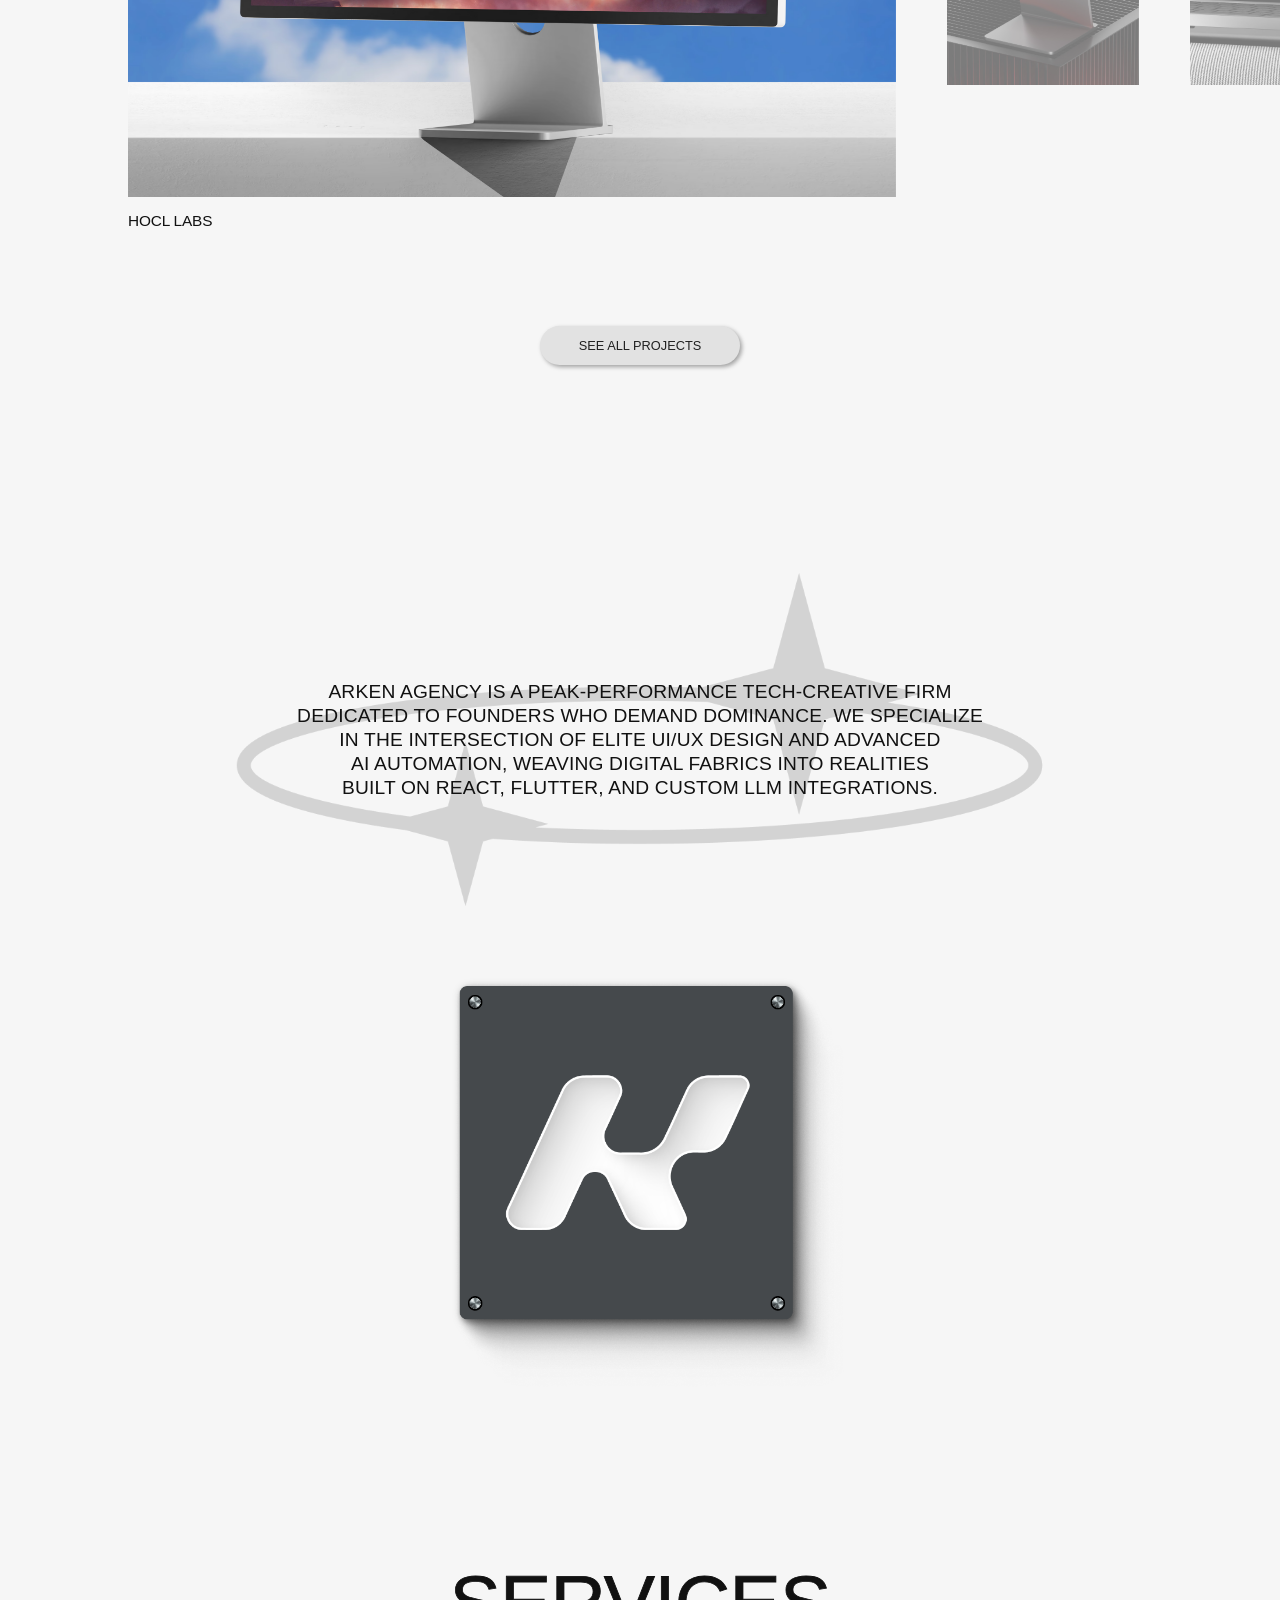
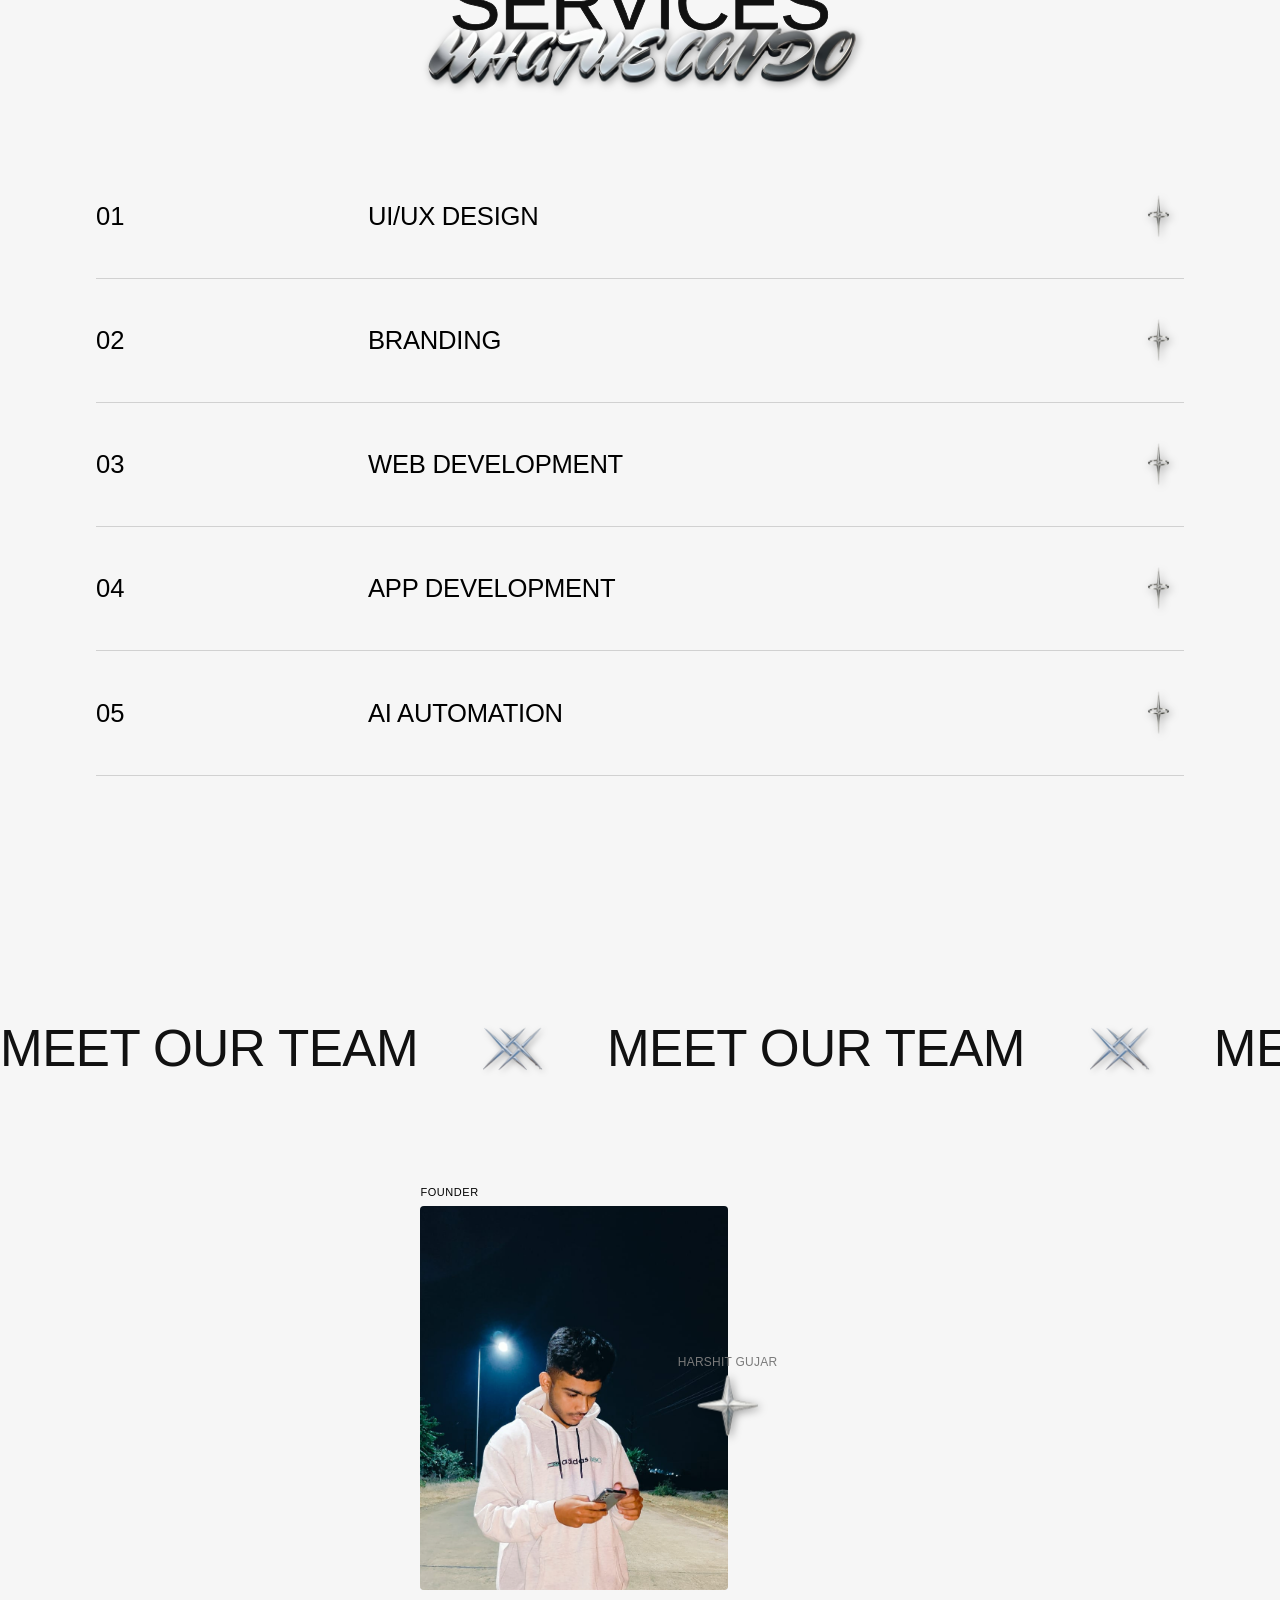
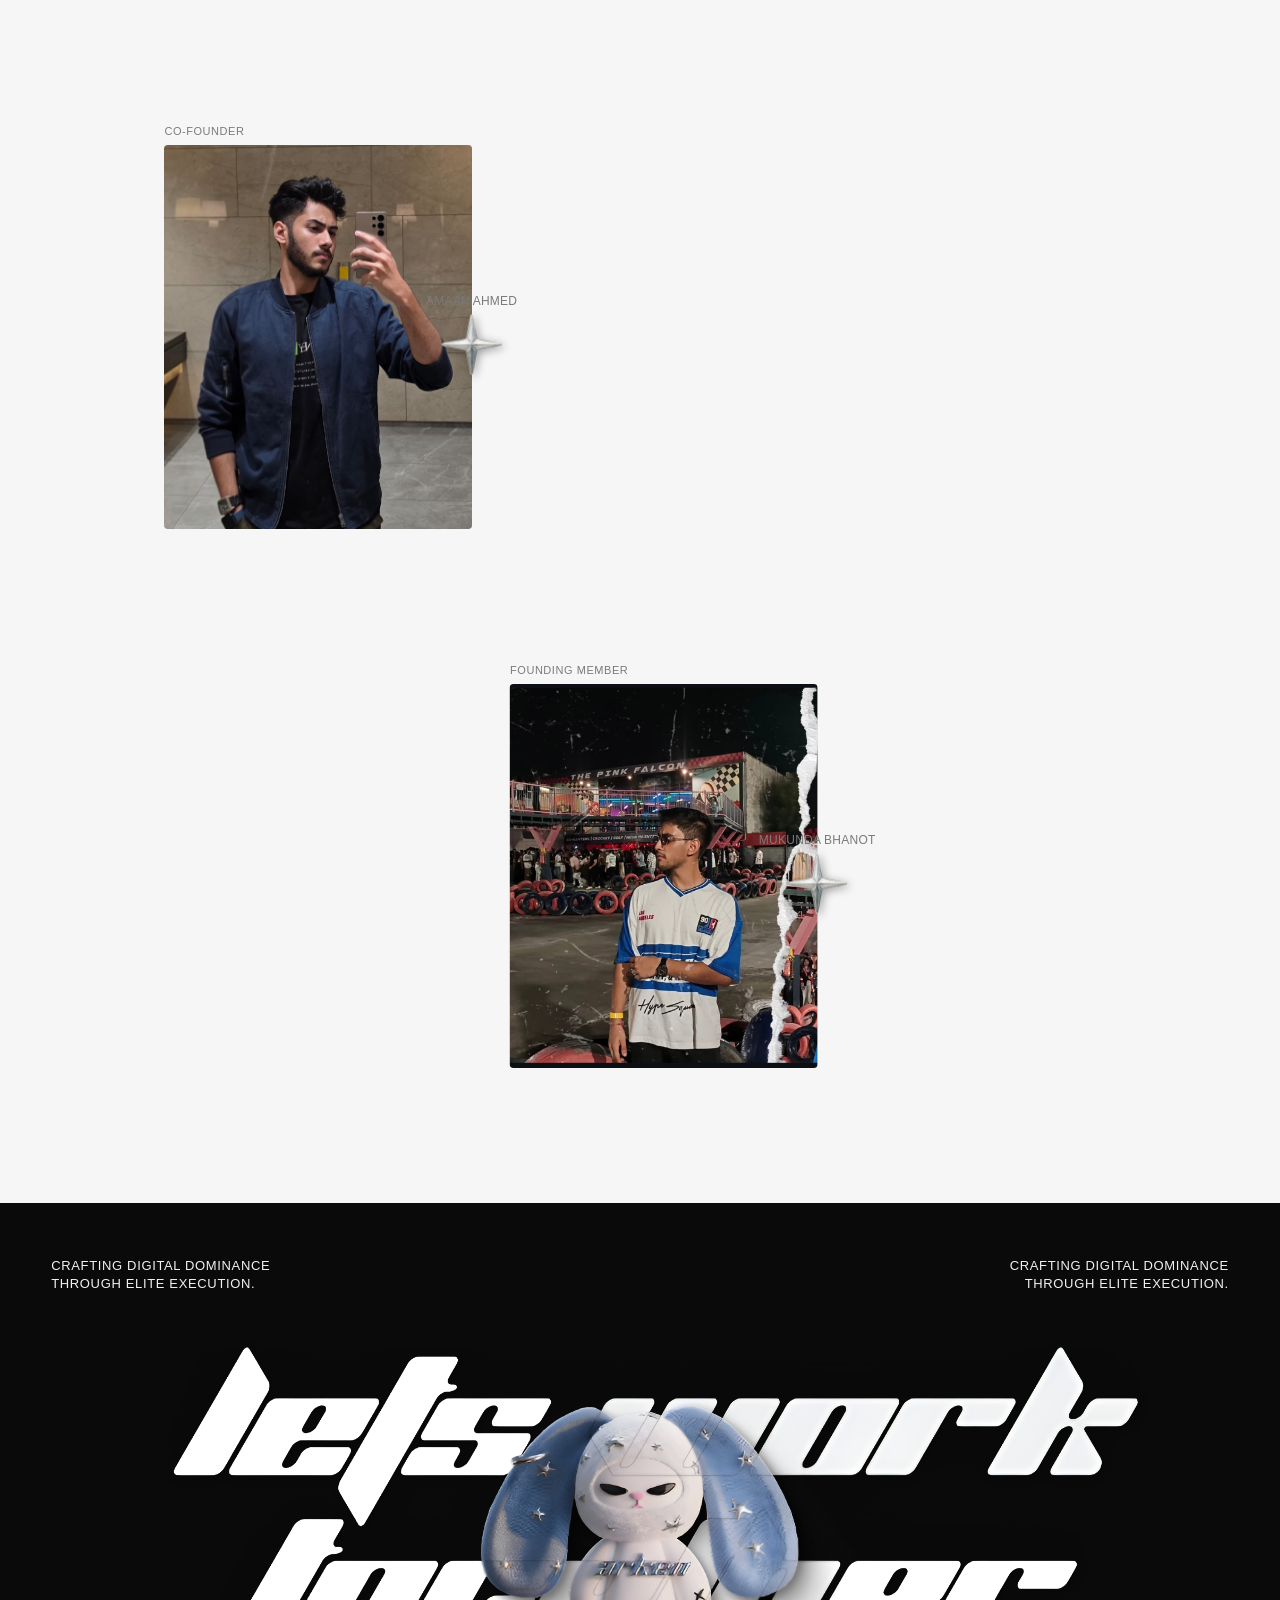
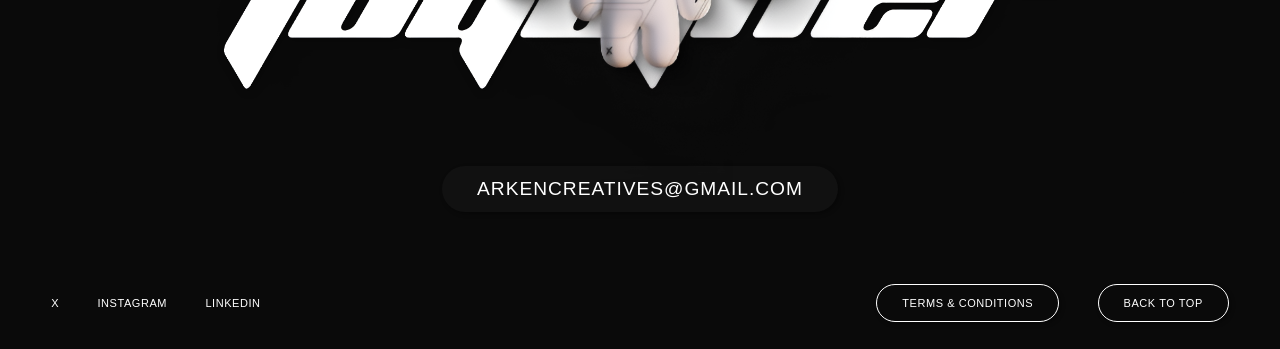
==== commit 27119329: "Update team member roles: Amaan Ahmed to Co-Founder and Mukunda Bhanot to Founding Member" ====
--- a/index.html
+++ b/index.html
@@ -269,7 +269,7 @@
 
             <!-- Card 2 -->
             <div class="team-card card-amaan">
-                <span class="team-role">BRANCH CREATIVE,DIRECTOR</span>
+                <span class="team-role">CO-FOUNDER</span>
                 <div class="team-photo-box">
                     <picture>
                         <source srcset="./asset/amaan.avif" type="image/avif">
@@ -298,7 +298,7 @@
 
             <!-- Card 3 -->
             <div class="team-card card-mukunda">
-                <span class="team-role">BRANCH CREATIVE,DIRECTOR</span>
+                <span class="team-role">FOUNDING MEMBER</span>
                 <div class="team-photo-box">
                     <picture>
                         <img src="./asset/mukunda.jpeg" alt="Mukunda Bhanot" class="team-photo">
@@ -363,31 +363,92 @@
     </footer>
 
     <script>
-        // Loading Screen Logic
+        // Real Loading Screen Logic
         window.addEventListener('DOMContentLoaded', () => {
             const loader = document.getElementById('loader');
             const percentageText = document.getElementById('loaderPercentage');
             const mascot = document.querySelector('.loader-mascot');
             
-            if (sessionStorage.getItem('hasLoaded')) {
-                // If already loaded in this session, hide the loader immediately
-                loader.style.display = 'none';
+            // 1. Collect all assets to track
+            const images = Array.from(document.images);
+            const videos = Array.from(document.querySelectorAll('video'));
+            const sources = Array.from(document.querySelectorAll('source[srcset]'));
+            
+            // Extract unique URLs
+            const assetUrls = new Set();
+            images.forEach(img => { if(img.src) assetUrls.add(img.src); });
+            sources.forEach(source => { 
+                const url = source.srcset.split(' ')[0];
+                if(url) assetUrls.add(url); 
+            });
+            
+            const totalAssets = assetUrls.size + videos.length;
+            let loadedCount = 0;
+            let displayPercentage = 0;
+            let targetPercentage = 0;
+
+            // Lock scroll
+            document.body.style.overflow = 'hidden';
+
+            function updateProgress() {
+                loadedCount++;
+                targetPercentage = Math.min(100, Math.floor((loadedCount / totalAssets) * 100));
+            }
+
+            // Smoothly animate percentage
+            function animatePercentage() {
+                if (displayPercentage < targetPercentage) {
+                    // Fast catch up if distance is large
+                    const diff = targetPercentage - displayPercentage;
+                    const step = Math.max(1, Math.floor(diff / 10));
+                    displayPercentage += step;
+                    percentageText.innerText = displayPercentage + '%';
+                }
+                
+                if (displayPercentage < 100 || targetPercentage < 100) {
+                    requestAnimationFrame(animatePercentage);
+                } else {
+                    // Final reveal
+                    setTimeout(() => {
+                        window.scrollTo(0, 0);
+                        loader.classList.add('reveal');
+                        document.body.style.overflow = ''; // Unlock scroll
+                    }, 800);
+                }
+            }
+            requestAnimationFrame(animatePercentage);
+
+            // 2. Start Loading Trackers
+            if (totalAssets === 0) {
+                targetPercentage = 100;
             } else {
-                let percentage = 0;
-                const interval = setInterval(() => {
-                    percentage += Math.floor(Math.random() * 5) + 2;
-                    if (percentage >= 100) {
-                        percentage = 100;
-                        clearInterval(interval);
+                // Track Images
+                assetUrls.forEach(url => {
+                    const img = new Image();
+                    img.onload = updateProgress;
+                    img.onerror = updateProgress; // Don't get stuck on failed assets
+                    img.src = url;
+                });
+
+                // Track Videos
+                videos.forEach(video => {
+                    if (video.readyState >= 3) {
+                        updateProgress();
+                    } else {
+                        video.addEventListener('canplaythrough', updateProgress, { once: true });
+                        video.addEventListener('error', updateProgress, { once: true });
+                        // Timeout for video
                         setTimeout(() => {
-                            window.scrollTo(0, 0); // Reset scroll to top
-                            loader.classList.add('reveal');
-                            sessionStorage.setItem('hasLoaded', 'true');
-                        }, 500);
+                            if (video.readyState < 3) updateProgress();
+                        }, 5000);
                     }
-                    percentageText.innerText = percentage + '%';
-                }, 50);
+                });
             }
+
+            // Safety net: Window Load event
+            window.addEventListener('load', () => {
+                targetPercentage = 100;
+            });
 
             // Drag Functionality for Mascot
             let isDragging = false;
@@ -417,8 +478,7 @@
             });
 
             mascot.addEventListener('click', () => {
-                console.log('Song playing... (Placeholder)');
-                // If you have an audio file, add: new Audio('song.mp3').play();
+                console.log('Mascot clicked!');
             });
         });
 
